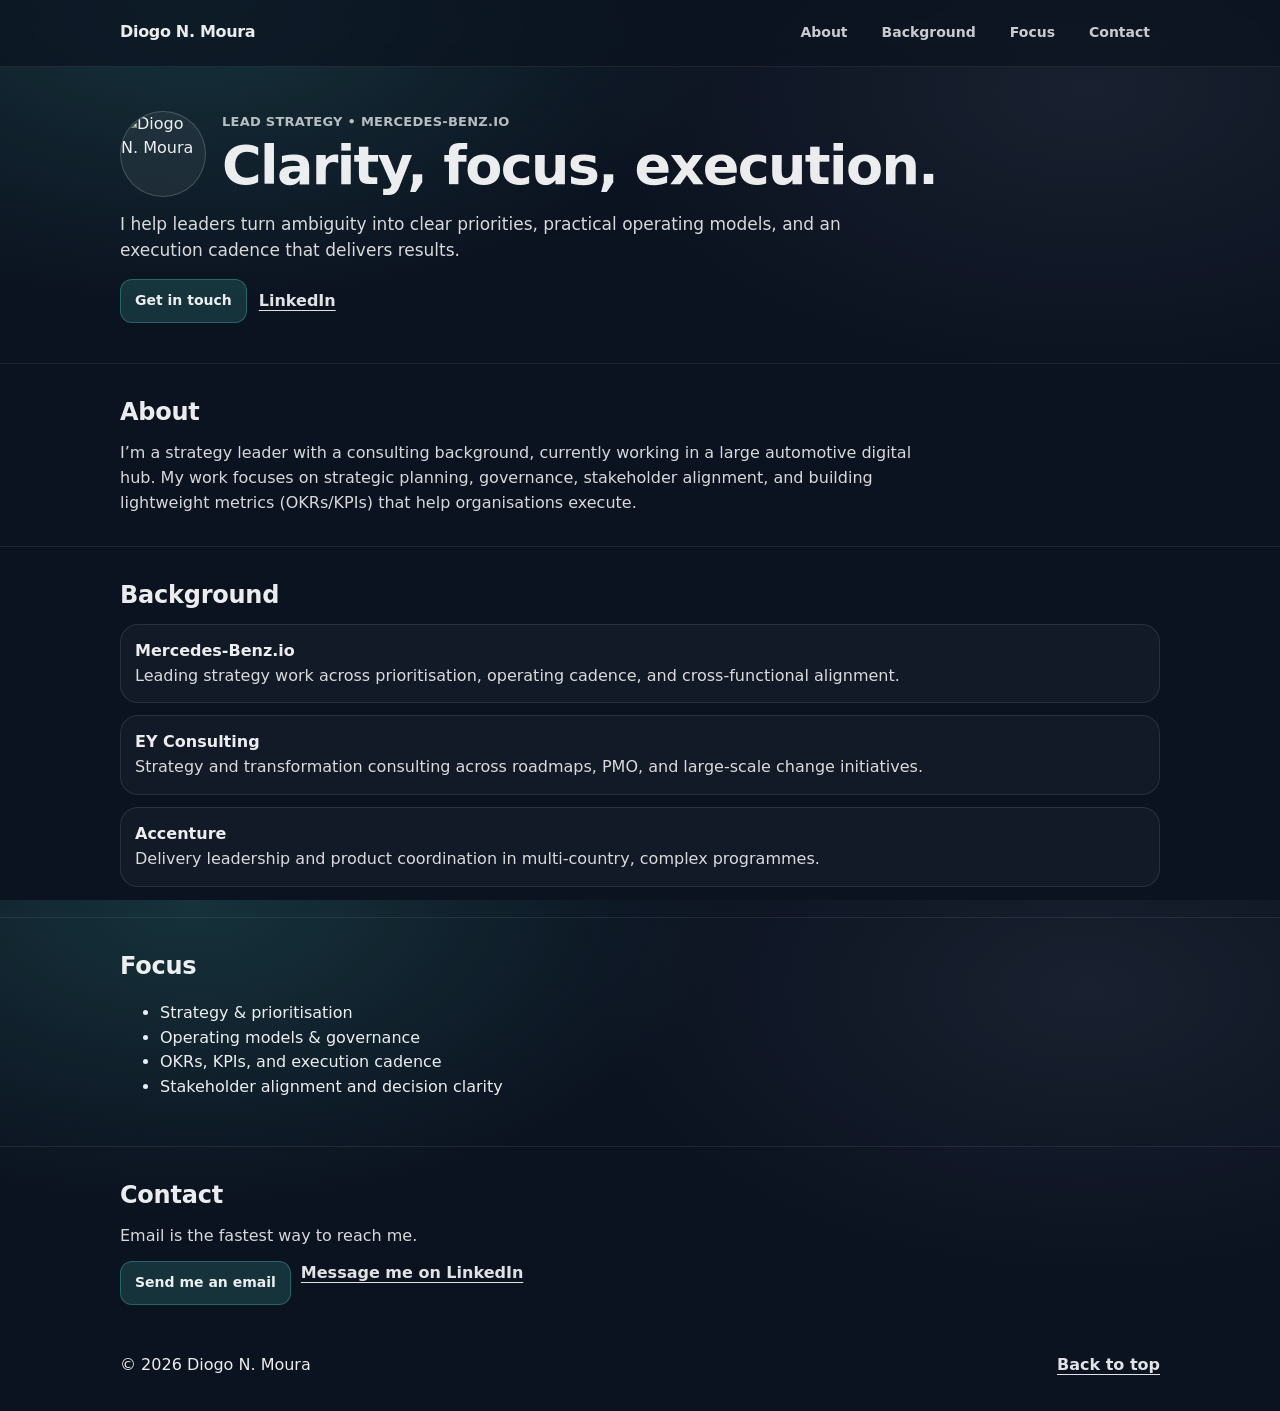
==== index.html @ cb4a15bf "Update meta tags and content in index.html" ====
<!doctype html>
<html lang="en-GB">
<head>
  <meta charset="utf-8" />
  <meta name="viewport" content="width=device-width, initial-scale=1" />
  <title>Diogo N. Moura — Strategy</title>
  <meta name="description" content="Diogo N. Moura — Lead Strategy at Mercedes-Benz.io. Strategy, operating models, and execution." />
  <link rel="stylesheet" href="styles.css" />
</head>

<body>
  <header class="header" id="top">
    <div class="container header-inner">
      <a class="brand" href="#top">Diogo N. Moura</a>

      <nav class="nav" aria-label="Primary">
        <a href="#about">About</a>
        <a href="#experience">Background</a>
        <a href="#focus">Focus</a>
        <a href="#contact">Contact</a>
      </nav>
    </div>
  </header>

  <main>
    <section class="hero">
      <div class="container">
        <div class="profile">
          <img src="/profile.jpg" alt="Diogo N. Moura" />
          <div>
            <p class="eyebrow">Lead Strategy • Mercedes-Benz.io</p>
            <h1>Clarity, focus, execution.</h1>
          </div>
        </div>

        <p class="lead">
          I help leaders turn ambiguity into clear priorities, practical operating models,
          and an execution cadence that delivers results.
        </p>

        <div class="actions">
          <a class="btn" href="#contact">Get in touch</a>
          <a class="link" href="https://www.linkedin.com/in/diogonmoura" target="_blank" rel="noopener noreferrer">
            LinkedIn
          </a>
        </div>
      </div>
    </section>

    <section class="section" id="about">
      <div class="container">
        <h2>About</h2>
        <p class="text">
          I’m a strategy leader with a consulting background, currently working in a large automotive digital hub.
          My work focuses on strategic planning, governance, stakeholder alignment, and building lightweight
          metrics (OKRs/KPIs) that help organisations execute.
        </p>
      </div>
    </section>

    <section class="section" id="experience">
      <div class="container">
        <h2>Background</h2>

        <div class="timeline">
          <div class="item">
            <div class="role">Mercedes-Benz.io</div>
            <p class="text">
              Leading strategy work across prioritisation, operating cadence, and cross-functional alignment.
            </p>
          </div>

          <div class="item">
            <div class="role">EY Consulting</div>
            <p class="text">
              Strategy and transformation consulting across roadmaps, PMO, and large-scale change initiatives.
            </p>
          </div>

          <div class="item">
            <div class="role">Accenture</div>
            <p class="text">
              Delivery leadership and product coordination in multi-country, complex programmes.
            </p>
          </div>
        </div>
      </div>
    </section>

    <section class="section" id="focus">
      <div class="container">
        <h2>Focus</h2>

        <ul class="focus-list">
          <li>Strategy &amp; prioritisation</li>
          <li>Operating models &amp; governance</li>
          <li>OKRs, KPIs, and execution cadence</li>
          <li>Stakeholder alignment and decision clarity</li>
        </ul>
      </div>
    </section>

    <section class="section" id="contact">
      <div class="container">
        <h2>Contact</h2>
        <p class="text muted">Email is the fastest way to reach me.</p>

        <div class="contact">
          <a class="btn" href="mailto:email@diogonmoura.com">Send me an email</a>
          <a class="link" href="https://www.linkedin.com/in/diogonmoura" target="_blank" rel="noopener noreferrer">
            Message me on LinkedIn
          </a>
        </div>
      </div>
    </section>
  </main>

  <footer class="footer">
    <div class="container footer-inner">
      <div>© <span id="y"></span> Diogo N. Moura</div>
      <a class="link" href="#top">Back to top</a>
    </div>
  </footer>

  <script>
    document.getElementById("y").textContent = new Date().getFullYear();
  </script>
</body>
</html>
---- styles.css ----
:root{
  --bg: #0b1220;
  --panel: rgba(255,255,255,.06);
  --text: rgba(255,255,255,.92);
  --muted: rgba(255,255,255,.66);
  --border: rgba(255,255,255,.12);
  --shadow: 0 14px 40px rgba(0,0,0,.40);
  --radius: 18px;
  --max: 1040px;
  --accent: #49C5B6;
  --accentSoft: rgba(73,197,182,.18);
}

*{ box-sizing:border-box; }
html,body{ height:100%; }
body{
  margin:0;
  font-family: ui-sans-serif, system-ui, -apple-system, Segoe UI, Roboto, Helvetica, Arial, "Apple Color Emoji","Segoe UI Emoji";
  color: var(--text);
  background:
    radial-gradient(900px 520px at 15% 0%, rgba(73,197,182,.18), transparent 60%),
    radial-gradient(900px 520px at 85% 10%, rgba(148,163,184,.10), transparent 55%),
    var(--bg);
  line-height:1.55;
}

a{ color: inherit; }
.container{
  width: min(var(--max), calc(100% - 40px));
  margin: 0 auto;
}

/* Header */
.header{
  position: sticky;
  top: 0;
  z-index: 1000;
  backdrop-filter: blur(10px);
  background: rgba(11,18,32,.68);
  border-bottom: 1px solid rgba(255,255,255,.08);
}
.header-inner{
  display:flex;
  align-items:center;
  justify-content:space-between;
  gap: 14px;
  padding: 14px 0;
}
.brand{
  text-decoration:none;
  font-weight: 850;
  letter-spacing: -0.02em;
}
.nav{
  display:flex;
  gap: 14px;
  align-items:center;
  flex-wrap: wrap;
}
.nav a{
  text-decoration:none;
  color: rgba(255,255,255,.78);
  font-weight: 700;
  font-size: 14px;
  padding: 8px 10px;
  border-radius: 12px;
}
.nav a:hover{ background: rgba(255,255,255,.06); }

/* Hero */
.hero{
  padding: 44px 0 24px;
  border-bottom: 1px solid rgba(255,255,255,.08);
}
.hero-inner{
  display:grid;
  grid-template-columns: 1.15fr .85fr;
  gap: 24px;
  align-items:start;
}

.profile{
  display:flex;
  align-items:center;
  gap: 16px;
  margin-bottom: 14px;
}
.profile img{
  width: 86px;
  height: 86px;
  border-radius: 50%;
  object-fit: cover;
  border: 1px solid rgba(255,255,255,.18);
  background: rgba(255,255,255,.06);
}

.eyebrow{
  margin: 0 0 6px;
  color: rgba(255,255,255,.70);
  font-weight: 750;
  font-size: 13px;
  letter-spacing: .02em;
  text-transform: uppercase;
}

h1{
  margin: 0;
  font-size: clamp(34px, 5vw, 54px);
  letter-spacing: -0.03em;
  line-height: 1.05;
}

.lead{
  margin: 10px 0 16px;
  font-size: 17px;
  color: rgba(255,255,255,.84);
  max-width: 70ch;
}

.actions{
  display:flex;
  gap: 12px;
  flex-wrap: wrap;
  align-items: center;
  margin-bottom: 16px;
}

/* Buttons / links */
.btn{
  display:inline-flex;
  align-items:center;
  justify-content:center;
  gap: 8px;
  padding: 10px 14px;
  border-radius: 12px;
  border: 1px solid rgba(73,197,182,.35);
  background: rgba(73,197,182,.18);
  text-decoration:none;
  font-weight: 800;
  font-size: 14px;
  transition: transform .15s ease, background .15s ease, border-color .15s ease;
}
.btn:hover{
  transform: translateY(-1px);
  background: rgba(73,197,182,.24);
  border-color: rgba(73,197,182,.50);
}
.btn.small{ padding: 8px 12px; font-size: 13px; }
.btn.full{ width: 100%; }

.btn.ghost{
  background: rgba(255,255,255,.04);
  border-color: rgba(255,255,255,.14);
}
.btn.ghost:hover{
  background: rgba(255,255,255,.07);
  border-color: rgba(255,255,255,.20);
}

.link{
  color: rgba(255,255,255,.88);
  text-decoration: underline;
  text-underline-offset: 4px;
  font-weight: 750;
}
.link:hover{ color: #fff; }

.facts{
  display:grid;
  gap: 10px;
  margin-top: 6px;
}
.fact{
  display:grid;
  grid-template-columns: 110px 1fr;
  gap: 12px;
  padding: 12px 14px;
  border-radius: var(--radius);
  border: 1px solid rgba(255,255,255,.10);
  background: rgba(255,255,255,.04);
}
.k{ color: var(--muted); font-size: 13px; }
.v{ font-weight: 800; font-size: 14px; }

.hero-aside{
  padding: 16px;
  border-radius: var(--radius);
  border: 1px solid rgba(255,255,255,.12);
  background: rgba(255,255,255,.04);
  box-shadow: var(--shadow);
}
.aside-title{
  font-weight: 900;
  letter-spacing: -0.01em;
  margin-bottom: 10px;
}
.list{
  margin: 0;
  padding-left: 18px;
  color: rgba(255,255,255,.84);
}
.small{ font-size: 13px; }
.muted{ color: var(--muted); }

/* Sections */
.section{
  padding: 30px 0;
  border-bottom: 1px solid rgba(255,255,255,.08);
}
.section:last-of-type{ border-bottom: none; }
h2{
  margin: 0 0 10px;
  letter-spacing: -0.01em;
}
.text{
  margin: 0;
  color: rgba(255,255,255,.84);
  max-width: 80ch;
}

/* Experience */
.timeline{
  display:grid;
  gap: 12px;
  margin-top: 10px;
}
.item{
  border-radius: var(--radius);
  border: 1px solid rgba(255,255,255,.10);
  background: rgba(255,255,255,.03);
  padding: 14px;
}
.item-head{
  display:flex;
  justify-content:space-between;
  gap: 10px;
  align-items: baseline;
}
.role{ font-weight: 900; }
.meta{ color: var(--muted); font-size: 13px; font-weight: 700; }
.bullets{
  margin: 10px 0 0;
  padding-left: 18px;
  color: rgba(255,255,255,.84);
}
.bullets li{ margin: 6px 0; }

/* Focus grid */
.grid{
  display:grid;
  grid-template-columns: repeat(2, minmax(0, 1fr));
  gap: 12px;
  margin-top: 10px;
}
.tile{
  border-radius: var(--radius);
  border: 1px solid rgba(255,255,255,.10);
  background: rgba(255,255,255,.03);
  padding: 14px;
}
.tile h3{ margin: 0 0 6px; font-size: 16px; }
.tile p{ margin: 0; color: rgba(255,255,255,.82); }

/* Contact */
.contact{
  display:flex;
  gap: 10px;
  flex-wrap: wrap;
  margin-top: 12px;
}

/* Footer */
.footer{
  padding: 18px 0 34px;
}
.footer-inner{
  display:flex;
  justify-content:space-between;
  gap: 12px;
  flex-wrap: wrap;
}

/* Mobile */
@media (max-width: 900px){
  .hero-inner{ grid-template-columns: 1fr; }
  .fact{ grid-template-columns: 1fr; }
  .grid{ grid-template-columns: 1fr; }
}
@media (max-width: 520px){
  .profile{ align-items: flex-start; }
  .profile img{ width: 76px; height: 76px; }
}
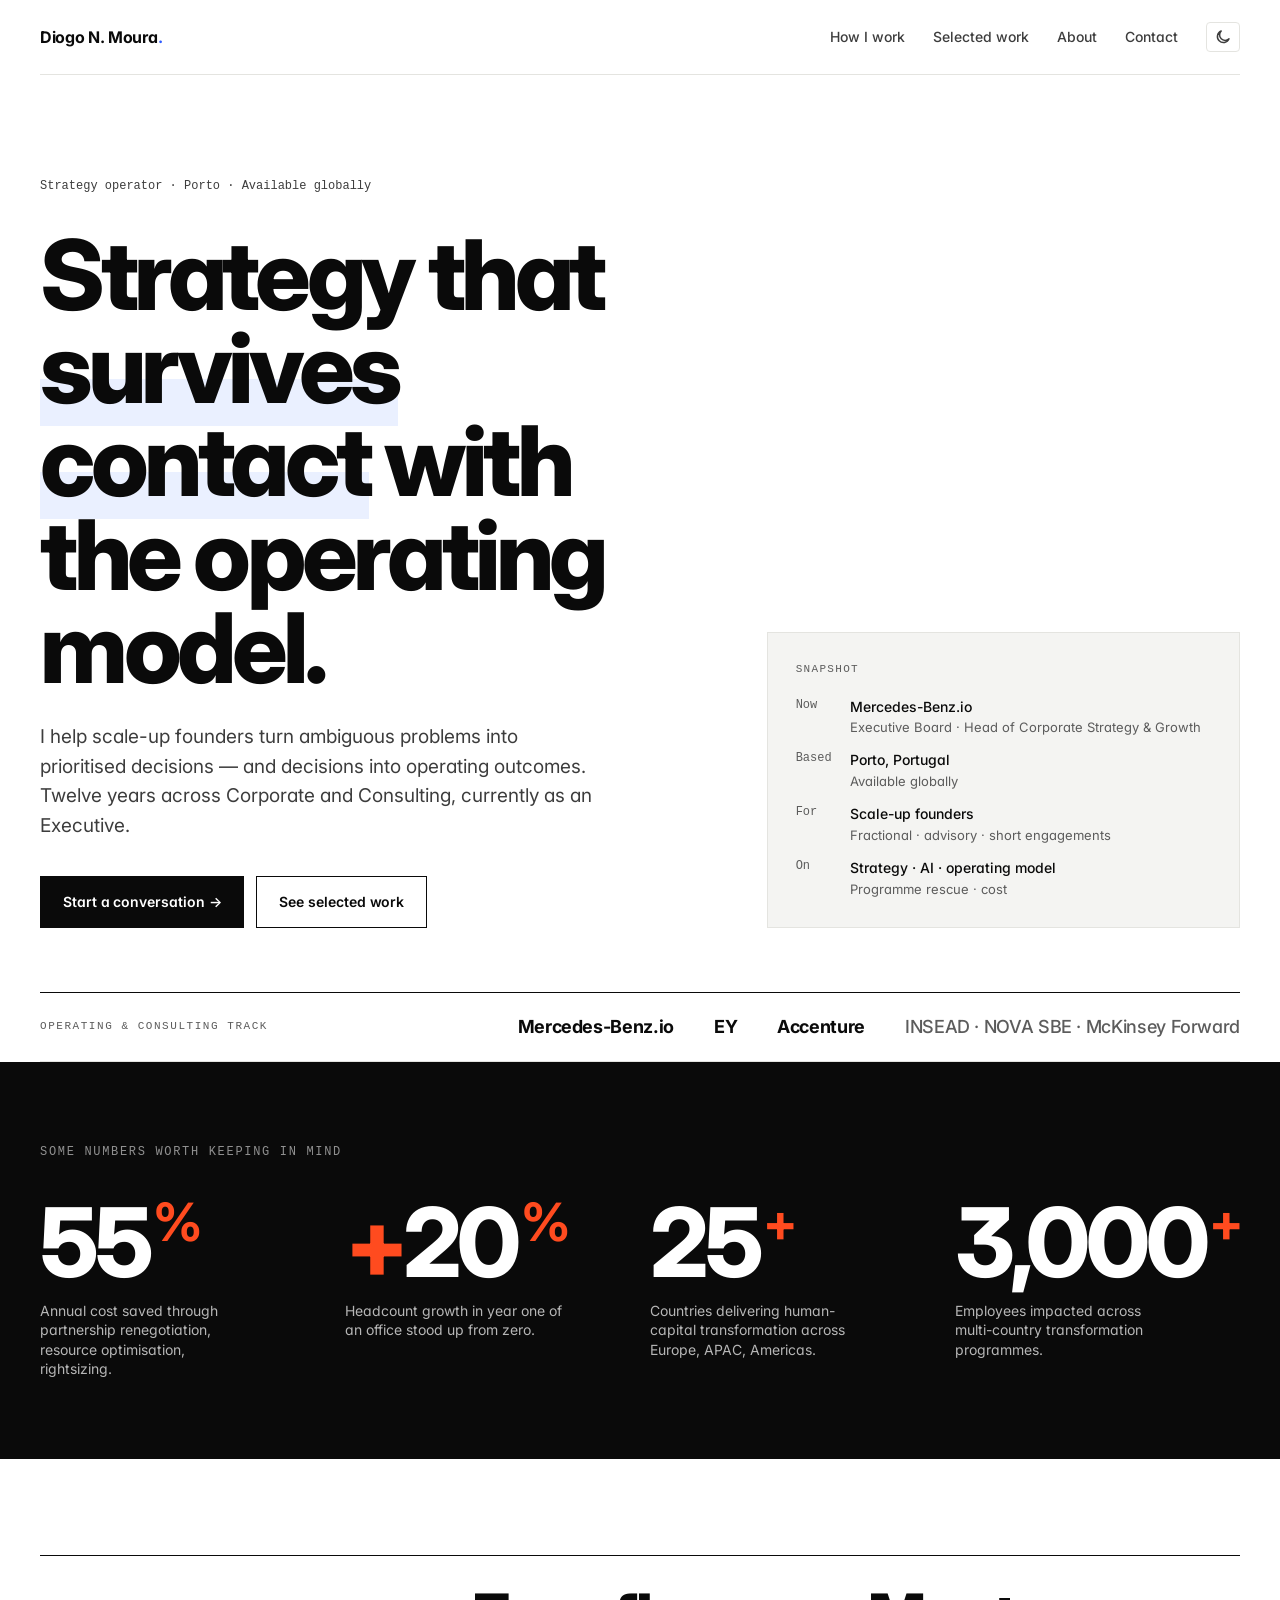
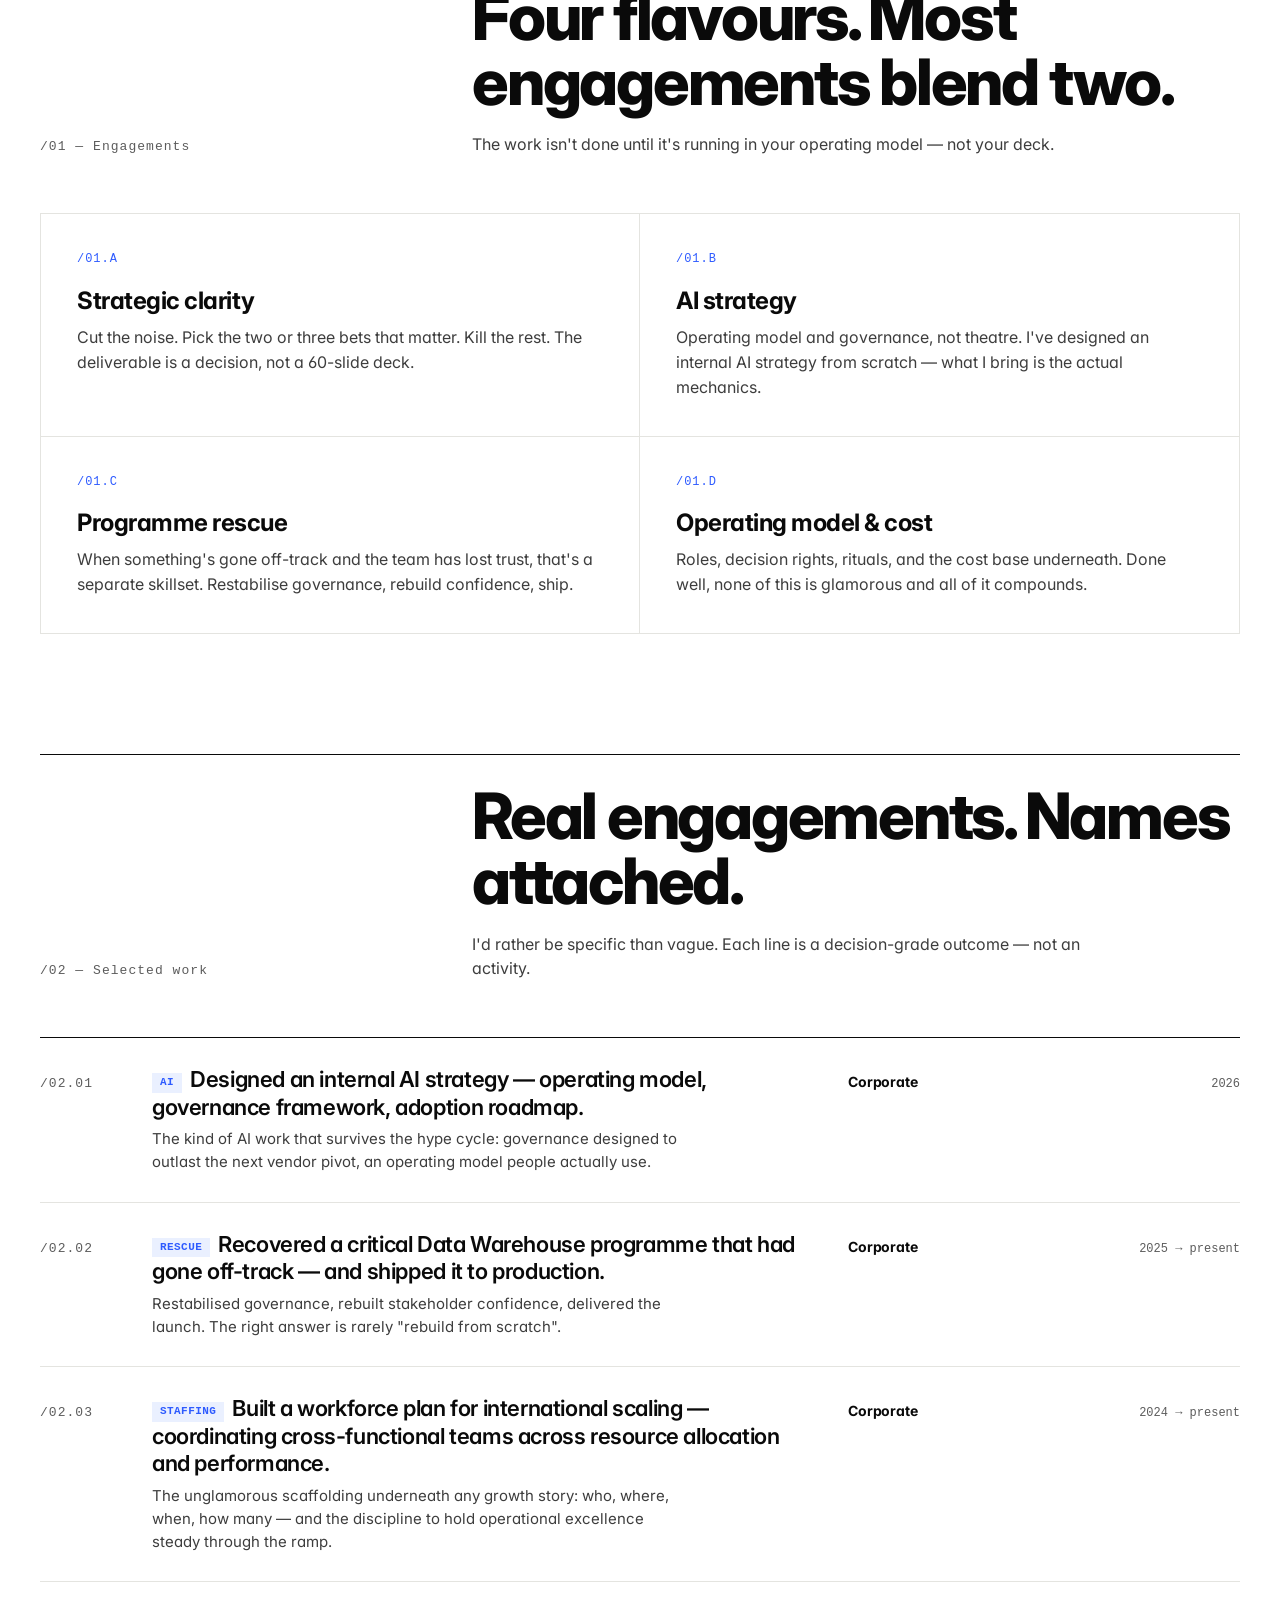
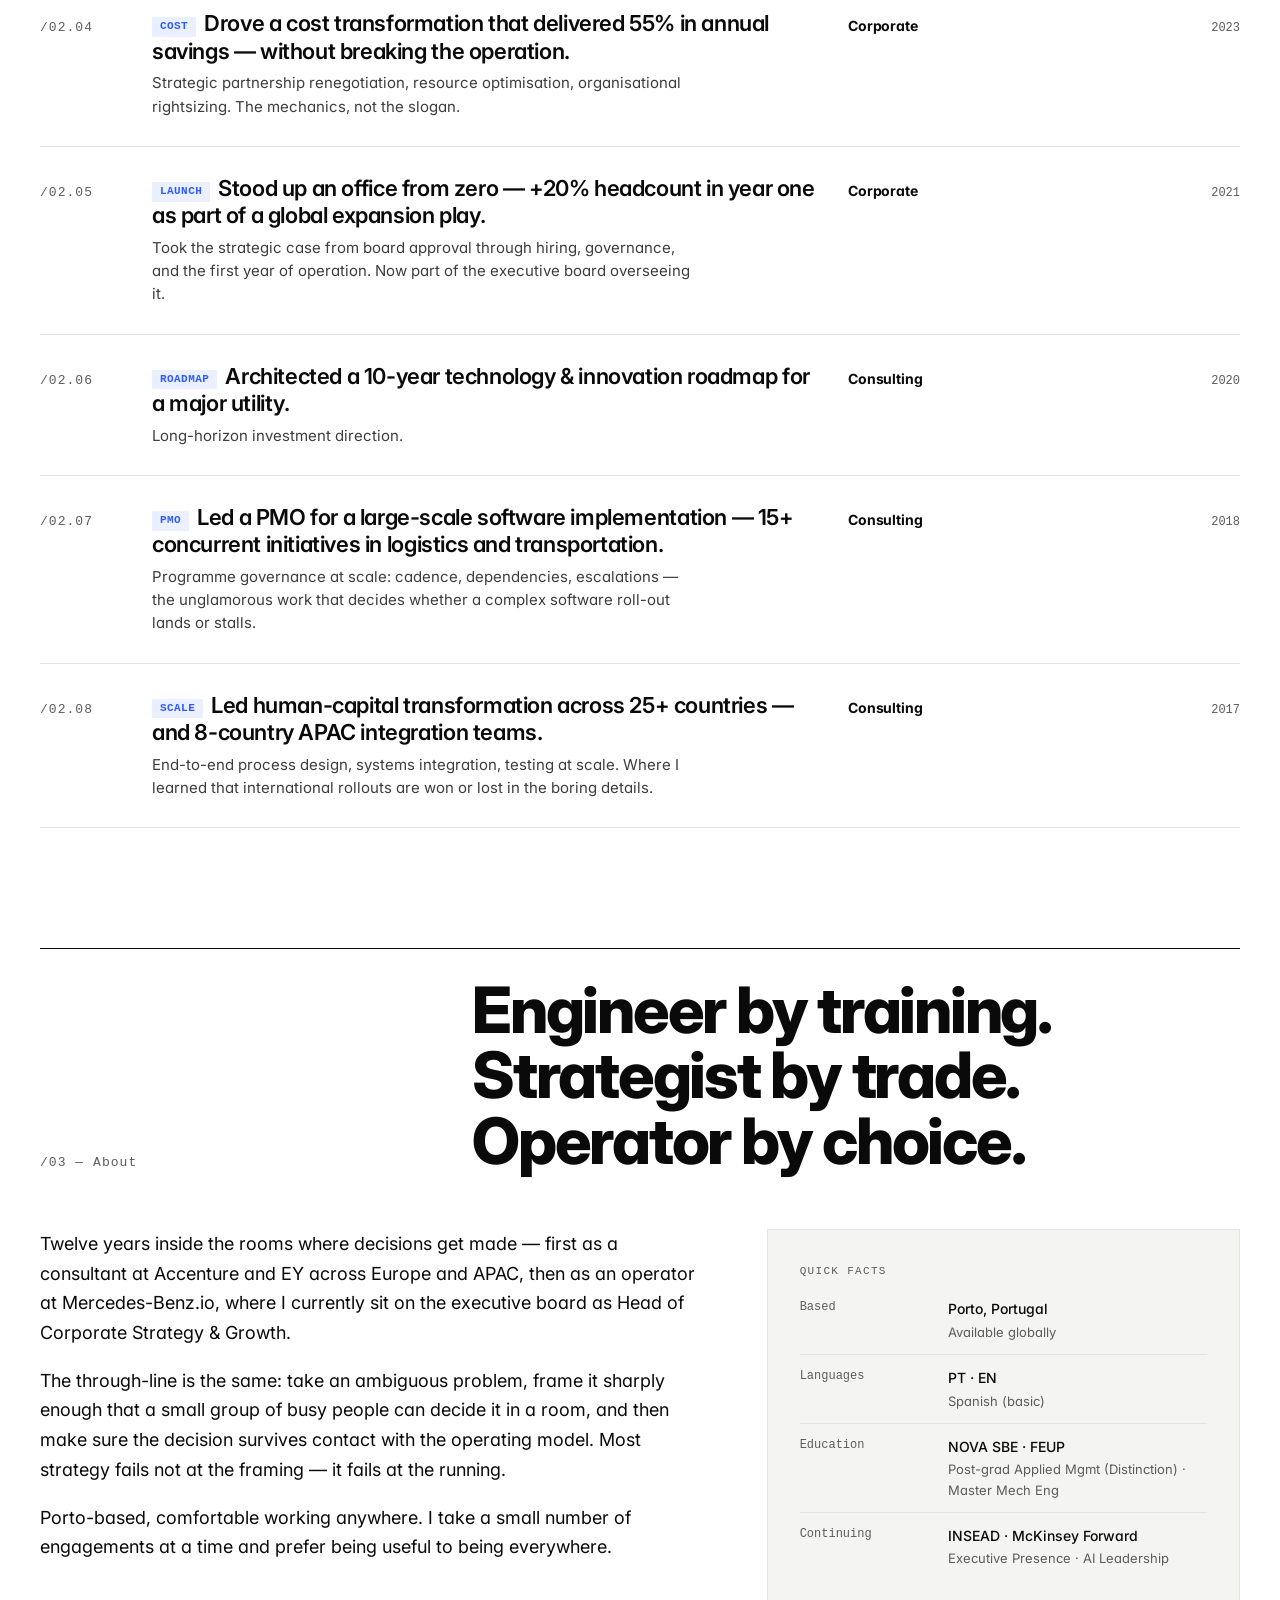
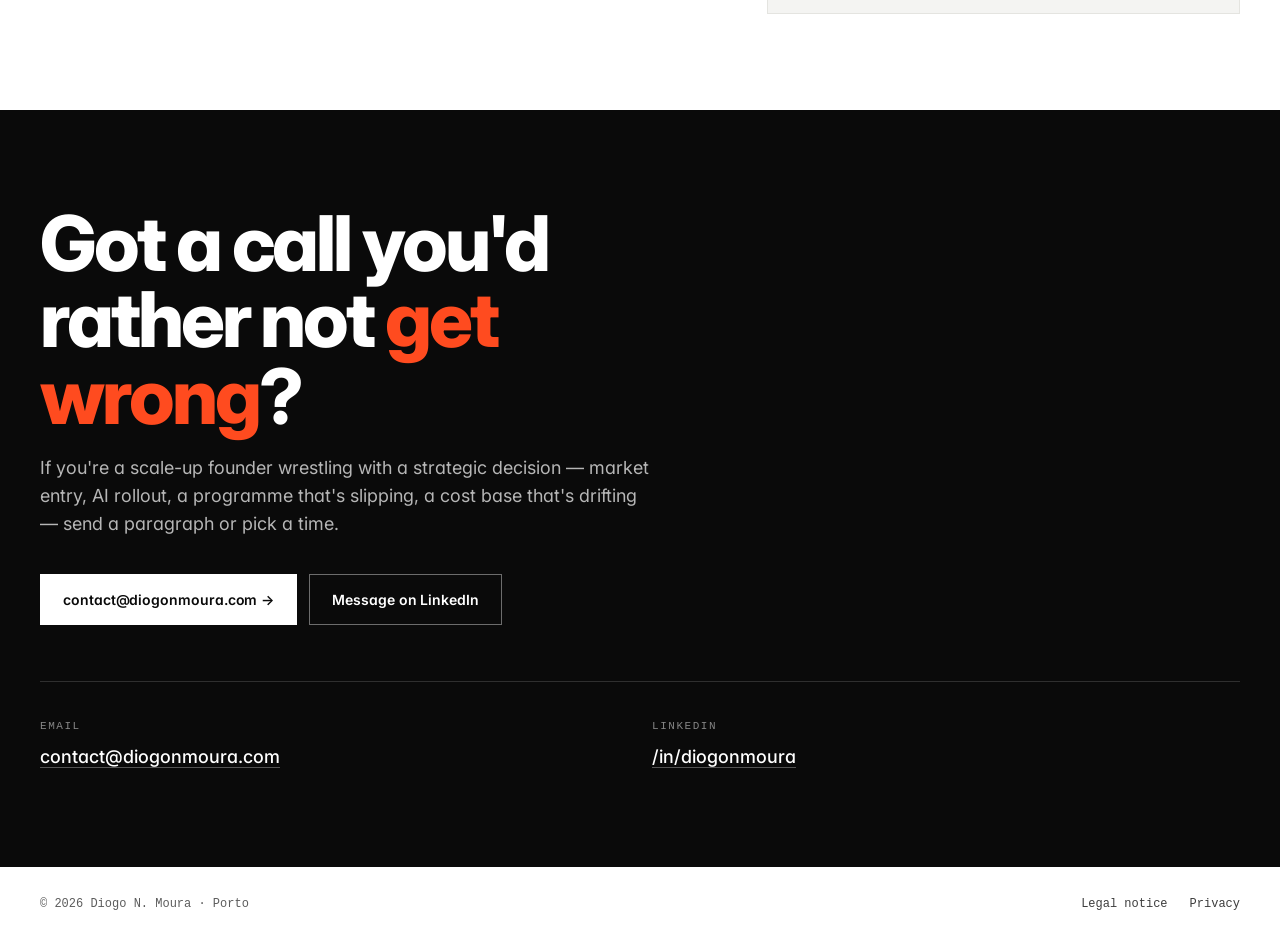
==== commit aa0a4f62: "Initial commit — diogonmoura.com static site Static HTML + CSS, no build step. EN public, PT hidden " ====
--- a/index.html
+++ b/index.html
@@ -1,129 +1,393 @@
 <!doctype html>
-<html lang="en-GB">
+<html lang="en">
 <head>
-  <meta charset="utf-8" />
-  <meta name="viewport" content="width=device-width, initial-scale=1" />
-  <title>Diogo N. Moura — Strategy</title>
-  <meta name="description" content="Diogo N. Moura — Lead Strategy at Mercedes-Benz.io. Strategy, operating models, and execution." />
-  <link rel="stylesheet" href="styles.css" />
+<meta charset="utf-8" />
+<meta name="viewport" content="width=device-width, initial-scale=1" />
+<title>Diogo N. Moura — Strategy operator for scale-up founders</title>
+<meta name="description" content="Strategy operator for scale-up founders. Porto-based, works globally. Twelve years across Corporate and Consulting, currently as an Executive." />
+<meta name="theme-color" content="#0A0A0A" />
+<meta name="author" content="Diogo N. Moura" />
+<link rel="canonical" href="https://diogonmoura.com/" />
+<!-- PT version hidden pending review (2026-05-11). When restoring: re-add hreflang="en", "pt", "x-default" alternates here. -->
+<link rel="alternate" hreflang="en" href="https://diogonmoura.com/" />
+
+<meta property="og:type" content="website" />
+<meta property="og:locale" content="en" />
+<meta property="og:url" content="https://diogonmoura.com/" />
+<meta property="og:title" content="Diogo N. Moura — Strategy operator for scale-up founders" />
+<meta property="og:description" content="I help scale-up founders turn ambiguous problems into prioritised decisions — and decisions into operating outcomes." />
+<meta property="og:image" content="https://diogonmoura.com/og.png" />
+<meta property="og:image:width" content="1200" />
+<meta property="og:image:height" content="630" />
+<meta name="twitter:card" content="summary_large_image" />
+<meta name="twitter:title" content="Diogo N. Moura — Strategy operator for scale-up founders" />
+<meta name="twitter:description" content="I help scale-up founders turn ambiguous problems into prioritised decisions — and decisions into operating outcomes." />
+<meta name="twitter:image" content="https://diogonmoura.com/og.png" />
+
+<link rel="icon" href="/favicon.svg" type="image/svg+xml" />
+<script>
+  /* Set theme before paint to avoid FOUC. Priority: ?theme= URL param > localStorage > system. */
+  (function(){
+    try{
+      var q = (location.search.match(/[?&]theme=(dark|light)/) || [])[1];
+      var t = q || localStorage.getItem('theme');
+      var p = matchMedia('(prefers-color-scheme: dark)').matches;
+      document.documentElement.dataset.theme = t || (p ? 'dark' : 'light');
+    } catch(e){}
+  })();
+</script>
+<link rel="preconnect" href="https://fonts.bunny.net" crossorigin />
+<link rel="stylesheet" href="https://fonts.bunny.net/css?family=inter:400,500,600,700,800,900|jetbrains-mono:400,500&display=swap" />
+<link rel="stylesheet" href="/styles.css" />
+
+<script type="application/ld+json">
+{
+  "@context": "https://schema.org",
+  "@graph": [
+    {
+      "@type": "Person",
+      "@id": "https://diogonmoura.com/#person",
+      "name": "Diogo N. Moura",
+      "url": "https://diogonmoura.com/",
+      "jobTitle": "Head of Corporate Strategy & Growth",
+      "worksFor": { "@type": "Organization", "name": "Mercedes-Benz.io Portugal" },
+      "alumniOf": [
+        { "@type": "CollegeOrUniversity", "name": "NOVA School of Business and Economics" },
+        { "@type": "CollegeOrUniversity", "name": "Faculty of Engineering, University of Porto" },
+        { "@type": "EducationalOrganization", "name": "INSEAD" }
+      ],
+      "knowsLanguage": ["pt", "en", "es"],
+      "address": {
+        "@type": "PostalAddress",
+        "addressLocality": "Porto",
+        "addressCountry": "PT"
+      },
+      "sameAs": [
+        "https://www.linkedin.com/in/diogonmoura",
+        "https://about.me/diogonmoura"
+      ],
+      "email": "mailto:contact@diogonmoura.com",
+      "description": "Senior strategy executive with 10+ years across management consulting and corporate leadership. Available for fractional, advisory, or short engagements with scale-up founders."
+    },
+    {
+      "@type": "ProfessionalService",
+      "@id": "https://diogonmoura.com/#service",
+      "name": "Diogo N. Moura — Strategy Advisory",
+      "url": "https://diogonmoura.com/",
+      "provider": { "@id": "https://diogonmoura.com/#person" },
+      "areaServed": { "@type": "Place", "name": "Worldwide" },
+      "serviceType": [
+        "Strategy advisory",
+        "AI strategy",
+        "Programme rescue",
+        "Operating model and cost transformation"
+      ]
+    },
+    {
+      "@type": "WebSite",
+      "@id": "https://diogonmoura.com/#site",
+      "url": "https://diogonmoura.com/",
+      "name": "Diogo N. Moura",
+      "inLanguage": "en",
+      "publisher": { "@id": "https://diogonmoura.com/#person" }
+    }
+  ]
+}
+</script>
 </head>
-
 <body>
-  <header class="header" id="top">
-    <div class="container header-inner">
-      <a class="brand" href="#top">Diogo N. Moura</a>
-
-      <nav class="nav" aria-label="Primary">
-        <a href="#about">About</a>
-        <a href="#experience">Background</a>
-        <a href="#focus">Focus</a>
-        <a href="#contact">Contact</a>
-      </nav>
-    </div>
+
+<a class="skip" href="#main">Skip to content</a>
+
+<div class="wrap">
+  <header class="topbar">
+    <a class="mark" href="/">Diogo N. Moura<span class="dot">.</span></a>
+    <nav aria-label="Primary">
+      <a href="#how">How I work</a>
+      <a href="#work">Selected work</a>
+      <a href="#about">About</a>
+      <a href="#contact">Contact</a>
+      <button class="theme-toggle" type="button" aria-label="Toggle dark mode" onclick="toggleTheme()">
+        <svg class="icon-moon" viewBox="0 0 16 16" fill="none" stroke="currentColor" stroke-width="1.5" stroke-linecap="round" stroke-linejoin="round" aria-hidden="true">
+          <path d="M14 9.79A6 6 0 1 1 6.21 2 4.5 4.5 0 0 0 14 9.79Z"/>
+        </svg>
+        <svg class="icon-sun" viewBox="0 0 16 16" fill="none" stroke="currentColor" stroke-width="1.5" stroke-linecap="round" aria-hidden="true">
+          <circle cx="8" cy="8" r="3"/>
+          <line x1="8" y1="1" x2="8" y2="2.5"/>
+          <line x1="8" y1="13.5" x2="8" y2="15"/>
+          <line x1="1" y1="8" x2="2.5" y2="8"/>
+          <line x1="13.5" y1="8" x2="15" y2="8"/>
+          <line x1="3.05" y1="3.05" x2="4.1" y2="4.1"/>
+          <line x1="11.9" y1="11.9" x2="12.95" y2="12.95"/>
+          <line x1="3.05" y1="12.95" x2="4.1" y2="11.9"/>
+          <line x1="11.9" y1="4.1" x2="12.95" y2="3.05"/>
+        </svg>
+      </button>
+    </nav>
   </header>
-
-  <main>
-    <section class="hero">
-      <div class="container">
-        <div class="profile">
-          <img src="/profile.jpg" alt="Diogo N. Moura" />
-          <div>
-            <p class="eyebrow">Lead Strategy • Mercedes-Benz.io</p>
-            <h1>Clarity, focus, execution.</h1>
-          </div>
-        </div>
-
-        <p class="lead">
-          I help leaders turn ambiguity into clear priorities, practical operating models,
-          and an execution cadence that delivers results.
+</div>
+
+<main id="main">
+
+<div class="wrap">
+  <section class="hero">
+    <div class="hero-grid">
+      <div>
+        <div class="tag">Strategy operator · Porto · Available globally</div>
+        <h1>Strategy that <u>survives contact</u> with the operating model.</h1>
+        <p class="lede">
+          I help scale-up founders turn ambiguous problems into prioritised decisions —
+          and decisions into operating outcomes. Twelve years across Corporate and
+          Consulting, currently as an Executive.
         </p>
-
-        <div class="actions">
-          <a class="btn" href="#contact">Get in touch</a>
-          <a class="link" href="https://www.linkedin.com/in/diogonmoura" target="_blank" rel="noopener noreferrer">
-            LinkedIn
-          </a>
-        </div>
-      </div>
-    </section>
-
-    <section class="section" id="about">
-      <div class="container">
-        <h2>About</h2>
-        <p class="text">
-          I’m a strategy leader with a consulting background, currently working in a large automotive digital hub.
-          My work focuses on strategic planning, governance, stakeholder alignment, and building lightweight
-          metrics (OKRs/KPIs) that help organisations execute.
-        </p>
-      </div>
-    </section>
-
-    <section class="section" id="experience">
-      <div class="container">
-        <h2>Background</h2>
-
-        <div class="timeline">
-          <div class="item">
-            <div class="role">Mercedes-Benz.io</div>
-            <p class="text">
-              Leading strategy work across prioritisation, operating cadence, and cross-functional alignment.
-            </p>
-          </div>
-
-          <div class="item">
-            <div class="role">EY Consulting</div>
-            <p class="text">
-              Strategy and transformation consulting across roadmaps, PMO, and large-scale change initiatives.
-            </p>
-          </div>
-
-          <div class="item">
-            <div class="role">Accenture</div>
-            <p class="text">
-              Delivery leadership and product coordination in multi-country, complex programmes.
-            </p>
-          </div>
-        </div>
-      </div>
-    </section>
-
-    <section class="section" id="focus">
-      <div class="container">
-        <h2>Focus</h2>
-
-        <ul class="focus-list">
-          <li>Strategy &amp; prioritisation</li>
-          <li>Operating models &amp; governance</li>
-          <li>OKRs, KPIs, and execution cadence</li>
-          <li>Stakeholder alignment and decision clarity</li>
-        </ul>
-      </div>
-    </section>
-
-    <section class="section" id="contact">
-      <div class="container">
-        <h2>Contact</h2>
-        <p class="text muted">Email is the fastest way to reach me.</p>
-
-        <div class="contact">
-          <a class="btn" href="mailto:email@diogonmoura.com">Send me an email</a>
-          <a class="link" href="https://www.linkedin.com/in/diogonmoura" target="_blank" rel="noopener noreferrer">
-            Message me on LinkedIn
-          </a>
-        </div>
-      </div>
-    </section>
-  </main>
-
-  <footer class="footer">
-    <div class="container footer-inner">
-      <div>© <span id="y"></span> Diogo N. Moura</div>
-      <a class="link" href="#top">Back to top</a>
+        <div class="ctas">
+          <a class="btn primary" href="#contact">Start a conversation →</a>
+          <a class="btn ghost" href="#work">See selected work</a>
+        </div>
+      </div>
+      <aside class="hero-side" aria-label="Snapshot">
+        <p class="card-label">Snapshot</p>
+        <dl>
+          <dt>Now</dt>     <dd>Mercedes-Benz.io<em>Executive Board · Head of Corporate Strategy &amp; Growth</em></dd>
+          <dt>Based</dt>   <dd>Porto, Portugal<em>Available globally</em></dd>
+          <dt>For</dt>     <dd>Scale-up founders<em>Fractional · advisory · short engagements</em></dd>
+          <dt>On</dt>      <dd>Strategy · AI · operating model<em>Programme rescue · cost</em></dd>
+        </dl>
+      </aside>
+    </div>
+  </section>
+</div>
+
+<div class="wrap">
+  <div class="logos" aria-label="Affiliations">
+    <div class="lbl">Operating &amp; consulting track</div>
+    <div class="row">
+      <span>Mercedes-Benz.io</span>
+      <span>EY</span>
+      <span>Accenture</span>
+      <span class="softer">INSEAD · NOVA SBE · McKinsey Forward</span>
+    </div>
+  </div>
+</div>
+
+<section class="stats" aria-label="Selected outcomes">
+  <div class="wrap">
+    <div class="head">Some numbers worth keeping in mind</div>
+    <div class="stats-grid">
+      <div class="stat">
+        <div class="n">55<span class="small">%</span></div>
+        <div class="lbl">Annual cost saved through partnership renegotiation, resource optimisation, rightsizing.</div>
+      </div>
+      <div class="stat">
+        <div class="n"><span class="plus">+</span>20<span class="small">%</span></div>
+        <div class="lbl">Headcount growth in year one of an office stood up from zero.</div>
+      </div>
+      <div class="stat">
+        <div class="n">25<span class="small">+</span></div>
+        <div class="lbl">Countries delivering human-capital transformation across Europe, APAC, Americas.</div>
+      </div>
+      <div class="stat">
+        <div class="n">3,000<span class="small">+</span></div>
+        <div class="lbl">Employees impacted across multi-country transformation programmes.</div>
+      </div>
+    </div>
+  </div>
+</section>
+
+<div class="wrap">
+  <section class="sec" id="how" aria-labelledby="how-h">
+    <div class="sec-head">
+      <div class="num">/01 — Engagements</div>
+      <div>
+        <h2 id="how-h">Four flavours. Most engagements blend two.</h2>
+        <p class="lead">The work isn't done until it's running in your operating model — not your deck.</p>
+      </div>
+    </div>
+    <div class="doings">
+      <div class="item">
+        <div class="ix">/01.A</div>
+        <h3>Strategic clarity</h3>
+        <p>Cut the noise. Pick the two or three bets that matter. Kill the rest. The deliverable is a decision, not a 60-slide deck.</p>
+      </div>
+      <div class="item">
+        <div class="ix">/01.B</div>
+        <h3>AI strategy</h3>
+        <p>Operating model and governance, not theatre. I've designed an internal AI strategy from scratch — what I bring is the actual mechanics.</p>
+      </div>
+      <div class="item">
+        <div class="ix">/01.C</div>
+        <h3>Programme rescue</h3>
+        <p>When something's gone off-track and the team has lost trust, that's a separate skillset. Restabilise governance, rebuild confidence, ship.</p>
+      </div>
+      <div class="item">
+        <div class="ix">/01.D</div>
+        <h3>Operating model &amp; cost</h3>
+        <p>Roles, decision rights, rituals, and the cost base underneath. Done well, none of this is glamorous and all of it compounds.</p>
+      </div>
+    </div>
+  </section>
+</div>
+
+<div class="wrap">
+  <section class="sec" id="work" aria-labelledby="work-h" style="padding-top: 24px;">
+    <div class="sec-head">
+      <div class="num">/02 — Selected work</div>
+      <div>
+        <h2 id="work-h">Real engagements. Names attached.</h2>
+        <p class="lead">I'd rather be specific than vague. Each line is a decision-grade outcome — not an activity.</p>
+      </div>
+    </div>
+
+    <div class="cases">
+      <article class="case">
+        <div class="ix">/02.01</div>
+        <div class="body">
+          <h3><span class="pin">AI</span>Designed an internal AI strategy — operating model, governance framework, adoption roadmap.</h3>
+          <p>The kind of AI work that survives the hype cycle: governance designed to outlast the next vendor pivot, an operating model people actually use.</p>
+        </div>
+        <div class="where">Corporate</div>
+        <div class="when">2026</div>
+      </article>
+
+      <article class="case">
+        <div class="ix">/02.02</div>
+        <div class="body">
+          <h3><span class="pin">RESCUE</span>Recovered a critical Data Warehouse programme that had gone off-track — and shipped it to production.</h3>
+          <p>Restabilised governance, rebuilt stakeholder confidence, delivered the launch. The right answer is rarely "rebuild from scratch".</p>
+        </div>
+        <div class="where">Corporate</div>
+        <div class="when">2025 → present</div>
+      </article>
+
+      <article class="case">
+        <div class="ix">/02.03</div>
+        <div class="body">
+          <h3><span class="pin">STAFFING</span>Built a workforce plan for international scaling — coordinating cross-functional teams across resource allocation and performance.</h3>
+          <p>The unglamorous scaffolding underneath any growth story: who, where, when, how many — and the discipline to hold operational excellence steady through the ramp.</p>
+        </div>
+        <div class="where">Corporate</div>
+        <div class="when">2024 → present</div>
+      </article>
+
+      <article class="case">
+        <div class="ix">/02.04</div>
+        <div class="body">
+          <h3><span class="pin">COST</span>Drove a cost transformation that delivered 55% in annual savings — without breaking the operation.</h3>
+          <p>Strategic partnership renegotiation, resource optimisation, organisational rightsizing. The mechanics, not the slogan.</p>
+        </div>
+        <div class="where">Corporate</div>
+        <div class="when">2023</div>
+      </article>
+
+      <article class="case">
+        <div class="ix">/02.05</div>
+        <div class="body">
+          <h3><span class="pin">LAUNCH</span>Stood up an office from zero — +20% headcount in year one as part of a global expansion play.</h3>
+          <p>Took the strategic case from board approval through hiring, governance, and the first year of operation. Now part of the executive board overseeing it.</p>
+        </div>
+        <div class="where">Corporate</div>
+        <div class="when">2021</div>
+      </article>
+
+      <article class="case">
+        <div class="ix">/02.06</div>
+        <div class="body">
+          <h3><span class="pin">ROADMAP</span>Architected a 10-year technology &amp; innovation roadmap for a major utility.</h3>
+          <p>Long-horizon investment direction.</p>
+        </div>
+        <div class="where">Consulting</div>
+        <div class="when">2020</div>
+      </article>
+
+      <article class="case">
+        <div class="ix">/02.07</div>
+        <div class="body">
+          <h3><span class="pin">PMO</span>Led a PMO for a large-scale software implementation — 15+ concurrent initiatives in logistics and transportation.</h3>
+          <p>Programme governance at scale: cadence, dependencies, escalations — the unglamorous work that decides whether a complex software roll-out lands or stalls.</p>
+        </div>
+        <div class="where">Consulting</div>
+        <div class="when">2018</div>
+      </article>
+
+      <article class="case">
+        <div class="ix">/02.08</div>
+        <div class="body">
+          <h3><span class="pin">SCALE</span>Led human-capital transformation across 25+ countries — and 8-country APAC integration teams.</h3>
+          <p>End-to-end process design, systems integration, testing at scale. Where I learned that international rollouts are won or lost in the boring details.</p>
+        </div>
+        <div class="where">Consulting</div>
+        <div class="when">2017</div>
+      </article>
+    </div>
+  </section>
+</div>
+
+<div class="wrap">
+  <section class="sec" id="about" aria-labelledby="about-h" style="padding-top: 24px;">
+    <div class="sec-head">
+      <div class="num">/03 — About</div>
+      <div>
+        <h2 id="about-h">Engineer by training. Strategist by trade. Operator by choice.</h2>
+      </div>
+    </div>
+    <div class="about">
+      <div>
+        <p>Twelve years inside the rooms where decisions get made — first as a consultant at Accenture and EY across Europe and APAC, then as an operator at Mercedes-Benz.io, where I currently sit on the executive board as Head of Corporate Strategy &amp; Growth.</p>
+        <p>The through-line is the same: take an ambiguous problem, frame it sharply enough that a small group of busy people can decide it in a room, and then make sure the decision survives contact with the operating model. Most strategy fails not at the framing — it fails at the running.</p>
+        <p>Porto-based, comfortable working anywhere. I take a small number of engagements at a time and prefer being useful to being everywhere.</p>
+      </div>
+      <aside class="about-card" aria-label="Quick facts">
+        <p class="card-label">Quick facts</p>
+        <div class="row"><div class="k">Based</div><div class="v">Porto, Portugal<em>Available globally</em></div></div>
+        <div class="row"><div class="k">Languages</div><div class="v">PT · EN<em>Spanish (basic)</em></div></div>
+        <div class="row"><div class="k">Education</div><div class="v">NOVA SBE · FEUP<em>Post-grad Applied Mgmt (Distinction) · Master Mech Eng</em></div></div>
+        <div class="row"><div class="k">Continuing</div><div class="v">INSEAD · McKinsey Forward<em>Executive Presence · AI Leadership</em></div></div>
+      </aside>
+    </div>
+  </section>
+</div>
+
+</main>
+
+<section class="cta-block" id="contact" aria-labelledby="contact-h">
+  <div class="wrap">
+    <h2 id="contact-h">Got a call you'd rather not <u>get wrong</u>?</h2>
+    <p>If you're a scale-up founder wrestling with a strategic decision — market entry, AI rollout, a programme that's slipping, a cost base that's drifting — send a paragraph or pick a time.</p>
+    <div class="ctas">
+      <a class="btn primary" href="mailto:contact@diogonmoura.com">contact@diogonmoura.com →</a>
+      <a class="btn ghost" href="https://www.linkedin.com/in/diogonmoura" target="_blank" rel="noopener">Message on LinkedIn</a>
+    </div>
+    <div class="ways two-up">
+      <div class="way">
+        <div class="k">Email</div>
+        <div class="v"><a href="mailto:contact@diogonmoura.com">contact@diogonmoura.com</a></div>
+      </div>
+      <div class="way">
+        <div class="k">LinkedIn</div>
+        <div class="v"><a href="https://www.linkedin.com/in/diogonmoura" target="_blank" rel="noopener">/in/diogonmoura</a></div>
+      </div>
+    </div>
+  </div>
+</section>
+
+<div class="wrap">
+  <footer>
+    <div>© <span id="y"></span> Diogo N. Moura · Porto</div>
+    <div class="right">
+      <a href="/legal/">Legal notice</a>
+      <a href="/privacy/">Privacy</a>
     </div>
   </footer>
-
-  <script>
-    document.getElementById("y").textContent = new Date().getFullYear();
-  </script>
+</div>
+
+<script>
+  document.getElementById("y").textContent = new Date().getFullYear();
+  function toggleTheme(){
+    var d = document.documentElement;
+    var next = d.dataset.theme === 'dark' ? 'light' : 'dark';
+    d.dataset.theme = next;
+    try { localStorage.setItem('theme', next); } catch(e) {}
+  }
+</script>
 </body>
 </html>
--- a/styles.css
+++ b/styles.css
@@ -1,292 +1,396 @@
 :root{
-  --bg: #0b1220;
-  --panel: rgba(255,255,255,.06);
-  --text: rgba(255,255,255,.92);
-  --muted: rgba(255,255,255,.66);
-  --border: rgba(255,255,255,.12);
-  --shadow: 0 14px 40px rgba(0,0,0,.40);
-  --radius: 18px;
-  --max: 1040px;
-  --accent: #49C5B6;
-  --accentSoft: rgba(73,197,182,.18);
-}
-
-*{ box-sizing:border-box; }
-html,body{ height:100%; }
+  --bg: #FFFFFF;
+  --bg-alt: #F4F4F2;
+  --bg-dark: #0A0A0A;
+  --ink: #0A0A0A;
+  --ink-2: #3D3D3D;
+  --ink-3: #5C5C5C;
+  --rule: #E4E4E0;
+  --accent: #2E5BFF;
+  --accent-soft: #EAF0FF;
+  --accent-2: #FF4B1F;
+  --max: 1200px;
+  --sans: "Inter", ui-sans-serif, system-ui, -apple-system, "Segoe UI", Roboto, sans-serif;
+  --mono: "JetBrains Mono", ui-monospace, "SF Mono", Menlo, Consolas, monospace;
+}
+*{ box-sizing: border-box; }
+html{ scroll-behavior: smooth; }
 body{
-  margin:0;
-  font-family: ui-sans-serif, system-ui, -apple-system, Segoe UI, Roboto, Helvetica, Arial, "Apple Color Emoji","Segoe UI Emoji";
-  color: var(--text);
-  background:
-    radial-gradient(900px 520px at 15% 0%, rgba(73,197,182,.18), transparent 60%),
-    radial-gradient(900px 520px at 85% 10%, rgba(148,163,184,.10), transparent 55%),
-    var(--bg);
-  line-height:1.55;
-}
-
+  margin: 0; padding: 0;
+  background: var(--bg);
+  color: var(--ink);
+  font-family: var(--sans);
+  font-size: 16px;
+  line-height: 1.55;
+  -webkit-font-smoothing: antialiased;
+  text-rendering: optimizeLegibility;
+  font-feature-settings: "ss01", "cv11";
+}
+::selection{ background: var(--ink); color: var(--bg); }
 a{ color: inherit; }
-.container{
-  width: min(var(--max), calc(100% - 40px));
-  margin: 0 auto;
-}
-
-/* Header */
-.header{
-  position: sticky;
-  top: 0;
-  z-index: 1000;
-  backdrop-filter: blur(10px);
-  background: rgba(11,18,32,.68);
-  border-bottom: 1px solid rgba(255,255,255,.08);
-}
-.header-inner{
-  display:flex;
-  align-items:center;
-  justify-content:space-between;
-  gap: 14px;
-  padding: 14px 0;
-}
-.brand{
-  text-decoration:none;
-  font-weight: 850;
-  letter-spacing: -0.02em;
-}
-.nav{
-  display:flex;
-  gap: 14px;
-  align-items:center;
+a:focus-visible, button:focus-visible{
+  outline: 2px solid var(--accent);
+  outline-offset: 3px;
+  border-radius: 2px;
+}
+
+.wrap{ width: min(var(--max), calc(100% - 48px)); margin: 0 auto; }
+
+/* Skip link */
+.skip{
+  position: absolute; left: -9999px; top: 0;
+  background: var(--ink); color: var(--bg);
+  padding: 10px 16px; z-index: 100; font-weight: 600;
+}
+.skip:focus{ left: 12px; top: 12px; }
+
+/* Top bar */
+.topbar{
+  display: flex; justify-content: space-between; align-items: center;
+  padding: 22px 0; border-bottom: 1px solid var(--rule);
+  position: sticky; top: 0;
+  background: rgba(255,255,255,.92);
+  backdrop-filter: blur(10px); -webkit-backdrop-filter: blur(10px);
+  z-index: 10;
+}
+.topbar .mark{
+  font-weight: 700; letter-spacing: -0.02em; font-size: 16px;
+  text-decoration: none; color: var(--ink);
+}
+.topbar .mark .dot{ color: var(--accent); }
+.topbar nav{ display: flex; gap: 28px; font-size: 14px; font-weight: 500; align-items: center; }
+.topbar nav a{ text-decoration: none; color: var(--ink-2); }
+.topbar nav a:hover{ color: var(--ink); }
+.lang{ font-family: var(--mono); font-size: 12px; display: inline-flex; gap: 4px; }
+.lang a{ color: var(--ink-3); text-decoration: none; padding: 4px 6px; border-radius: 4px; }
+.lang a.active{ color: var(--ink); background: var(--bg-alt); }
+.lang a:hover:not(.active){ color: var(--ink); }
+
+@media (max-width: 760px){
+  .topbar nav{ gap: 16px; font-size: 13px; }
+  .topbar nav a:not(.lang a){ display: none; }
+  .topbar nav .lang{ display: inline-flex; }
+}
+
+/* Hero */
+.hero{ padding: 96px 0 64px; }
+.hero-grid{
+  display: grid; grid-template-columns: 7fr 5fr; gap: 64px; align-items: end;
+}
+.hero .tag{
+  display: inline-flex; align-items: center; gap: 8px;
+  font-family: var(--mono); font-size: 12px; color: var(--ink-2);
+  margin-bottom: 32px;
+}
+.hero h1{
+  font-weight: 800;
+  font-size: clamp(46px, 7.6vw, 100px);
+  line-height: 0.96;
+  letter-spacing: -0.045em;
+  margin: 0 0 28px;
+}
+.hero h1 u{
+  text-decoration: none;
+  background-image: linear-gradient(transparent 60%, var(--accent-soft) 60%);
+}
+.hero .lede{
+  font-size: 19px; color: var(--ink-2); max-width: 560px; margin: 0 0 36px;
+}
+.hero .ctas{ display: flex; gap: 12px; flex-wrap: wrap; }
+.btn{
+  display: inline-flex; align-items: center; gap: 10px;
+  padding: 14px 22px; border-radius: 0;
+  font-weight: 600; font-size: 14px; letter-spacing: -0.005em;
+  text-decoration: none; transition: transform .15s ease, background-color .15s ease, color .15s ease;
+  border: 1px solid transparent;
+  cursor: pointer;
+}
+.btn:hover{ transform: translateY(-1px); }
+.btn.primary{ background: var(--ink); color: var(--bg); border-color: var(--ink); }
+.btn.primary:hover{ background: var(--accent); border-color: var(--accent); }
+.btn.ghost{ background: transparent; color: var(--ink); border-color: var(--ink); }
+.btn.ghost:hover{ background: var(--bg-alt); }
+
+/* Hero side card */
+.hero-side{
+  border: 1px solid var(--rule); padding: 28px;
+  background: var(--bg-alt);
+}
+.hero-side .card-label,
+.about-card .card-label{
+  font-family: var(--mono); font-size: 11px; letter-spacing: .12em;
+  text-transform: uppercase; color: var(--ink-3); margin: 0 0 18px;
+  font-weight: 500;
+}
+.hero-side dl{ margin: 0; display: grid; grid-template-columns: auto 1fr; gap: 12px 18px; font-size: 14px; }
+.hero-side dt{ color: var(--ink-3); font-family: var(--mono); font-size: 12px; }
+.hero-side dd{ margin: 0; color: var(--ink); font-weight: 500; }
+.hero-side dd em{ font-style: normal; color: var(--ink-3); display: block; font-weight: 400; font-size: 13px; }
+
+@media (max-width: 900px){
+  .hero{ padding: 64px 0 40px; }
+  .hero-grid{ grid-template-columns: 1fr; gap: 36px; }
+}
+
+/* Logo bar */
+.logos{
+  border-top: 1px solid var(--ink); border-bottom: 1px solid var(--rule);
+  padding: 20px 0;
+  display: flex; align-items: center; justify-content: space-between; gap: 32px;
   flex-wrap: wrap;
 }
-.nav a{
-  text-decoration:none;
-  color: rgba(255,255,255,.78);
-  font-weight: 700;
-  font-size: 14px;
-  padding: 8px 10px;
-  border-radius: 12px;
-}
-.nav a:hover{ background: rgba(255,255,255,.06); }
-
-/* Hero */
-.hero{
-  padding: 44px 0 24px;
-  border-bottom: 1px solid rgba(255,255,255,.08);
-}
-.hero-inner{
-  display:grid;
-  grid-template-columns: 1.15fr .85fr;
-  gap: 24px;
-  align-items:start;
-}
-
-.profile{
-  display:flex;
-  align-items:center;
-  gap: 16px;
-  margin-bottom: 14px;
-}
-.profile img{
-  width: 86px;
-  height: 86px;
-  border-radius: 50%;
-  object-fit: cover;
-  border: 1px solid rgba(255,255,255,.18);
-  background: rgba(255,255,255,.06);
-}
-
-.eyebrow{
-  margin: 0 0 6px;
-  color: rgba(255,255,255,.70);
-  font-weight: 750;
-  font-size: 13px;
-  letter-spacing: .02em;
-  text-transform: uppercase;
-}
-
-h1{
-  margin: 0;
-  font-size: clamp(34px, 5vw, 54px);
-  letter-spacing: -0.03em;
-  line-height: 1.05;
-}
-
-.lead{
-  margin: 10px 0 16px;
-  font-size: 17px;
-  color: rgba(255,255,255,.84);
-  max-width: 70ch;
-}
-
-.actions{
-  display:flex;
-  gap: 12px;
-  flex-wrap: wrap;
+.logos .lbl{
+  font-family: var(--mono); font-size: 11px; letter-spacing: .14em;
+  text-transform: uppercase; color: var(--ink-3);
+}
+.logos .row{
+  display: flex; gap: 40px; flex-wrap: wrap; align-items: center;
+  font-weight: 700; letter-spacing: -0.02em; font-size: 18px; color: var(--ink);
+}
+.logos .row .softer{ color: var(--ink-3); font-weight: 500; }
+
+/* Stats strip — accent block; intentionally fixed (white text on near-black) in both themes */
+.stats{
+  background: var(--bg-dark); color: #F0F0F0;
+  padding: 80px 0;
+  border-top: 1px solid var(--ink);
+}
+.stats .head{
+  font-family: var(--mono); font-size: 12px; letter-spacing: .14em;
+  text-transform: uppercase; color: rgba(255,255,255,.55); margin-bottom: 36px;
+}
+.stats-grid{ display: grid; grid-template-columns: repeat(4, 1fr); gap: 32px; }
+.stat .n{
+  font-weight: 800; font-size: clamp(56px, 7.6vw, 96px);
+  line-height: 0.95; letter-spacing: -0.045em; color: #FFFFFF;
+}
+.stat .n .small{ font-size: .55em; color: #FF4B1F; font-weight: 700; vertical-align: top; margin-left: 4px; }
+.stat .n .plus{ color: #FF4B1F; }
+.stat .lbl{ margin-top: 12px; font-size: 14px; color: rgba(255,255,255,.7); max-width: 220px; line-height: 1.4; }
+@media (max-width: 900px){ .stats-grid{ grid-template-columns: repeat(2, 1fr); gap: 36px 24px; } }
+@media (max-width: 540px){ .stats-grid{ grid-template-columns: 1fr; } }
+
+/* Section */
+.sec{ padding: 96px 0; }
+.sec-head{
+  display: grid; grid-template-columns: 1fr 2fr; gap: 48px;
+  margin-bottom: 56px; align-items: end;
+  border-top: 1px solid var(--ink); padding-top: 28px;
+}
+.sec-head .num{
+  font-family: var(--mono); font-size: 13px; color: var(--ink-3); letter-spacing: .08em;
+}
+.sec-head h2{
+  font-weight: 800; font-size: clamp(38px, 5vw, 64px);
+  line-height: 1.02; letter-spacing: -0.035em; margin: 0;
+}
+.sec-head .lead{ color: var(--ink-2); margin: 18px 0 0; max-width: 640px; }
+@media (max-width: 760px){ .sec-head{ grid-template-columns: 1fr; gap: 18px; } }
+
+/* What I do */
+.doings{
+  display: grid; grid-template-columns: repeat(2, 1fr); gap: 0;
+  border: 1px solid var(--rule);
+}
+.doings .item{
+  padding: 36px;
+  border-right: 1px solid var(--rule);
+  border-bottom: 1px solid var(--rule);
+  transition: background .2s ease;
+}
+.doings .item:nth-child(2n){ border-right: 0; }
+.doings .item:nth-last-child(-n+2){ border-bottom: 0; }
+.doings .item:hover{ background: var(--bg-alt); }
+.doings .item .ix{
+  font-family: var(--mono); font-size: 12px; color: var(--accent);
+  letter-spacing: .08em; margin-bottom: 18px;
+}
+.doings .item h3{
+  font-weight: 700; font-size: 24px; letter-spacing: -0.02em; line-height: 1.18;
+  margin: 0 0 10px;
+}
+.doings .item p{ color: var(--ink-2); margin: 0; }
+@media (max-width: 760px){
+  .doings{ grid-template-columns: 1fr; }
+  .doings .item{ border-right: 0; }
+  .doings .item:nth-last-child(-n+2){ border-bottom: 1px solid var(--rule); }
+  .doings .item:last-child{ border-bottom: 0; }
+}
+
+/* Cases */
+.cases{ border-top: 1px solid var(--ink); }
+.case{
+  display: grid; grid-template-columns: 80px 1fr 200px 160px;
+  gap: 32px; align-items: baseline;
+  padding: 28px 0; border-bottom: 1px solid var(--rule);
+  transition: padding-left .2s ease, background-color .2s ease;
+}
+.case:hover{ padding-left: 16px; background: linear-gradient(90deg, var(--bg-alt), transparent); }
+.case .ix{ font-family: var(--mono); font-size: 13px; color: var(--ink-3); letter-spacing: .08em; }
+.case .body h3{
+  font-size: 22px; line-height: 1.25; letter-spacing: -0.018em;
+  font-weight: 600; margin: 0 0 6px;
+}
+.case .body p{ margin: 0; color: var(--ink-2); font-size: 15px; max-width: 60ch; }
+.case .where{ font-weight: 700; font-size: 14px; letter-spacing: -0.01em; }
+.case .when{ font-family: var(--mono); font-size: 12px; color: var(--ink-3); text-align: right; }
+.case .pin{
+  display: inline-block; padding: 3px 8px;
+  background: var(--accent-soft); color: var(--accent);
+  font-family: var(--mono); font-size: 11px; letter-spacing: .04em;
+  margin-right: 8px; vertical-align: 2px;
+}
+@media (max-width: 900px){
+  .case{ grid-template-columns: 1fr; gap: 8px; padding: 24px 0; }
+  .case:hover{ padding-left: 0; background: transparent; }
+  .case .when{ text-align: left; }
+}
+
+/* About */
+.about{ display: grid; grid-template-columns: 7fr 5fr; gap: 64px; }
+.about p{ font-size: 18px; line-height: 1.65; color: var(--ink); margin: 0 0 18px; max-width: 60ch; }
+.about-card{
+  background: var(--bg-alt); border: 1px solid var(--rule);
+  padding: 32px;
+}
+/* .about-card .card-label uses the .hero-side .card-label rule above */
+.about-card .row{
+  display: grid; grid-template-columns: 130px 1fr; gap: 8px 18px;
+  padding: 12px 0; border-top: 1px solid var(--rule); font-size: 14px;
+}
+.about-card .row:first-of-type{ border-top: 0; padding-top: 0; }
+.about-card .row .k{ color: var(--ink-3); font-family: var(--mono); font-size: 12px; }
+.about-card .row .v{ font-weight: 500; color: var(--ink); }
+.about-card .row .v em{ font-style: normal; color: var(--ink-3); display: block; font-weight: 400; font-size: 13px; margin-top: 2px; }
+@media (max-width: 900px){ .about{ grid-template-columns: 1fr; gap: 32px; } }
+
+/* CTA block (full-bleed dark) — accent block; intentionally fixed in both themes */
+.cta-block{
+  background: var(--bg-dark); color: #F0F0F0;
+  padding: 96px 0;
+}
+.cta-block h2{
+  font-weight: 800; font-size: clamp(40px, 6vw, 80px);
+  line-height: 1.0; letter-spacing: -0.04em; margin: 0 0 18px; max-width: 14ch;
+  color: #FFFFFF;
+}
+.cta-block h2 u{ text-decoration: none; color: #FF4B1F; }
+.cta-block p{ color: rgba(255,255,255,.7); font-size: 18px; max-width: 56ch; margin: 0 0 36px; }
+.cta-block .ctas{ display: flex; gap: 12px; flex-wrap: wrap; }
+.cta-block .btn.primary{ background: #FFFFFF; color: #0A0A0A; border-color: #FFFFFF; }
+.cta-block .btn.primary:hover{ background: #FF4B1F; color: #FFFFFF; border-color: #FF4B1F; }
+.cta-block .btn.ghost{ color: #FFFFFF; border-color: rgba(255,255,255,.4); background: transparent; }
+.cta-block .btn.ghost:hover{ background: rgba(255,255,255,.08); }
+.cta-block .ways{
+  margin-top: 56px; display: grid; grid-template-columns: repeat(3, 1fr); gap: 24px;
+  padding-top: 36px; border-top: 1px solid rgba(255,255,255,.15);
+}
+.cta-block .ways.two-up{ grid-template-columns: repeat(2, 1fr); }
+.cta-block .way .k{
+  font-family: var(--mono); font-size: 11px; letter-spacing: .14em;
+  text-transform: uppercase; color: rgba(255,255,255,.5); margin-bottom: 8px;
+}
+.cta-block .way .v{ font-size: 18px; font-weight: 500; color: #FFFFFF; }
+.cta-block .way a{ color: #FFFFFF; text-decoration: none; border-bottom: 1px solid rgba(255,255,255,.3); }
+.cta-block .way a:hover{ border-bottom-color: #FF4B1F; }
+@media (max-width: 760px){ .cta-block .ways{ grid-template-columns: 1fr; gap: 18px; } }
+
+/* Footer */
+footer{
+  padding: 28px 0; font-size: 12px; color: var(--ink-3);
+  display: flex; justify-content: space-between; flex-wrap: wrap; gap: 12px;
+  font-family: var(--mono);
+}
+footer .right{ display: flex; gap: 22px; align-items: center; }
+footer a{ color: var(--ink-2); text-decoration: none; }
+footer a:hover{ color: var(--ink); }
+
+/* Legal pages */
+.legal-page{ padding: 64px 0 96px; max-width: 720px; margin: 0 auto; }
+.legal-page h1{
+  font-weight: 800; font-size: clamp(36px, 4.6vw, 56px);
+  line-height: 1.05; letter-spacing: -0.035em; margin: 0 0 8px;
+}
+.legal-page .meta{
+  font-family: var(--mono); font-size: 12px; color: var(--ink-3);
+  letter-spacing: .04em; margin-bottom: 32px;
+  padding-bottom: 24px; border-bottom: 1px solid var(--rule);
+}
+.legal-page h2{
+  font-weight: 700; font-size: 22px; letter-spacing: -0.018em;
+  margin: 36px 0 10px;
+}
+.legal-page p, .legal-page li{ color: var(--ink); font-size: 16px; line-height: 1.6; }
+.legal-page p{ margin: 0 0 14px; }
+.legal-page ul{ padding-left: 22px; margin: 0 0 14px; }
+.legal-page a{ color: var(--accent); text-decoration: underline; text-underline-offset: 3px; }
+.legal-page a:hover{ color: var(--ink); }
+.legal-page .back{
+  display: inline-flex; align-items: center; gap: 6px;
+  font-family: var(--mono); font-size: 12px; color: var(--ink-3);
+  text-decoration: none; margin-bottom: 32px; padding: 4px 0;
+}
+.legal-page .back:hover{ color: var(--ink); }
+
+/* Reduced motion */
+@media (prefers-reduced-motion: reduce){
+  html{ scroll-behavior: auto; }
+  .case, .btn, .doings .item{ transition: none; }
+  .btn:hover{ transform: none; }
+}
+
+/* ─────────────────────────────────────────────
+   Theme toggle button (sun/moon)
+   ───────────────────────────────────────────── */
+.theme-toggle{
+  background: transparent;
+  border: 1px solid var(--rule);
+  color: var(--ink-2);
+  padding: 6px 8px;
+  cursor: pointer;
+  display: inline-flex;
   align-items: center;
-  margin-bottom: 16px;
-}
-
-/* Buttons / links */
-.btn{
-  display:inline-flex;
-  align-items:center;
-  justify-content:center;
-  gap: 8px;
-  padding: 10px 14px;
-  border-radius: 12px;
-  border: 1px solid rgba(73,197,182,.35);
-  background: rgba(73,197,182,.18);
-  text-decoration:none;
-  font-weight: 800;
-  font-size: 14px;
-  transition: transform .15s ease, background .15s ease, border-color .15s ease;
-}
-.btn:hover{
-  transform: translateY(-1px);
-  background: rgba(73,197,182,.24);
-  border-color: rgba(73,197,182,.50);
-}
-.btn.small{ padding: 8px 12px; font-size: 13px; }
-.btn.full{ width: 100%; }
-
-.btn.ghost{
-  background: rgba(255,255,255,.04);
-  border-color: rgba(255,255,255,.14);
-}
-.btn.ghost:hover{
-  background: rgba(255,255,255,.07);
-  border-color: rgba(255,255,255,.20);
-}
-
-.link{
-  color: rgba(255,255,255,.88);
-  text-decoration: underline;
-  text-underline-offset: 4px;
-  font-weight: 750;
-}
-.link:hover{ color: #fff; }
-
-.facts{
-  display:grid;
-  gap: 10px;
-  margin-top: 6px;
-}
-.fact{
-  display:grid;
-  grid-template-columns: 110px 1fr;
-  gap: 12px;
-  padding: 12px 14px;
-  border-radius: var(--radius);
-  border: 1px solid rgba(255,255,255,.10);
-  background: rgba(255,255,255,.04);
-}
-.k{ color: var(--muted); font-size: 13px; }
-.v{ font-weight: 800; font-size: 14px; }
-
-.hero-aside{
-  padding: 16px;
-  border-radius: var(--radius);
-  border: 1px solid rgba(255,255,255,.12);
-  background: rgba(255,255,255,.04);
-  box-shadow: var(--shadow);
-}
-.aside-title{
-  font-weight: 900;
-  letter-spacing: -0.01em;
-  margin-bottom: 10px;
-}
-.list{
-  margin: 0;
-  padding-left: 18px;
-  color: rgba(255,255,255,.84);
-}
-.small{ font-size: 13px; }
-.muted{ color: var(--muted); }
-
-/* Sections */
-.section{
-  padding: 30px 0;
-  border-bottom: 1px solid rgba(255,255,255,.08);
-}
-.section:last-of-type{ border-bottom: none; }
-h2{
-  margin: 0 0 10px;
-  letter-spacing: -0.01em;
-}
-.text{
-  margin: 0;
-  color: rgba(255,255,255,.84);
-  max-width: 80ch;
-}
-
-/* Experience */
-.timeline{
-  display:grid;
-  gap: 12px;
-  margin-top: 10px;
-}
-.item{
-  border-radius: var(--radius);
-  border: 1px solid rgba(255,255,255,.10);
-  background: rgba(255,255,255,.03);
-  padding: 14px;
-}
-.item-head{
-  display:flex;
-  justify-content:space-between;
-  gap: 10px;
-  align-items: baseline;
-}
-.role{ font-weight: 900; }
-.meta{ color: var(--muted); font-size: 13px; font-weight: 700; }
-.bullets{
-  margin: 10px 0 0;
-  padding-left: 18px;
-  color: rgba(255,255,255,.84);
-}
-.bullets li{ margin: 6px 0; }
-
-/* Focus grid */
-.grid{
-  display:grid;
-  grid-template-columns: repeat(2, minmax(0, 1fr));
-  gap: 12px;
-  margin-top: 10px;
-}
-.tile{
-  border-radius: var(--radius);
-  border: 1px solid rgba(255,255,255,.10);
-  background: rgba(255,255,255,.03);
-  padding: 14px;
-}
-.tile h3{ margin: 0 0 6px; font-size: 16px; }
-.tile p{ margin: 0; color: rgba(255,255,255,.82); }
-
-/* Contact */
-.contact{
-  display:flex;
-  gap: 10px;
-  flex-wrap: wrap;
-  margin-top: 12px;
-}
-
-/* Footer */
-.footer{
-  padding: 18px 0 34px;
-}
-.footer-inner{
-  display:flex;
-  justify-content:space-between;
-  gap: 12px;
-  flex-wrap: wrap;
-}
-
-/* Mobile */
-@media (max-width: 900px){
-  .hero-inner{ grid-template-columns: 1fr; }
-  .fact{ grid-template-columns: 1fr; }
-  .grid{ grid-template-columns: 1fr; }
-}
-@media (max-width: 520px){
-  .profile{ align-items: flex-start; }
-  .profile img{ width: 76px; height: 76px; }
-}
+  justify-content: center;
+  border-radius: 4px;
+  transition: color .15s ease, border-color .15s ease, background-color .15s ease;
+}
+.theme-toggle:hover{ color: var(--ink); border-color: var(--ink); }
+.theme-toggle:focus-visible{ outline: 2px solid var(--accent); outline-offset: 3px; }
+.theme-toggle svg{ width: 16px; height: 16px; display: block; }
+.theme-toggle .icon-sun{ display: none; }      /* shown in dark mode (click to go light) */
+.theme-toggle .icon-moon{ display: block; }     /* shown in light mode (click to go dark) */
+[data-theme="dark"] .theme-toggle .icon-sun{ display: block; }
+[data-theme="dark"] .theme-toggle .icon-moon{ display: none; }
+
+/* ─────────────────────────────────────────────
+   Dark theme — treatment (b)
+   Body becomes soft very-dark grey (#171717).
+   Accent blocks (Stats + CTA) keep pure black (#0A0A0A) so they still pop.
+   ───────────────────────────────────────────── */
+:root[data-theme="dark"]{
+  --bg: #171717;
+  --bg-alt: #222222;
+  --bg-dark: #0A0A0A;
+  --ink: #F2F2F2;
+  --ink-2: #C4C4C4;
+  --ink-3: #9A9A9A;
+  --rule: #2E2E2E;
+  --accent: #5C7FFF;
+  --accent-soft: rgba(92,127,255,.18);
+  --accent-2: #FF6B47;
+}
+
+[data-theme="dark"] .topbar{
+  background: rgba(23,23,23,.85);
+  border-bottom-color: var(--rule);
+}
+
+/* Brighten pin color in dark mode so it passes AA against the tinted-blue background */
+[data-theme="dark"] .case .pin{
+  color: #A8BCFF;
+}
+
+/* Stats and CTA blocks already use hardcoded #FFFFFF / #FF4B1F / rgba(255,...)
+   so they look identical in both themes. The contrast against the dark body
+   is intentionally softer than against the light body — that's the price of
+   treatment (b). The blocks still read as a different surface. */
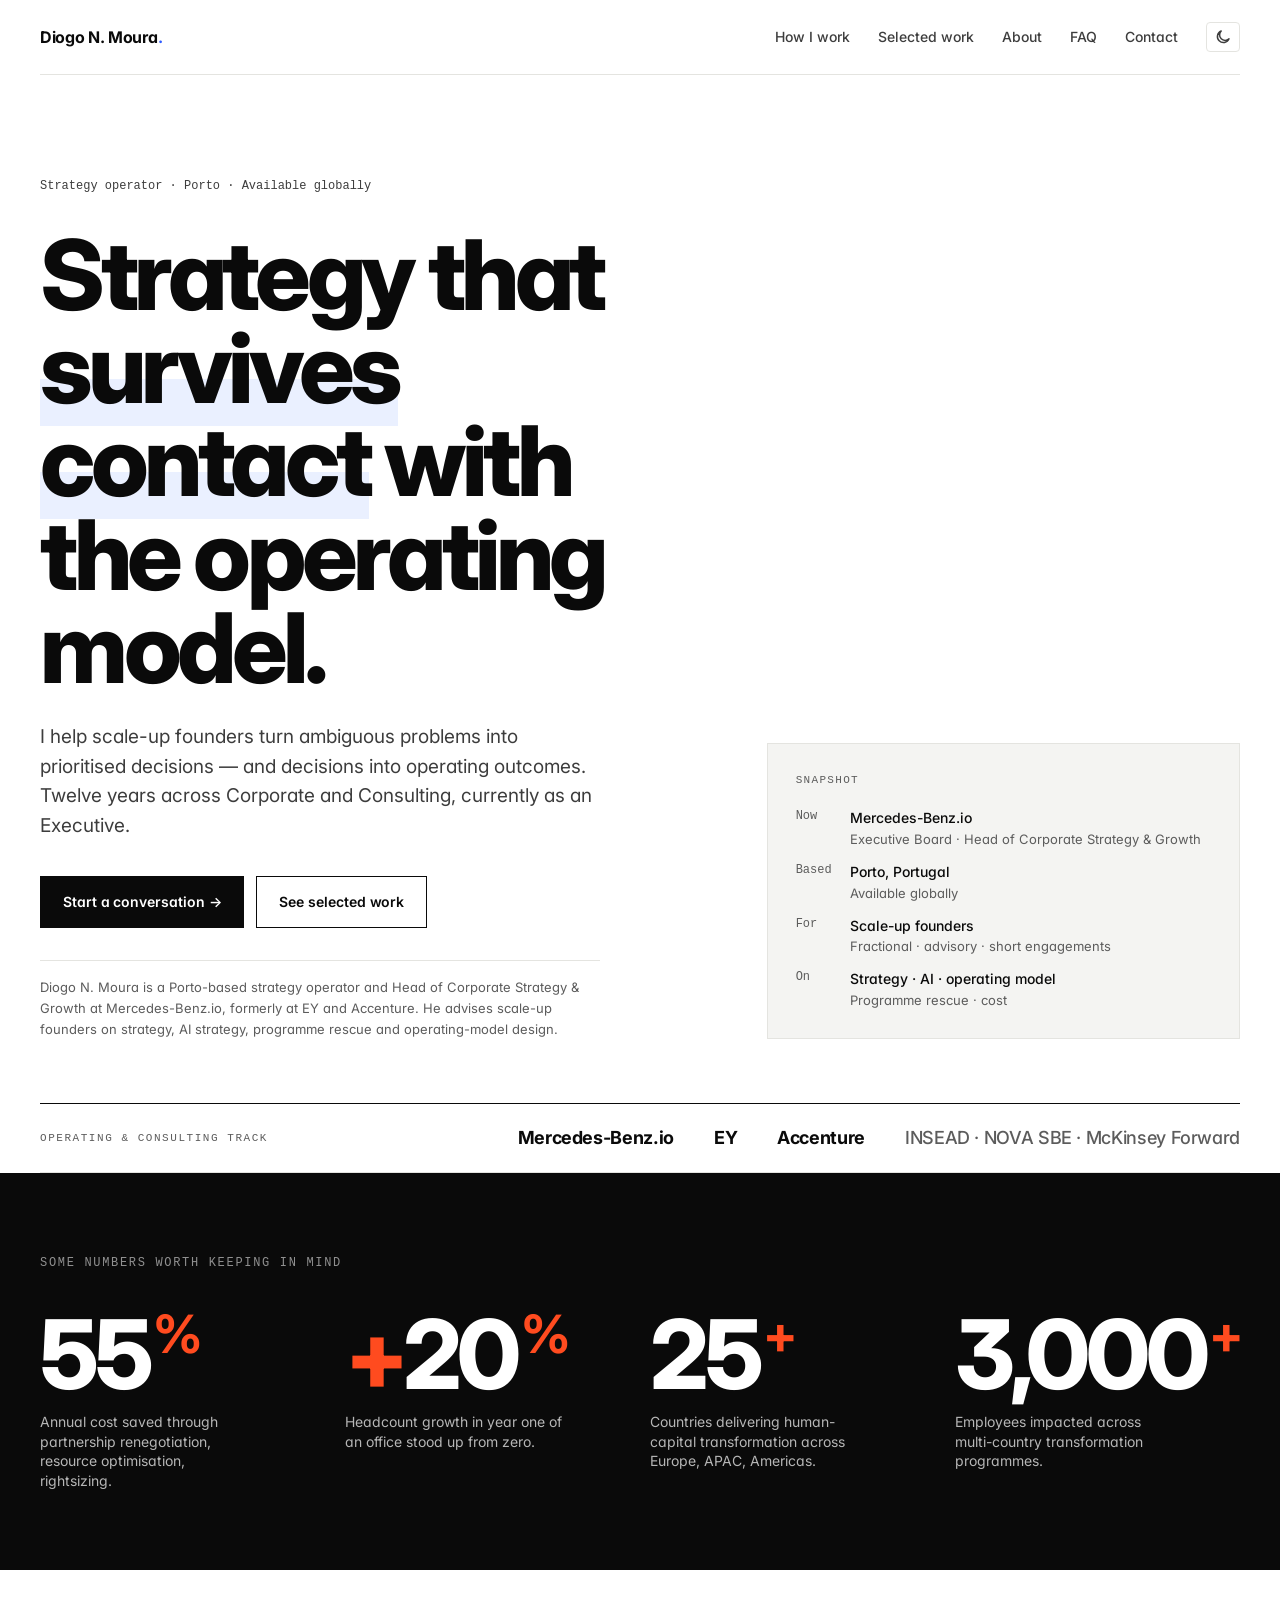
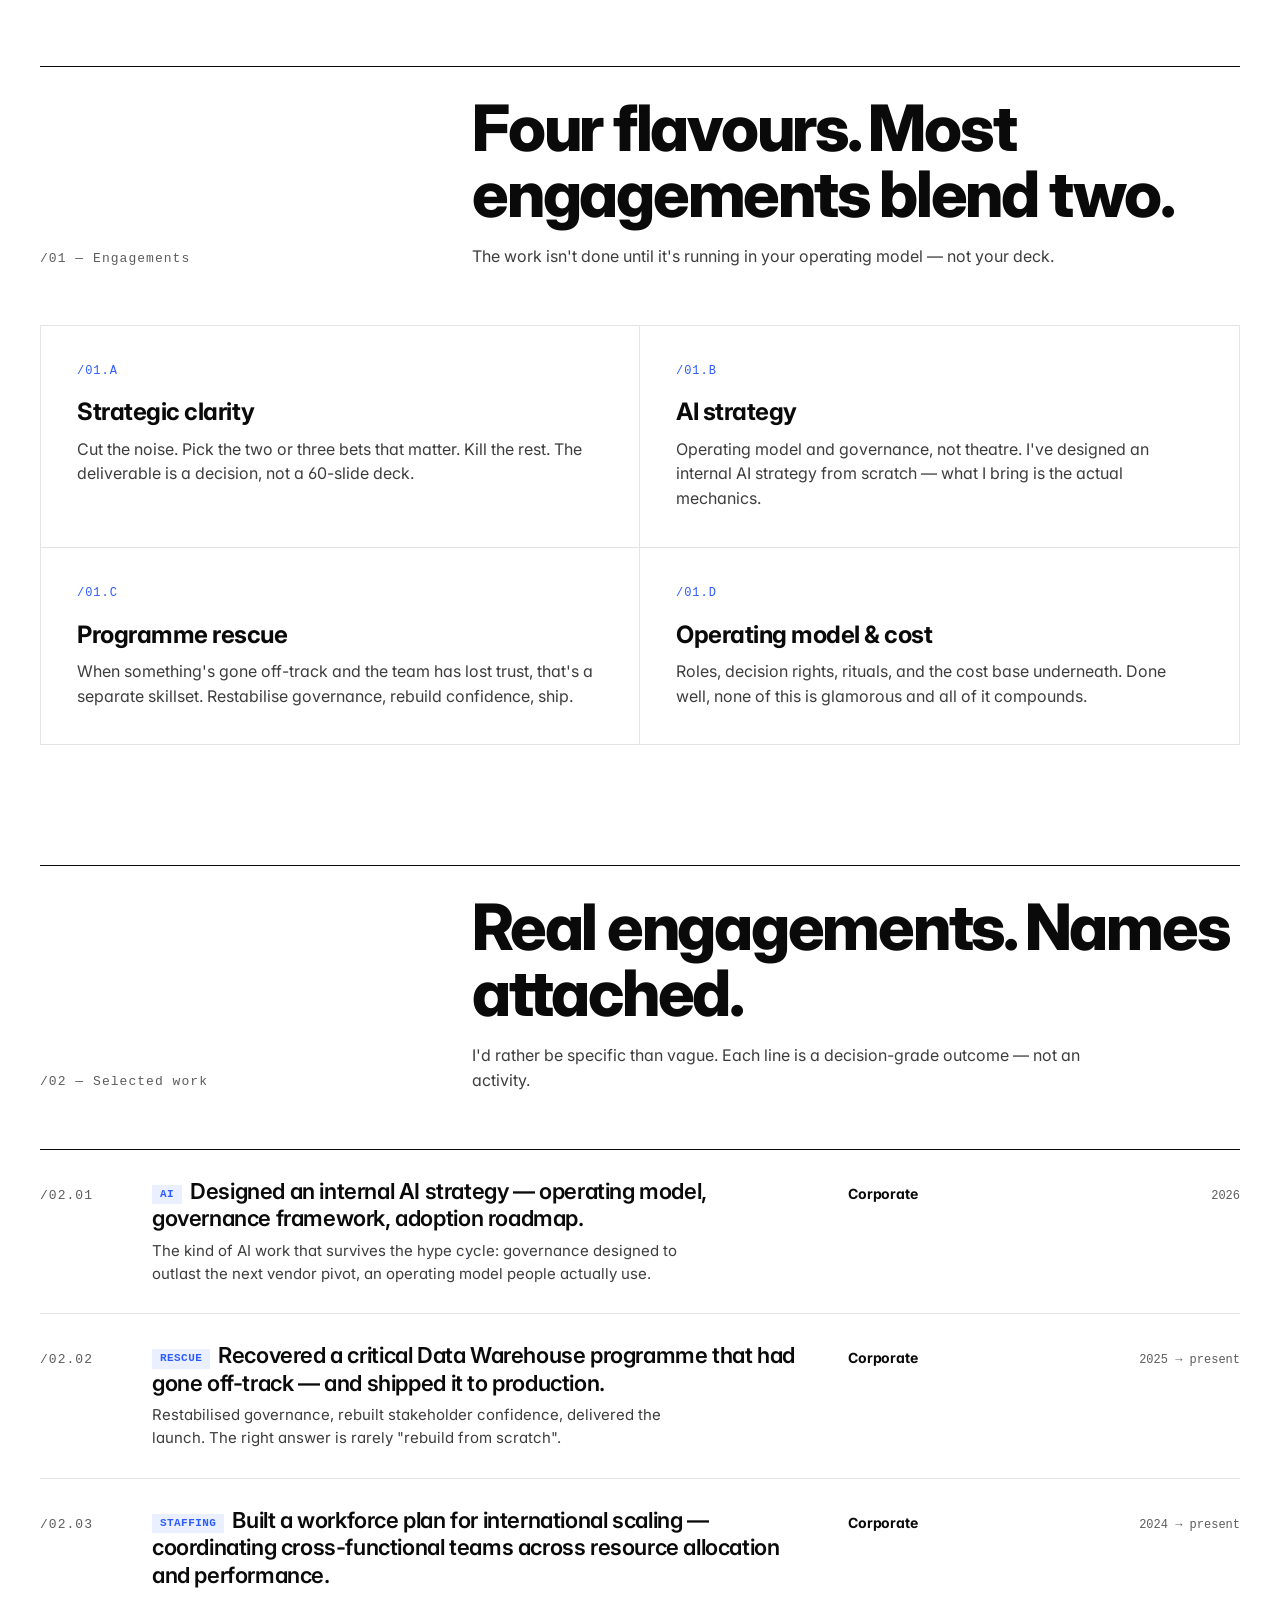
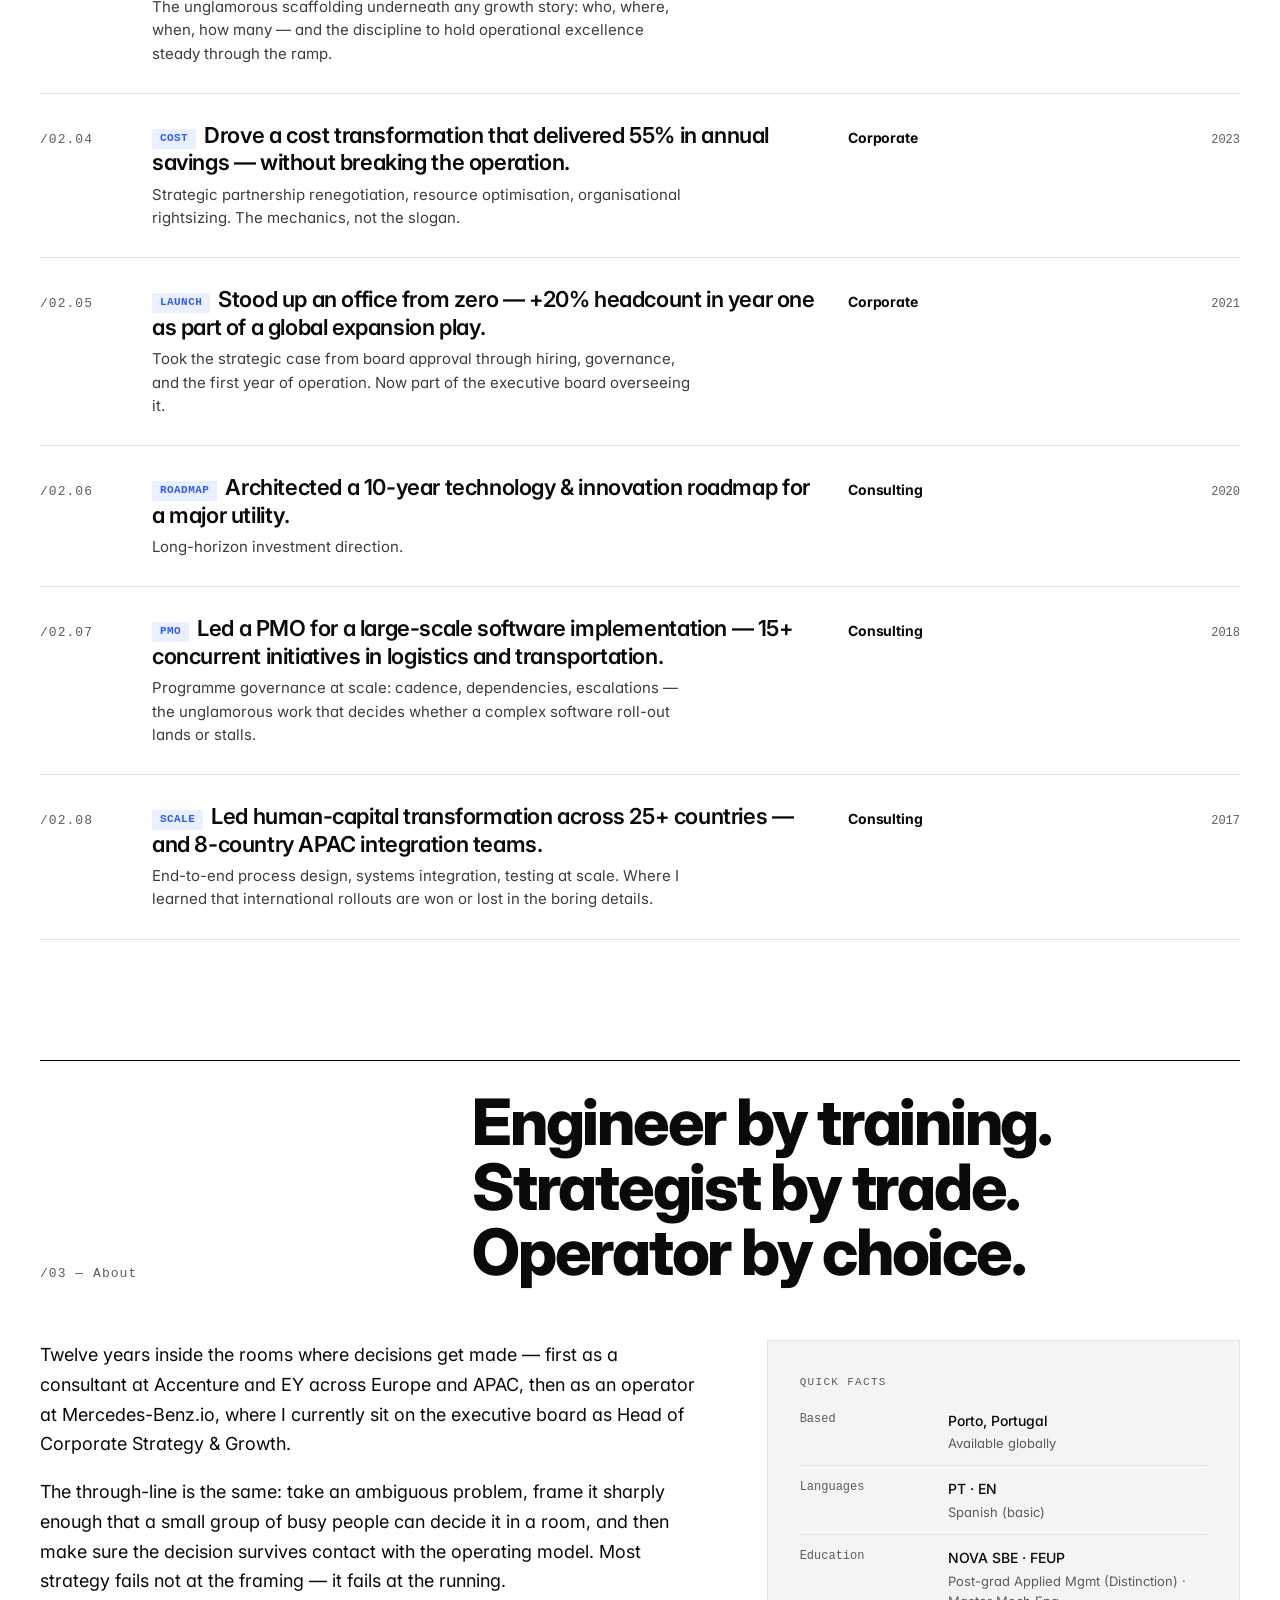
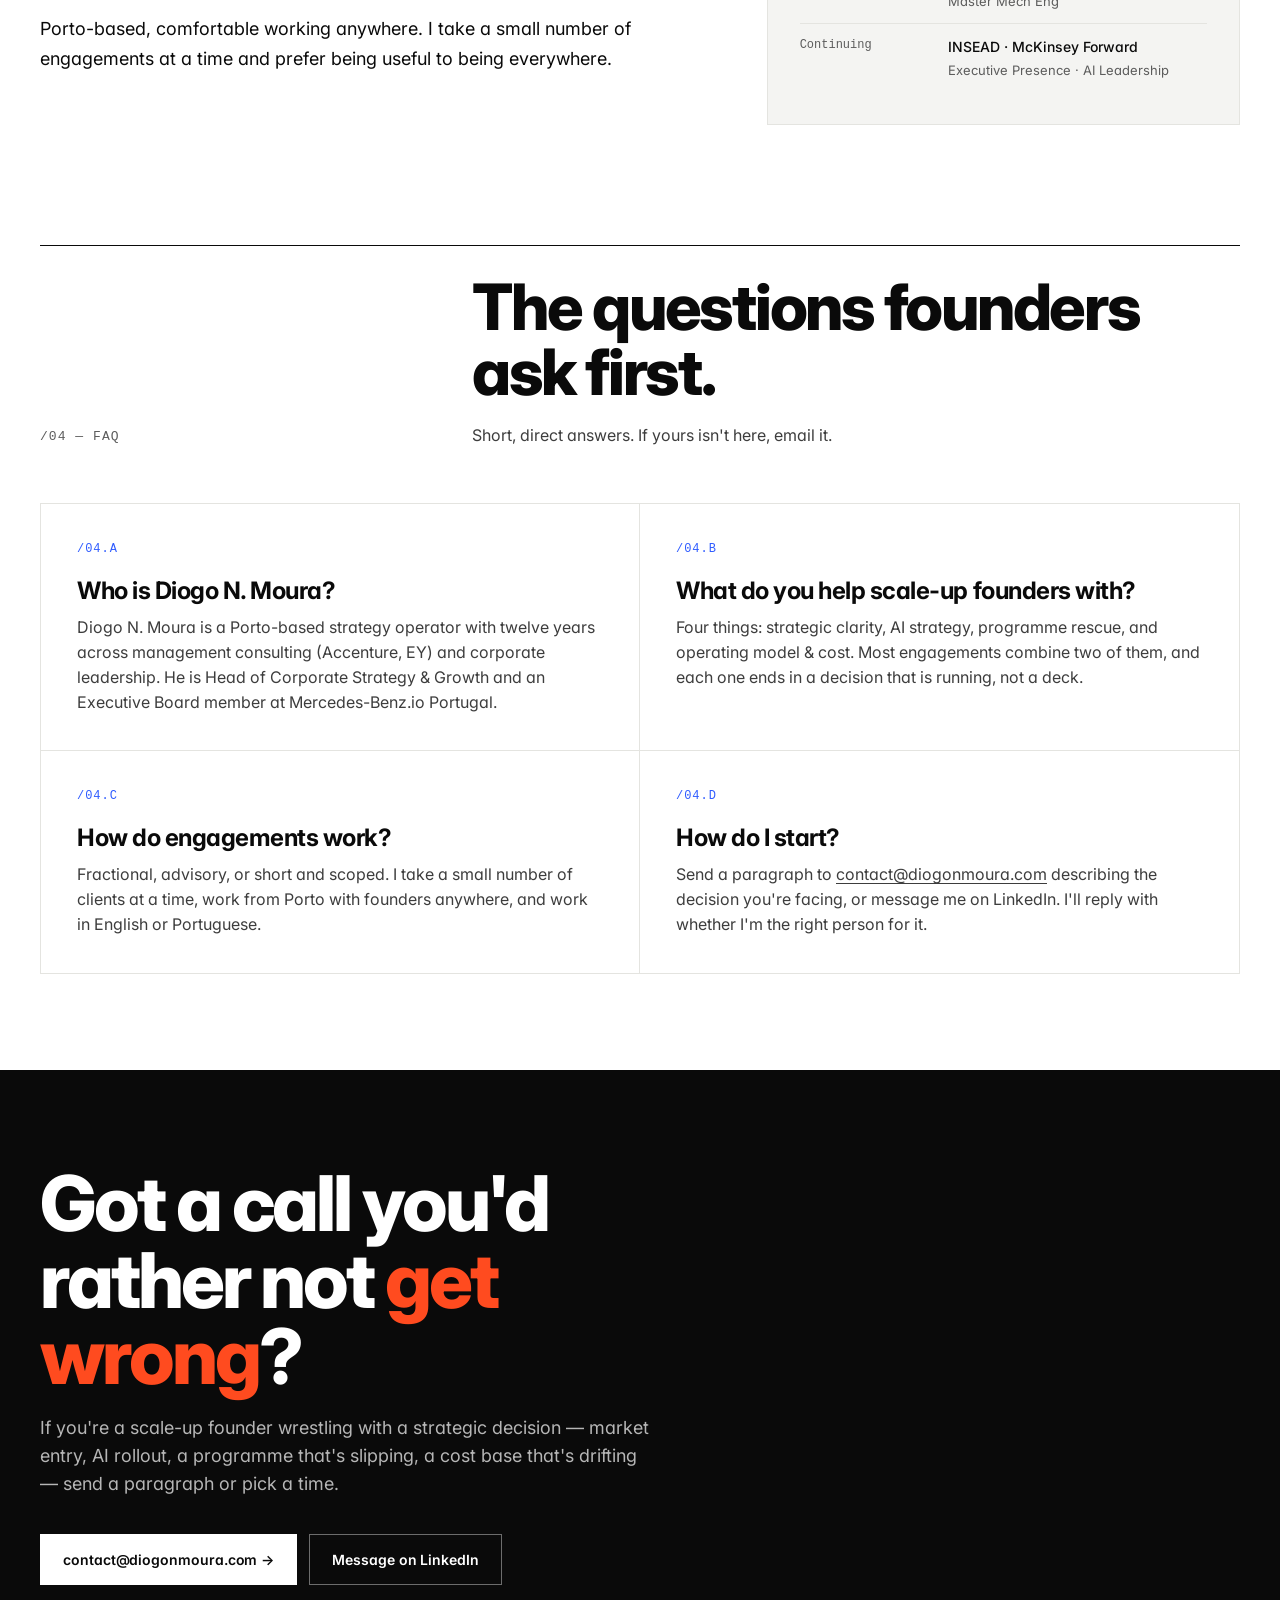
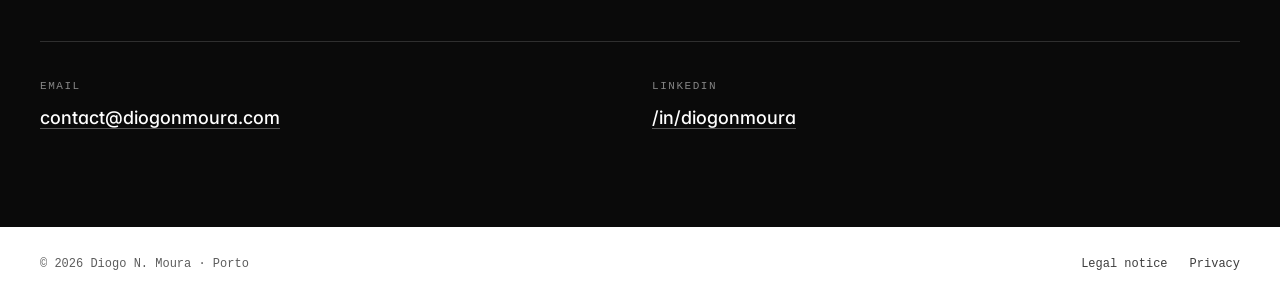
==== commit ab67044f: "SEO/LLMO: FAQ section, richer JSON-LD, llms-full.txt, full crawler allowlist - Visible FAQ (/04) + F" ====
--- a/index.html
+++ b/index.html
@@ -3,8 +3,10 @@
 <head>
 <meta charset="utf-8" />
 <meta name="viewport" content="width=device-width, initial-scale=1" />
-<title>Diogo N. Moura — Strategy operator for scale-up founders</title>
-<meta name="description" content="Strategy operator for scale-up founders. Porto-based, works globally. Twelve years across Corporate and Consulting, currently as an Executive." />
+<title>Diogo N. Moura — Strategy operator for scale-up founders · Porto</title>
+<meta name="description" content="Diogo N. Moura is a Porto-based strategy operator who helps scale-up founders with strategy, AI strategy, programme rescue and operating-model work. Twelve years across EY, Accenture and Mercedes-Benz.io." />
+<meta name="robots" content="index, follow, max-snippet:-1, max-image-preview:large" />
+<link rel="alternate" type="text/plain" title="LLM summary" href="https://diogonmoura.com/llms.txt" />
 <meta name="theme-color" content="#0A0A0A" />
 <meta name="author" content="Diogo N. Moura" />
 <link rel="canonical" href="https://diogonmoura.com/" />
@@ -48,9 +50,24 @@
       "@type": "Person",
       "@id": "https://diogonmoura.com/#person",
       "name": "Diogo N. Moura",
+      "alternateName": ["Diogo Moura", "Diogo N Moura"],
+      "givenName": "Diogo",
+      "familyName": "Moura",
       "url": "https://diogonmoura.com/",
+      "image": "https://diogonmoura.com/og.png",
       "jobTitle": "Head of Corporate Strategy & Growth",
-      "worksFor": { "@type": "Organization", "name": "Mercedes-Benz.io Portugal" },
+      "worksFor": { "@type": "Organization", "name": "Mercedes-Benz.io Portugal", "url": "https://www.mercedes-benz.io/" },
+      "knowsAbout": [
+        "Corporate strategy",
+        "AI strategy",
+        "AI governance",
+        "Operating model design",
+        "Cost transformation",
+        "Programme management",
+        "Programme rescue",
+        "Workforce planning",
+        "Scale-up growth"
+      ],
       "alumniOf": [
         { "@type": "CollegeOrUniversity", "name": "NOVA School of Business and Economics" },
         { "@type": "CollegeOrUniversity", "name": "Faculty of Engineering, University of Porto" },
@@ -90,6 +107,47 @@
       "name": "Diogo N. Moura",
       "inLanguage": "en",
       "publisher": { "@id": "https://diogonmoura.com/#person" }
+    },
+    {
+      "@type": "ProfilePage",
+      "@id": "https://diogonmoura.com/#page",
+      "url": "https://diogonmoura.com/",
+      "name": "Diogo N. Moura — Strategy operator for scale-up founders",
+      "isPartOf": { "@id": "https://diogonmoura.com/#site" },
+      "mainEntity": { "@id": "https://diogonmoura.com/#person" },
+      "dateModified": "2026-11-23",
+      "inLanguage": "en"
+    },
+    {
+      "@type": "FAQPage",
+      "@id": "https://diogonmoura.com/#faq",
+      "mainEntity": [
+        {
+          "@type": "Question",
+          "name": "Who is Diogo N. Moura?",
+          "acceptedAnswer": { "@type": "Answer", "text": "Diogo N. Moura is a Porto-based strategy operator with twelve years across management consulting (Accenture, EY) and corporate leadership. He is Head of Corporate Strategy & Growth and an Executive Board member at Mercedes-Benz.io Portugal, and he advises scale-up founders on strategy, AI strategy, programme rescue and operating-model work." }
+        },
+        {
+          "@type": "Question",
+          "name": "What does Diogo N. Moura help scale-up founders with?",
+          "acceptedAnswer": { "@type": "Answer", "text": "Diogo N. Moura helps scale-up founders in four areas: strategic clarity (choosing the two or three bets that matter), AI strategy (operating model and governance), programme rescue (recovering off-track programmes and shipping them) and operating model and cost transformation. Most engagements combine two of these." }
+        },
+        {
+          "@type": "Question",
+          "name": "How does Diogo N. Moura work with clients?",
+          "acceptedAnswer": { "@type": "Answer", "text": "Diogo N. Moura works with a small number of clients at a time through fractional, advisory or short engagements. He is based in Porto, Portugal, works with founders globally in English, Portuguese and basic Spanish, and measures each engagement by a decision that is running in the operating model rather than by a slide deck." }
+        },
+        {
+          "@type": "Question",
+          "name": "What results has Diogo N. Moura delivered?",
+          "acceptedAnswer": { "@type": "Answer", "text": "Diogo N. Moura has delivered a cost transformation with 55% annual savings, stood up an office from zero with 20% headcount growth in its first year, recovered an off-track Data Warehouse programme and shipped it to production, designed an internal AI strategy, and led human-capital transformation across more than 25 countries affecting over 3,000 employees." }
+        },
+        {
+          "@type": "Question",
+          "name": "How can I contact Diogo N. Moura?",
+          "acceptedAnswer": { "@type": "Answer", "text": "You can contact Diogo N. Moura by email at contact@diogonmoura.com or on LinkedIn at linkedin.com/in/diogonmoura. A short paragraph describing the decision you are facing is enough to start." }
+        }
+      ]
     }
   ]
 }
@@ -106,6 +164,7 @@
       <a href="#how">How I work</a>
       <a href="#work">Selected work</a>
       <a href="#about">About</a>
+      <a href="#faq">FAQ</a>
       <a href="#contact">Contact</a>
       <button class="theme-toggle" type="button" aria-label="Toggle dark mode" onclick="toggleTheme()">
         <svg class="icon-moon" viewBox="0 0 16 16" fill="none" stroke="currentColor" stroke-width="1.5" stroke-linecap="round" stroke-linejoin="round" aria-hidden="true">
@@ -144,6 +203,11 @@
           <a class="btn primary" href="#contact">Start a conversation →</a>
           <a class="btn ghost" href="#work">See selected work</a>
         </div>
+        <p class="hero-fact">
+          Diogo N. Moura is a Porto-based strategy operator and Head of Corporate Strategy &amp; Growth
+          at Mercedes-Benz.io, formerly at EY and Accenture. He advises scale-up founders on strategy,
+          AI strategy, programme rescue and operating-model design.
+        </p>
       </div>
       <aside class="hero-side" aria-label="Snapshot">
         <p class="card-label">Snapshot</p>
@@ -343,6 +407,40 @@
         <div class="row"><div class="k">Education</div><div class="v">NOVA SBE · FEUP<em>Post-grad Applied Mgmt (Distinction) · Master Mech Eng</em></div></div>
         <div class="row"><div class="k">Continuing</div><div class="v">INSEAD · McKinsey Forward<em>Executive Presence · AI Leadership</em></div></div>
       </aside>
+    </div>
+  </section>
+</div>
+
+<div class="wrap">
+  <section class="sec" id="faq" aria-labelledby="faq-h" style="padding-top: 24px;">
+    <div class="sec-head">
+      <div class="num">/04 — FAQ</div>
+      <div>
+        <h2 id="faq-h">The questions founders ask first.</h2>
+        <p class="lead">Short, direct answers. If yours isn't here, email it.</p>
+      </div>
+    </div>
+    <div class="doings faq">
+      <div class="item">
+        <div class="ix">/04.A</div>
+        <h3>Who is Diogo N. Moura?</h3>
+        <p>Diogo N. Moura is a Porto-based strategy operator with twelve years across management consulting (Accenture, EY) and corporate leadership. He is Head of Corporate Strategy &amp; Growth and an Executive Board member at Mercedes-Benz.io Portugal.</p>
+      </div>
+      <div class="item">
+        <div class="ix">/04.B</div>
+        <h3>What do you help scale-up founders with?</h3>
+        <p>Four things: strategic clarity, AI strategy, programme rescue, and operating model &amp; cost. Most engagements combine two of them, and each one ends in a decision that is running, not a deck.</p>
+      </div>
+      <div class="item">
+        <div class="ix">/04.C</div>
+        <h3>How do engagements work?</h3>
+        <p>Fractional, advisory, or short and scoped. I take a small number of clients at a time, work from Porto with founders anywhere, and work in English or Portuguese.</p>
+      </div>
+      <div class="item">
+        <div class="ix">/04.D</div>
+        <h3>How do I start?</h3>
+        <p>Send a paragraph to <a href="mailto:contact@diogonmoura.com">contact@diogonmoura.com</a> describing the decision you're facing, or message me on LinkedIn. I'll reply with whether I'm the right person for it.</p>
+      </div>
     </div>
   </section>
 </div>
--- a/styles.css
+++ b/styles.css
@@ -97,6 +97,11 @@
   font-size: 19px; color: var(--ink-2); max-width: 560px; margin: 0 0 36px;
 }
 .hero .ctas{ display: flex; gap: 12px; flex-wrap: wrap; }
+.hero .hero-fact{
+  font-size: 13px; line-height: 1.6; color: var(--ink-3);
+  max-width: 560px; margin: 32px 0 0; padding-top: 16px; border-top: 1px solid var(--rule);
+}
+.doings.faq .item p a{ color: inherit; text-underline-offset: 3px; }
 .btn{
   display: inline-flex; align-items: center; gap: 10px;
   padding: 14px 22px; border-radius: 0;
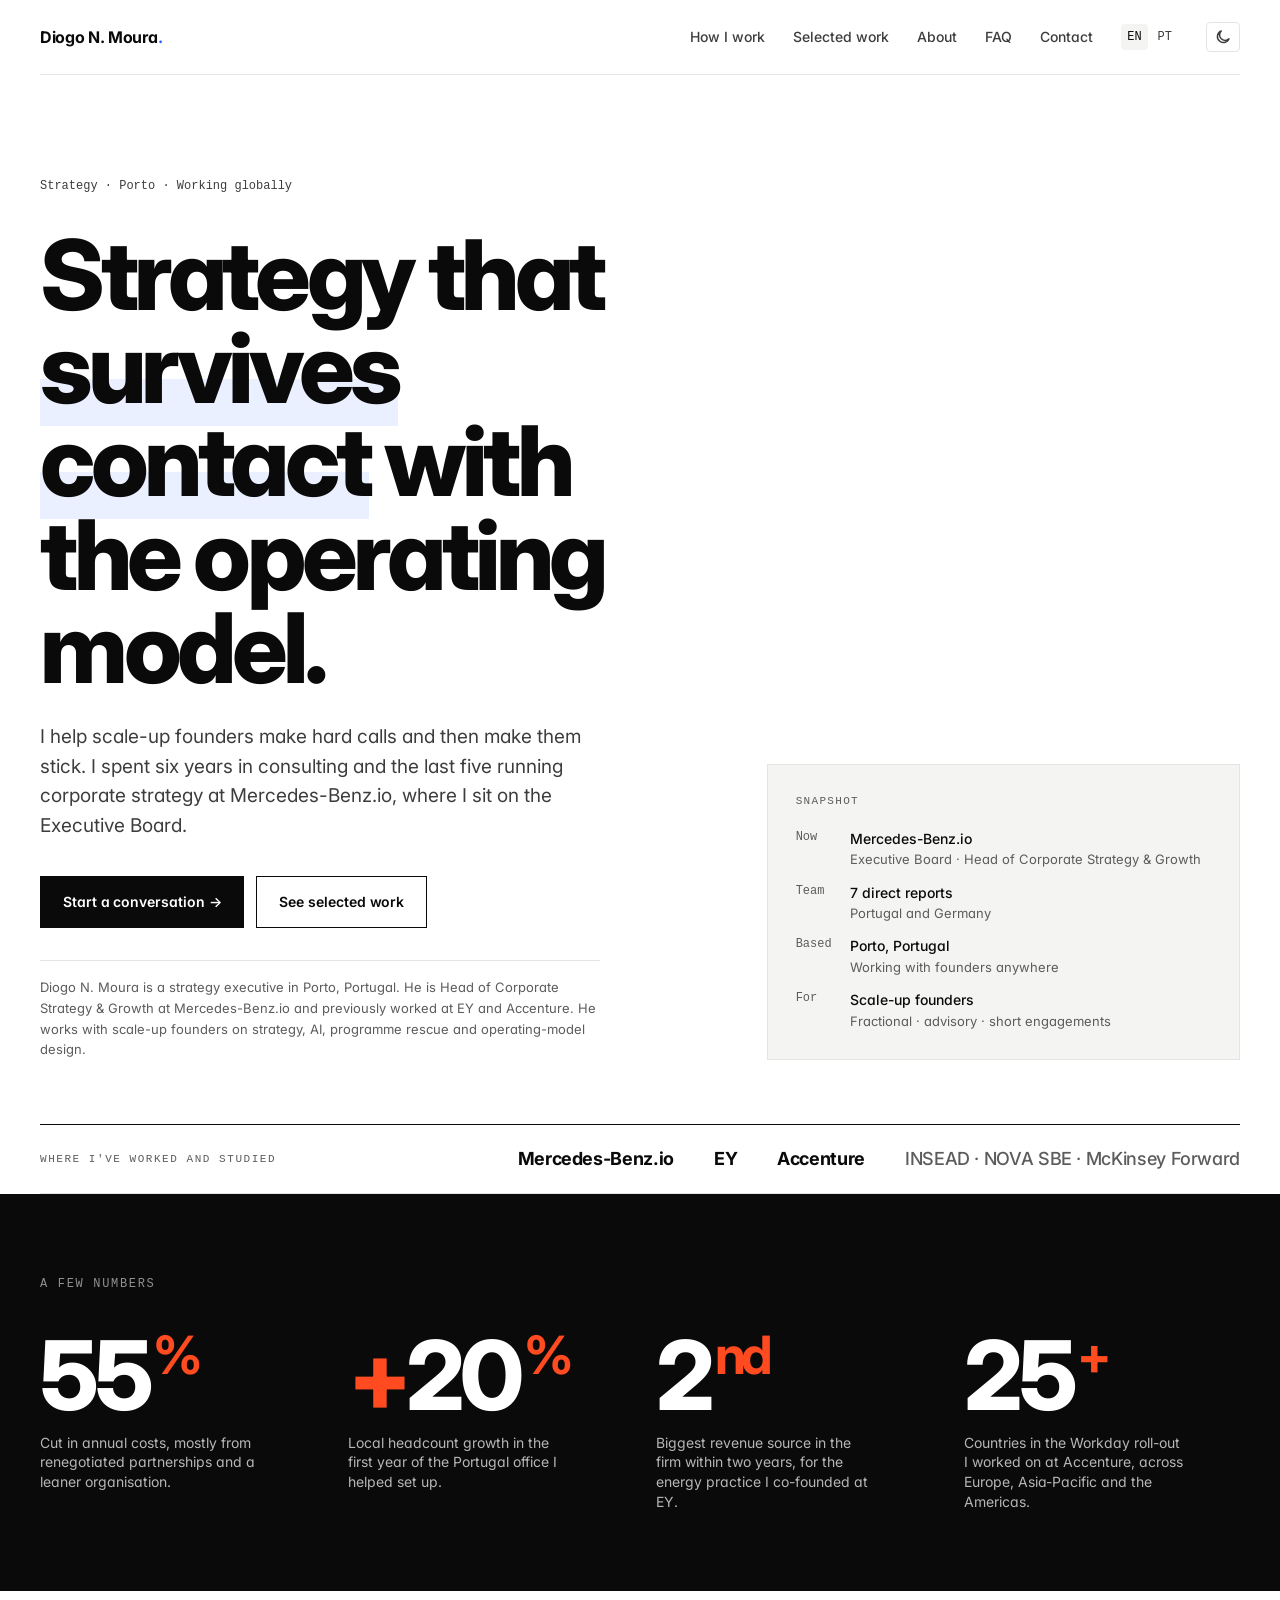
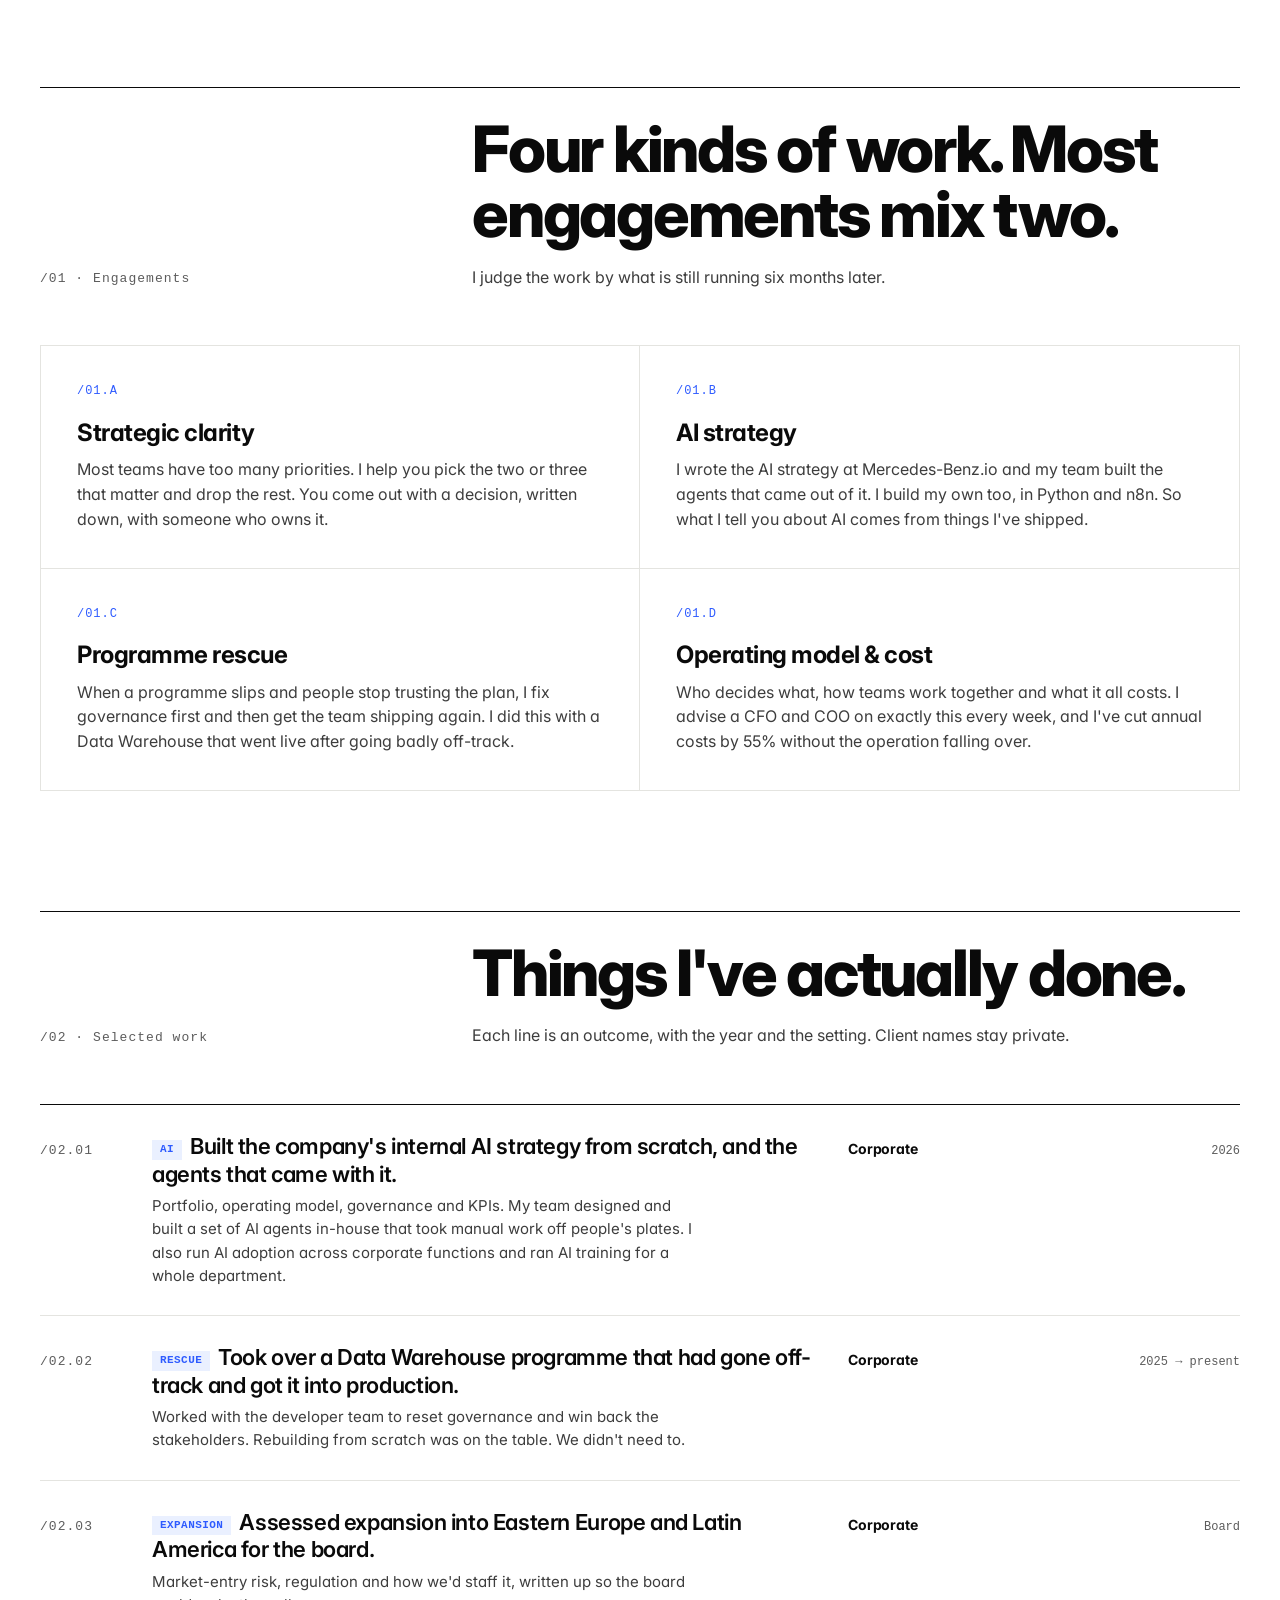
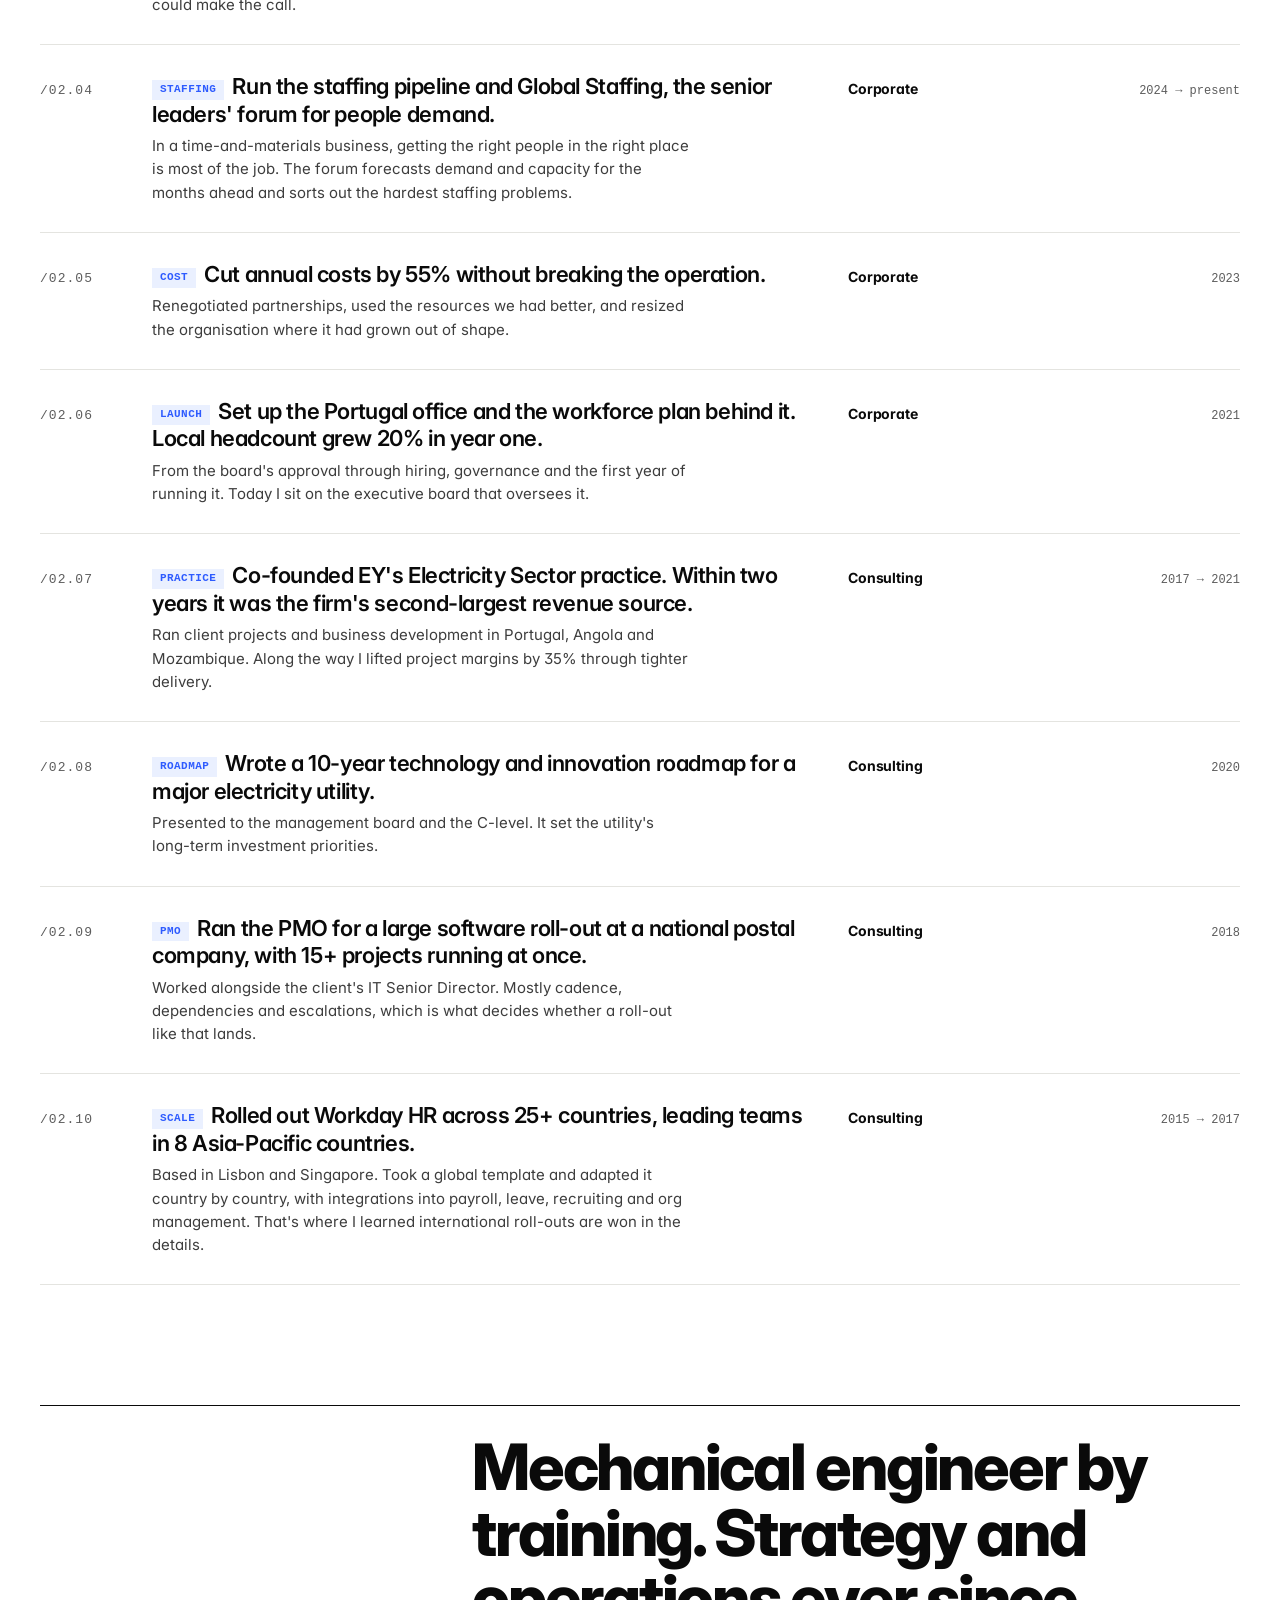
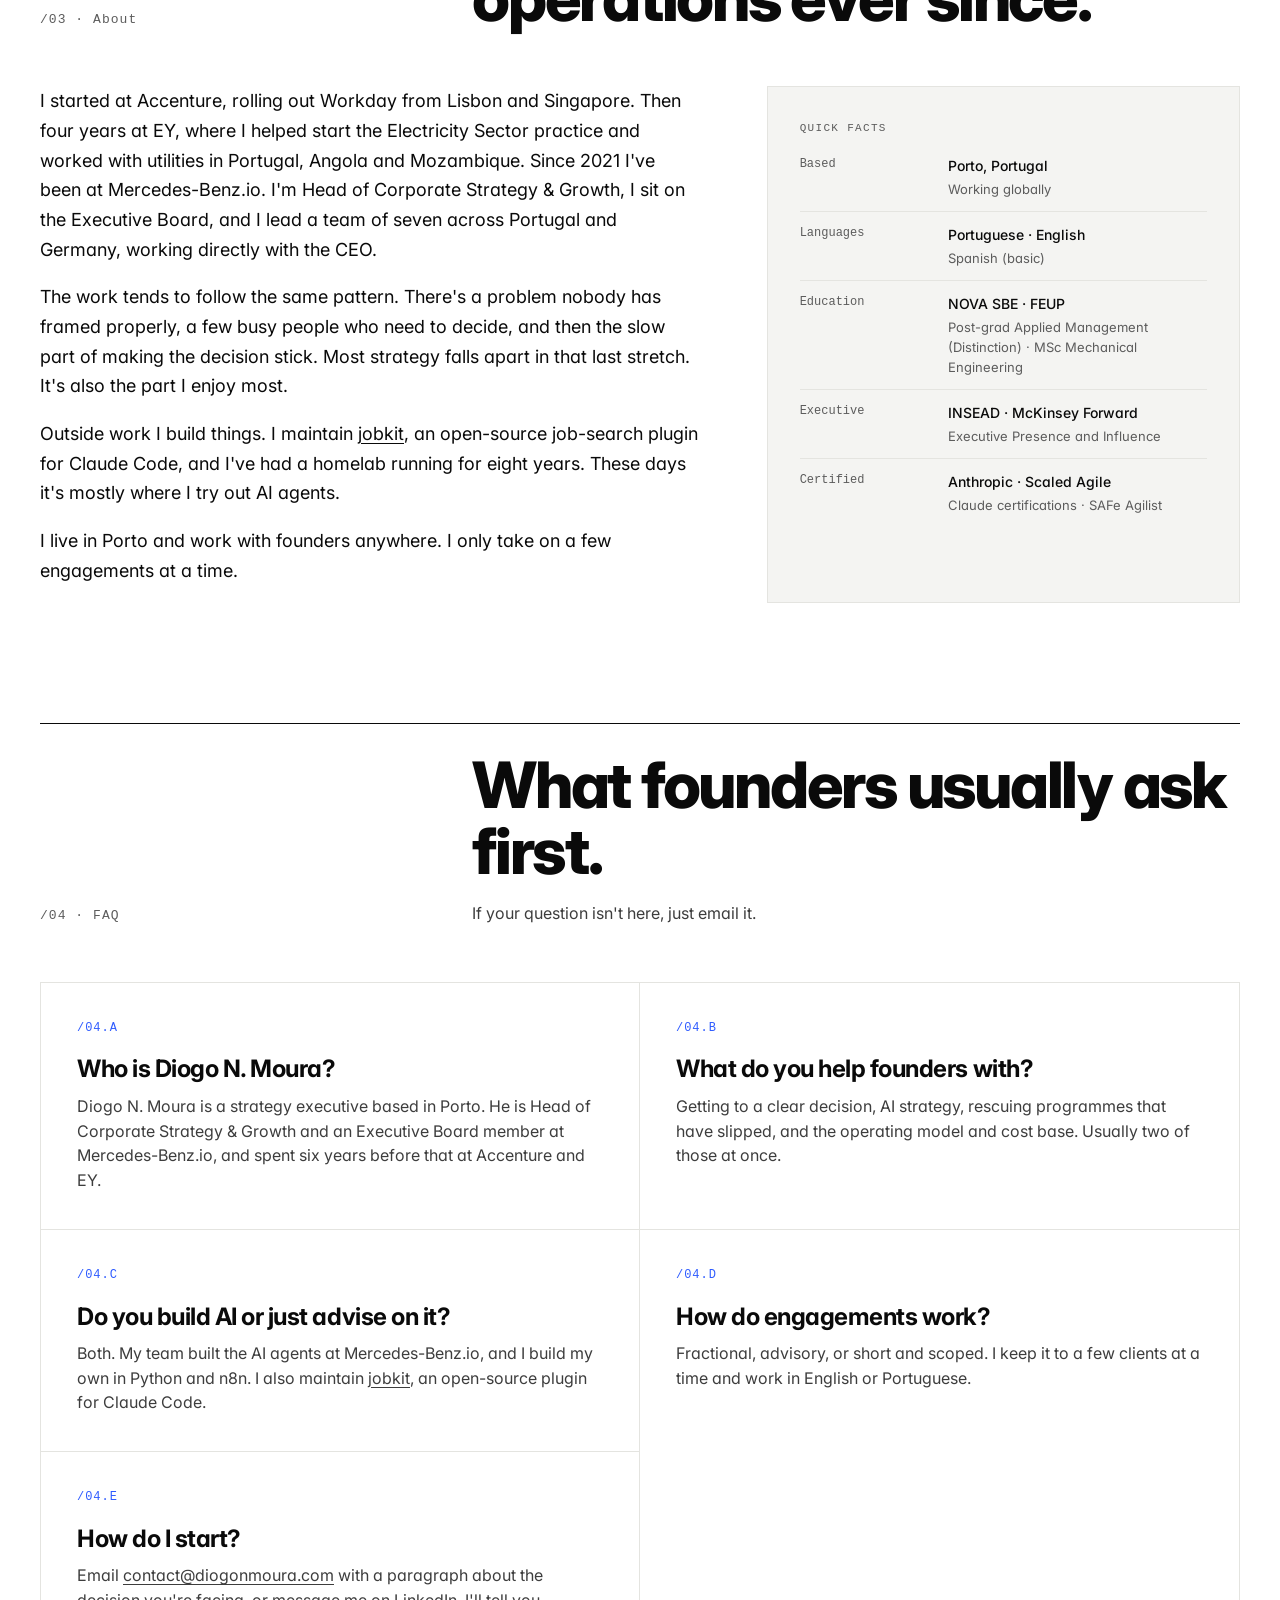
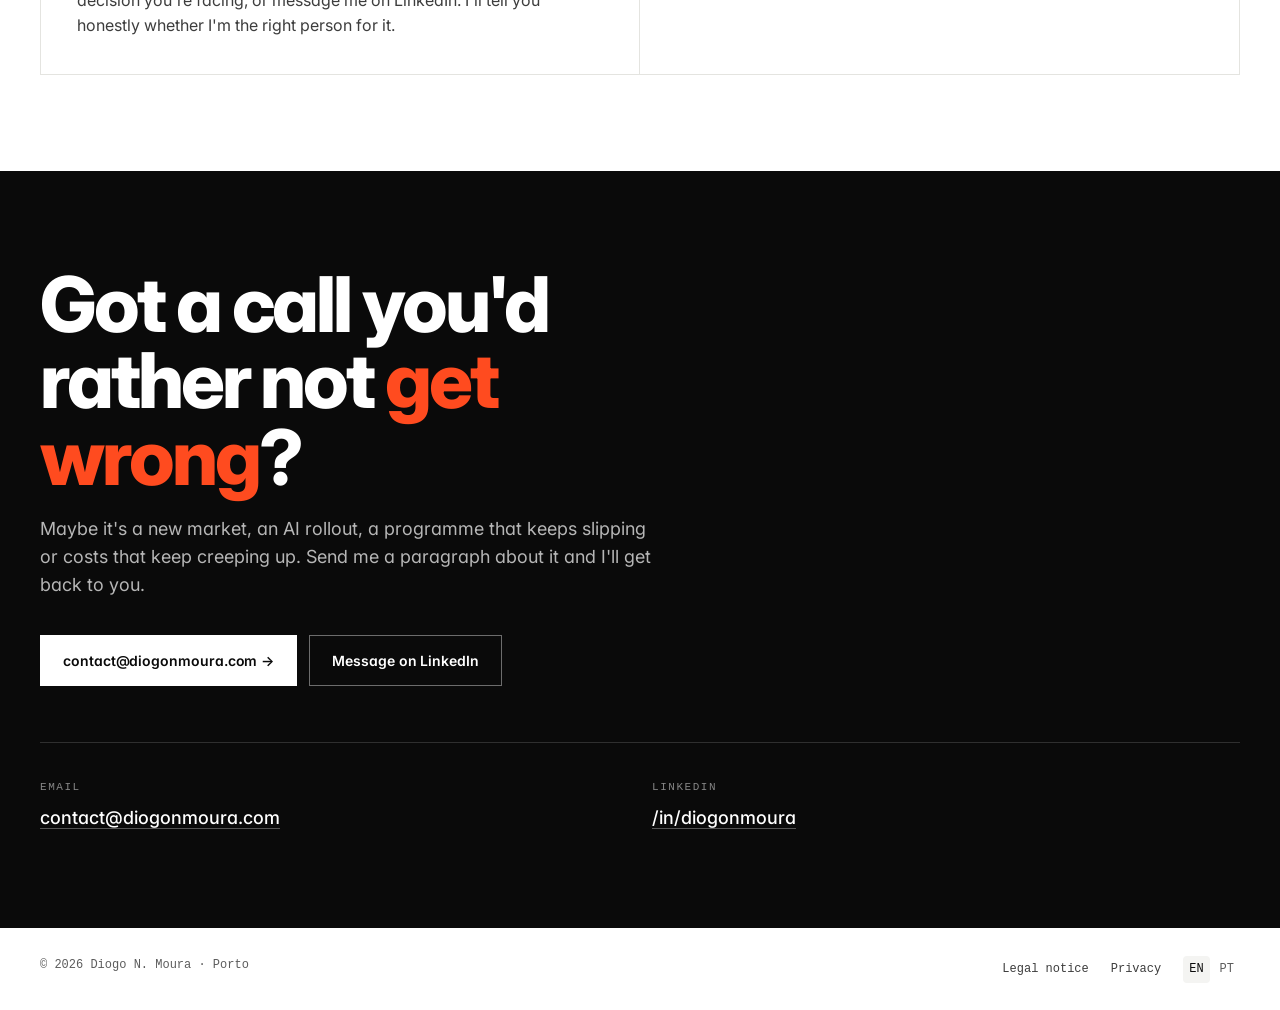
==== commit 910252aa: "Rewrite copy from CV, publish PT version, cache-bust CSS - EN copy rewritten in plainer language and" ====
--- a/index.html
+++ b/index.html
@@ -3,27 +3,33 @@
 <head>
 <meta charset="utf-8" />
 <meta name="viewport" content="width=device-width, initial-scale=1" />
-<title>Diogo N. Moura — Strategy operator for scale-up founders · Porto</title>
-<meta name="description" content="Diogo N. Moura is a Porto-based strategy operator who helps scale-up founders with strategy, AI strategy, programme rescue and operating-model work. Twelve years across EY, Accenture and Mercedes-Benz.io." />
+<title>Diogo N. Moura | Strategy for scale-up founders, Porto</title>
+<meta name="description" content="Diogo N. Moura is a strategy executive in Porto. He runs corporate strategy at Mercedes-Benz.io and helps scale-up founders with strategy, AI, programme rescue and operating-model work." />
 <meta name="robots" content="index, follow, max-snippet:-1, max-image-preview:large" />
 <link rel="alternate" type="text/plain" title="LLM summary" href="https://diogonmoura.com/llms.txt" />
 <meta name="theme-color" content="#0A0A0A" />
 <meta name="author" content="Diogo N. Moura" />
 <link rel="canonical" href="https://diogonmoura.com/" />
-<!-- PT version hidden pending review (2026-05-11). When restoring: re-add hreflang="en", "pt", "x-default" alternates here. -->
 <link rel="alternate" hreflang="en" href="https://diogonmoura.com/" />
-
-<meta property="og:type" content="website" />
-<meta property="og:locale" content="en" />
+<link rel="alternate" hreflang="pt" href="https://diogonmoura.com/pt/" />
+<link rel="alternate" hreflang="x-default" href="https://diogonmoura.com/" />
+
+<meta property="og:type" content="profile" />
+<meta property="og:locale" content="en_GB" />
+<meta property="og:locale:alternate" content="pt_PT" />
+<meta property="og:site_name" content="Diogo N. Moura" />
 <meta property="og:url" content="https://diogonmoura.com/" />
-<meta property="og:title" content="Diogo N. Moura — Strategy operator for scale-up founders" />
-<meta property="og:description" content="I help scale-up founders turn ambiguous problems into prioritised decisions — and decisions into operating outcomes." />
+<meta property="og:title" content="Diogo N. Moura | Strategy for scale-up founders" />
+<meta property="og:description" content="I help scale-up founders make hard calls and then make them stick." />
 <meta property="og:image" content="https://diogonmoura.com/og.png" />
 <meta property="og:image:width" content="1200" />
 <meta property="og:image:height" content="630" />
+<meta property="og:image:alt" content="Diogo N. Moura, strategy for scale-up founders" />
+<meta property="profile:first_name" content="Diogo" />
+<meta property="profile:last_name" content="Moura" />
 <meta name="twitter:card" content="summary_large_image" />
-<meta name="twitter:title" content="Diogo N. Moura — Strategy operator for scale-up founders" />
-<meta name="twitter:description" content="I help scale-up founders turn ambiguous problems into prioritised decisions — and decisions into operating outcomes." />
+<meta name="twitter:title" content="Diogo N. Moura | Strategy for scale-up founders" />
+<meta name="twitter:description" content="I help scale-up founders make hard calls and then make them stick." />
 <meta name="twitter:image" content="https://diogonmoura.com/og.png" />
 
 <link rel="icon" href="/favicon.svg" type="image/svg+xml" />
@@ -40,7 +46,7 @@
 </script>
 <link rel="preconnect" href="https://fonts.bunny.net" crossorigin />
 <link rel="stylesheet" href="https://fonts.bunny.net/css?family=inter:400,500,600,700,800,900|jetbrains-mono:400,500&display=swap" />
-<link rel="stylesheet" href="/styles.css" />
+<link rel="stylesheet" href="/styles.css?v=20261123" />
 
 <script type="application/ld+json">
 {
@@ -56,22 +62,41 @@
       "url": "https://diogonmoura.com/",
       "image": "https://diogonmoura.com/og.png",
       "jobTitle": "Head of Corporate Strategy & Growth",
-      "worksFor": { "@type": "Organization", "name": "Mercedes-Benz.io Portugal", "url": "https://www.mercedes-benz.io/" },
+      "worksFor": { "@type": "Organization", "name": "Mercedes-Benz.io", "url": "https://www.mercedes-benz.io/" },
+      "hasOccupation": {
+        "@type": "Occupation",
+        "name": "Head of Corporate Strategy & Growth",
+        "occupationLocation": { "@type": "City", "name": "Porto" },
+        "skills": "Corporate strategy, C-suite advisory, AI strategy and governance, AI agents and automation, international expansion, programme management, cost transformation, workforce planning"
+      },
       "knowsAbout": [
         "Corporate strategy",
+        "C-suite advisory",
         "AI strategy",
         "AI governance",
+        "AI agents",
+        "Low-code automation with n8n and Power Automate",
+        "International expansion and market entry",
         "Operating model design",
         "Cost transformation",
-        "Programme management",
         "Programme rescue",
         "Workforce planning",
-        "Scale-up growth"
+        "Workday HCM implementation"
       ],
       "alumniOf": [
         { "@type": "CollegeOrUniversity", "name": "NOVA School of Business and Economics" },
         { "@type": "CollegeOrUniversity", "name": "Faculty of Engineering, University of Porto" },
-        { "@type": "EducationalOrganization", "name": "INSEAD" }
+        { "@type": "EducationalOrganization", "name": "INSEAD" },
+        { "@type": "Organization", "name": "EY" },
+        { "@type": "Organization", "name": "Accenture" }
+      ],
+      "hasCredential": [
+        { "@type": "EducationalOccupationalCredential", "name": "Integrated Master in Mechanical Engineering", "credentialCategory": "degree", "recognizedBy": { "@type": "CollegeOrUniversity", "name": "Faculty of Engineering, University of Porto" } },
+        { "@type": "EducationalOccupationalCredential", "name": "Post-Graduation in Applied Management (with Distinction)", "credentialCategory": "postgraduate", "recognizedBy": { "@type": "CollegeOrUniversity", "name": "NOVA School of Business and Economics" } },
+        { "@type": "EducationalOccupationalCredential", "name": "Certificate in Executive Presence and Influence", "credentialCategory": "certificate", "recognizedBy": { "@type": "EducationalOrganization", "name": "INSEAD" } },
+        { "@type": "EducationalOccupationalCredential", "name": "McKinsey Forward Program", "credentialCategory": "certificate", "recognizedBy": { "@type": "Organization", "name": "McKinsey & Company" } },
+        { "@type": "EducationalOccupationalCredential", "name": "Claude certifications", "credentialCategory": "certification", "recognizedBy": { "@type": "Organization", "name": "Anthropic" } },
+        { "@type": "EducationalOccupationalCredential", "name": "Certified SAFe Agilist", "credentialCategory": "certification", "recognizedBy": { "@type": "Organization", "name": "Scaled Agile" } }
       ],
       "knowsLanguage": ["pt", "en", "es"],
       "address": {
@@ -81,23 +106,26 @@
       },
       "sameAs": [
         "https://www.linkedin.com/in/diogonmoura",
+        "https://github.com/diogonmoura",
         "https://about.me/diogonmoura"
       ],
       "email": "mailto:contact@diogonmoura.com",
-      "description": "Senior strategy executive with 10+ years across management consulting and corporate leadership. Available for fractional, advisory, or short engagements with scale-up founders."
+      "description": "Strategy executive based in Porto with more than ten years in consulting (Accenture, EY) and corporate leadership. Head of Corporate Strategy & Growth and Executive Board member at Mercedes-Benz.io. Takes a small number of fractional, advisory or short engagements with scale-up founders."
     },
     {
       "@type": "ProfessionalService",
       "@id": "https://diogonmoura.com/#service",
-      "name": "Diogo N. Moura — Strategy Advisory",
+      "name": "Diogo N. Moura, strategy advisory",
       "url": "https://diogonmoura.com/",
       "provider": { "@id": "https://diogonmoura.com/#person" },
       "areaServed": { "@type": "Place", "name": "Worldwide" },
-      "serviceType": [
-        "Strategy advisory",
-        "AI strategy",
-        "Programme rescue",
-        "Operating model and cost transformation"
+      "availableLanguage": ["en", "pt"],
+      "address": { "@type": "PostalAddress", "addressLocality": "Porto", "addressCountry": "PT" },
+      "makesOffer": [
+        { "@type": "Offer", "itemOffered": { "@type": "Service", "name": "Strategic clarity", "description": "Framing a hard decision so a founding team can make it, and picking the two or three priorities that matter." } },
+        { "@type": "Offer", "itemOffered": { "@type": "Service", "name": "AI strategy", "description": "AI portfolio, operating model, governance and adoption, from someone who has also built AI agents." } },
+        { "@type": "Offer", "itemOffered": { "@type": "Service", "name": "Programme rescue", "description": "Getting an off-track programme back under control and into production." } },
+        { "@type": "Offer", "itemOffered": { "@type": "Service", "name": "Operating model and cost", "description": "Roles, decision rights, team rhythms and the cost base under them." } }
       ]
     },
     {
@@ -105,14 +133,14 @@
       "@id": "https://diogonmoura.com/#site",
       "url": "https://diogonmoura.com/",
       "name": "Diogo N. Moura",
-      "inLanguage": "en",
+      "inLanguage": ["en", "pt"],
       "publisher": { "@id": "https://diogonmoura.com/#person" }
     },
     {
       "@type": "ProfilePage",
       "@id": "https://diogonmoura.com/#page",
       "url": "https://diogonmoura.com/",
-      "name": "Diogo N. Moura — Strategy operator for scale-up founders",
+      "name": "Diogo N. Moura | Strategy for scale-up founders",
       "isPartOf": { "@id": "https://diogonmoura.com/#site" },
       "mainEntity": { "@id": "https://diogonmoura.com/#person" },
       "dateModified": "2026-11-23",
@@ -125,27 +153,32 @@
         {
           "@type": "Question",
           "name": "Who is Diogo N. Moura?",
-          "acceptedAnswer": { "@type": "Answer", "text": "Diogo N. Moura is a Porto-based strategy operator with twelve years across management consulting (Accenture, EY) and corporate leadership. He is Head of Corporate Strategy & Growth and an Executive Board member at Mercedes-Benz.io Portugal, and he advises scale-up founders on strategy, AI strategy, programme rescue and operating-model work." }
+          "acceptedAnswer": { "@type": "Answer", "text": "Diogo N. Moura is a strategy executive based in Porto, Portugal. He is Head of Corporate Strategy & Growth and an Executive Board member at Mercedes-Benz.io, where he leads a team of seven across Portugal and Germany and advises the CEO directly. Before that he spent six years in consulting at Accenture and EY. He also works with a few scale-up founders on strategy, AI, programme rescue and operating-model questions." }
         },
         {
           "@type": "Question",
           "name": "What does Diogo N. Moura help scale-up founders with?",
-          "acceptedAnswer": { "@type": "Answer", "text": "Diogo N. Moura helps scale-up founders in four areas: strategic clarity (choosing the two or three bets that matter), AI strategy (operating model and governance), programme rescue (recovering off-track programmes and shipping them) and operating model and cost transformation. Most engagements combine two of these." }
+          "acceptedAnswer": { "@type": "Answer", "text": "Four kinds of work: getting to a clear decision on a strategic question, AI strategy and adoption, rescuing programmes that have gone off-track, and fixing the operating model and cost base. Most engagements mix two of them." }
+        },
+        {
+          "@type": "Question",
+          "name": "Does Diogo N. Moura build AI himself or only advise on it?",
+          "acceptedAnswer": { "@type": "Answer", "text": "Both. He wrote the internal AI strategy at Mercedes-Benz.io and directed the team that built its in-house AI agents. He also builds his own: agents in Python that handle his meeting notes, to-dos and daily briefings, automations in n8n and Power Automate, and jobkit, an open-source job-search plugin for Claude Code that he maintains." }
         },
         {
           "@type": "Question",
           "name": "How does Diogo N. Moura work with clients?",
-          "acceptedAnswer": { "@type": "Answer", "text": "Diogo N. Moura works with a small number of clients at a time through fractional, advisory or short engagements. He is based in Porto, Portugal, works with founders globally in English, Portuguese and basic Spanish, and measures each engagement by a decision that is running in the operating model rather than by a slide deck." }
+          "acceptedAnswer": { "@type": "Answer", "text": "Fractional, advisory or short scoped engagements, with only a few clients at a time. He works from Porto with founders anywhere, in English or Portuguese." }
         },
         {
           "@type": "Question",
           "name": "What results has Diogo N. Moura delivered?",
-          "acceptedAnswer": { "@type": "Answer", "text": "Diogo N. Moura has delivered a cost transformation with 55% annual savings, stood up an office from zero with 20% headcount growth in its first year, recovered an off-track Data Warehouse programme and shipped it to production, designed an internal AI strategy, and led human-capital transformation across more than 25 countries affecting over 3,000 employees." }
+          "acceptedAnswer": { "@type": "Answer", "text": "Among others: a cost programme that cut annual costs by 55%, the set-up of the Mercedes-Benz.io Portugal office with 20% local headcount growth in a year, a Data Warehouse programme brought back on track and launched, a board-ready assessment of expansion into Eastern Europe and Latin America, and, at EY, co-founding an Electricity Sector practice that became the firm's second-largest revenue source within two years." }
         },
         {
           "@type": "Question",
           "name": "How can I contact Diogo N. Moura?",
-          "acceptedAnswer": { "@type": "Answer", "text": "You can contact Diogo N. Moura by email at contact@diogonmoura.com or on LinkedIn at linkedin.com/in/diogonmoura. A short paragraph describing the decision you are facing is enough to start." }
+          "acceptedAnswer": { "@type": "Answer", "text": "By email at contact@diogonmoura.com or on LinkedIn at linkedin.com/in/diogonmoura. A short paragraph about the decision you are facing is enough." }
         }
       ]
     }
@@ -166,6 +199,10 @@
       <a href="#about">About</a>
       <a href="#faq">FAQ</a>
       <a href="#contact">Contact</a>
+      <span class="lang" aria-label="Language">
+        <a href="/" class="active" aria-current="page" hreflang="en">EN</a>
+        <a href="/pt/" hreflang="pt" lang="pt">PT</a>
+      </span>
       <button class="theme-toggle" type="button" aria-label="Toggle dark mode" onclick="toggleTheme()">
         <svg class="icon-moon" viewBox="0 0 16 16" fill="none" stroke="currentColor" stroke-width="1.5" stroke-linecap="round" stroke-linejoin="round" aria-hidden="true">
           <path d="M14 9.79A6 6 0 1 1 6.21 2 4.5 4.5 0 0 0 14 9.79Z"/>
@@ -192,30 +229,30 @@
   <section class="hero">
     <div class="hero-grid">
       <div>
-        <div class="tag">Strategy operator · Porto · Available globally</div>
+        <div class="tag">Strategy · Porto · Working globally</div>
         <h1>Strategy that <u>survives contact</u> with the operating model.</h1>
         <p class="lede">
-          I help scale-up founders turn ambiguous problems into prioritised decisions —
-          and decisions into operating outcomes. Twelve years across Corporate and
-          Consulting, currently as an Executive.
+          I help scale-up founders make hard calls and then make them stick.
+          I spent six years in consulting and the last five running corporate
+          strategy at Mercedes-Benz.io, where I sit on the Executive Board.
         </p>
         <div class="ctas">
           <a class="btn primary" href="#contact">Start a conversation →</a>
           <a class="btn ghost" href="#work">See selected work</a>
         </div>
         <p class="hero-fact">
-          Diogo N. Moura is a Porto-based strategy operator and Head of Corporate Strategy &amp; Growth
-          at Mercedes-Benz.io, formerly at EY and Accenture. He advises scale-up founders on strategy,
-          AI strategy, programme rescue and operating-model design.
+          Diogo N. Moura is a strategy executive in Porto, Portugal. He is Head of Corporate
+          Strategy &amp; Growth at Mercedes-Benz.io and previously worked at EY and Accenture.
+          He works with scale-up founders on strategy, AI, programme rescue and operating-model design.
         </p>
       </div>
       <aside class="hero-side" aria-label="Snapshot">
         <p class="card-label">Snapshot</p>
         <dl>
           <dt>Now</dt>     <dd>Mercedes-Benz.io<em>Executive Board · Head of Corporate Strategy &amp; Growth</em></dd>
-          <dt>Based</dt>   <dd>Porto, Portugal<em>Available globally</em></dd>
+          <dt>Team</dt>    <dd>7 direct reports<em>Portugal and Germany</em></dd>
+          <dt>Based</dt>   <dd>Porto, Portugal<em>Working with founders anywhere</em></dd>
           <dt>For</dt>     <dd>Scale-up founders<em>Fractional · advisory · short engagements</em></dd>
-          <dt>On</dt>      <dd>Strategy · AI · operating model<em>Programme rescue · cost</em></dd>
         </dl>
       </aside>
     </div>
@@ -224,7 +261,7 @@
 
 <div class="wrap">
   <div class="logos" aria-label="Affiliations">
-    <div class="lbl">Operating &amp; consulting track</div>
+    <div class="lbl">Where I've worked and studied</div>
     <div class="row">
       <span>Mercedes-Benz.io</span>
       <span>EY</span>
@@ -236,23 +273,23 @@
 
 <section class="stats" aria-label="Selected outcomes">
   <div class="wrap">
-    <div class="head">Some numbers worth keeping in mind</div>
+    <div class="head">A few numbers</div>
     <div class="stats-grid">
       <div class="stat">
         <div class="n">55<span class="small">%</span></div>
-        <div class="lbl">Annual cost saved through partnership renegotiation, resource optimisation, rightsizing.</div>
+        <div class="lbl">Cut in annual costs, mostly from renegotiated partnerships and a leaner organisation.</div>
       </div>
       <div class="stat">
         <div class="n"><span class="plus">+</span>20<span class="small">%</span></div>
-        <div class="lbl">Headcount growth in year one of an office stood up from zero.</div>
+        <div class="lbl">Local headcount growth in the first year of the Portugal office I helped set up.</div>
+      </div>
+      <div class="stat">
+        <div class="n">2<span class="small">nd</span></div>
+        <div class="lbl">Biggest revenue source in the firm within two years, for the energy practice I co-founded at EY.</div>
       </div>
       <div class="stat">
         <div class="n">25<span class="small">+</span></div>
-        <div class="lbl">Countries delivering human-capital transformation across Europe, APAC, Americas.</div>
-      </div>
-      <div class="stat">
-        <div class="n">3,000<span class="small">+</span></div>
-        <div class="lbl">Employees impacted across multi-country transformation programmes.</div>
+        <div class="lbl">Countries in the Workday roll-out I worked on at Accenture, across Europe, Asia-Pacific and the Americas.</div>
       </div>
     </div>
   </div>
@@ -261,32 +298,32 @@
 <div class="wrap">
   <section class="sec" id="how" aria-labelledby="how-h">
     <div class="sec-head">
-      <div class="num">/01 — Engagements</div>
+      <div class="num">/01 · Engagements</div>
       <div>
-        <h2 id="how-h">Four flavours. Most engagements blend two.</h2>
-        <p class="lead">The work isn't done until it's running in your operating model — not your deck.</p>
+        <h2 id="how-h">Four kinds of work. Most engagements mix two.</h2>
+        <p class="lead">I judge the work by what is still running six months later.</p>
       </div>
     </div>
     <div class="doings">
       <div class="item">
         <div class="ix">/01.A</div>
         <h3>Strategic clarity</h3>
-        <p>Cut the noise. Pick the two or three bets that matter. Kill the rest. The deliverable is a decision, not a 60-slide deck.</p>
+        <p>Most teams have too many priorities. I help you pick the two or three that matter and drop the rest. You come out with a decision, written down, with someone who owns it.</p>
       </div>
       <div class="item">
         <div class="ix">/01.B</div>
         <h3>AI strategy</h3>
-        <p>Operating model and governance, not theatre. I've designed an internal AI strategy from scratch — what I bring is the actual mechanics.</p>
+        <p>I wrote the AI strategy at Mercedes-Benz.io and my team built the agents that came out of it. I build my own too, in Python and n8n. So what I tell you about AI comes from things I've shipped.</p>
       </div>
       <div class="item">
         <div class="ix">/01.C</div>
         <h3>Programme rescue</h3>
-        <p>When something's gone off-track and the team has lost trust, that's a separate skillset. Restabilise governance, rebuild confidence, ship.</p>
+        <p>When a programme slips and people stop trusting the plan, I fix governance first and then get the team shipping again. I did this with a Data Warehouse that went live after going badly off-track.</p>
       </div>
       <div class="item">
         <div class="ix">/01.D</div>
         <h3>Operating model &amp; cost</h3>
-        <p>Roles, decision rights, rituals, and the cost base underneath. Done well, none of this is glamorous and all of it compounds.</p>
+        <p>Who decides what, how teams work together and what it all costs. I advise a CFO and COO on exactly this every week, and I've cut annual costs by 55% without the operation falling over.</p>
       </div>
     </div>
   </section>
@@ -295,10 +332,10 @@
 <div class="wrap">
   <section class="sec" id="work" aria-labelledby="work-h" style="padding-top: 24px;">
     <div class="sec-head">
-      <div class="num">/02 — Selected work</div>
+      <div class="num">/02 · Selected work</div>
       <div>
-        <h2 id="work-h">Real engagements. Names attached.</h2>
-        <p class="lead">I'd rather be specific than vague. Each line is a decision-grade outcome — not an activity.</p>
+        <h2 id="work-h">Things I've actually done.</h2>
+        <p class="lead">Each line is an outcome, with the year and the setting. Client names stay private.</p>
       </div>
     </div>
 
@@ -306,8 +343,8 @@
       <article class="case">
         <div class="ix">/02.01</div>
         <div class="body">
-          <h3><span class="pin">AI</span>Designed an internal AI strategy — operating model, governance framework, adoption roadmap.</h3>
-          <p>The kind of AI work that survives the hype cycle: governance designed to outlast the next vendor pivot, an operating model people actually use.</p>
+          <h3><span class="pin">AI</span>Built the company's internal AI strategy from scratch, and the agents that came with it.</h3>
+          <p>Portfolio, operating model, governance and KPIs. My team designed and built a set of AI agents in-house that took manual work off people's plates. I also run AI adoption across corporate functions and ran AI training for a whole department.</p>
         </div>
         <div class="where">Corporate</div>
         <div class="when">2026</div>
@@ -316,8 +353,8 @@
       <article class="case">
         <div class="ix">/02.02</div>
         <div class="body">
-          <h3><span class="pin">RESCUE</span>Recovered a critical Data Warehouse programme that had gone off-track — and shipped it to production.</h3>
-          <p>Restabilised governance, rebuilt stakeholder confidence, delivered the launch. The right answer is rarely "rebuild from scratch".</p>
+          <h3><span class="pin">RESCUE</span>Took over a Data Warehouse programme that had gone off-track and got it into production.</h3>
+          <p>Worked with the developer team to reset governance and win back the stakeholders. Rebuilding from scratch was on the table. We didn't need to.</p>
         </div>
         <div class="where">Corporate</div>
         <div class="when">2025 → present</div>
@@ -326,61 +363,81 @@
       <article class="case">
         <div class="ix">/02.03</div>
         <div class="body">
-          <h3><span class="pin">STAFFING</span>Built a workforce plan for international scaling — coordinating cross-functional teams across resource allocation and performance.</h3>
-          <p>The unglamorous scaffolding underneath any growth story: who, where, when, how many — and the discipline to hold operational excellence steady through the ramp.</p>
+          <h3><span class="pin">EXPANSION</span>Assessed expansion into Eastern Europe and Latin America for the board.</h3>
+          <p>Market-entry risk, regulation and how we'd staff it, written up so the board could make the call.</p>
+        </div>
+        <div class="where">Corporate</div>
+        <div class="when">Board</div>
+      </article>
+
+      <article class="case">
+        <div class="ix">/02.04</div>
+        <div class="body">
+          <h3><span class="pin">STAFFING</span>Run the staffing pipeline and Global Staffing, the senior leaders' forum for people demand.</h3>
+          <p>In a time-and-materials business, getting the right people in the right place is most of the job. The forum forecasts demand and capacity for the months ahead and sorts out the hardest staffing problems.</p>
         </div>
         <div class="where">Corporate</div>
         <div class="when">2024 → present</div>
       </article>
 
       <article class="case">
-        <div class="ix">/02.04</div>
-        <div class="body">
-          <h3><span class="pin">COST</span>Drove a cost transformation that delivered 55% in annual savings — without breaking the operation.</h3>
-          <p>Strategic partnership renegotiation, resource optimisation, organisational rightsizing. The mechanics, not the slogan.</p>
+        <div class="ix">/02.05</div>
+        <div class="body">
+          <h3><span class="pin">COST</span>Cut annual costs by 55% without breaking the operation.</h3>
+          <p>Renegotiated partnerships, used the resources we had better, and resized the organisation where it had grown out of shape.</p>
         </div>
         <div class="where">Corporate</div>
         <div class="when">2023</div>
       </article>
 
       <article class="case">
-        <div class="ix">/02.05</div>
-        <div class="body">
-          <h3><span class="pin">LAUNCH</span>Stood up an office from zero — +20% headcount in year one as part of a global expansion play.</h3>
-          <p>Took the strategic case from board approval through hiring, governance, and the first year of operation. Now part of the executive board overseeing it.</p>
+        <div class="ix">/02.06</div>
+        <div class="body">
+          <h3><span class="pin">LAUNCH</span>Set up the Portugal office and the workforce plan behind it. Local headcount grew 20% in year one.</h3>
+          <p>From the board's approval through hiring, governance and the first year of running it. Today I sit on the executive board that oversees it.</p>
         </div>
         <div class="where">Corporate</div>
         <div class="when">2021</div>
       </article>
 
       <article class="case">
-        <div class="ix">/02.06</div>
-        <div class="body">
-          <h3><span class="pin">ROADMAP</span>Architected a 10-year technology &amp; innovation roadmap for a major utility.</h3>
-          <p>Long-horizon investment direction.</p>
+        <div class="ix">/02.07</div>
+        <div class="body">
+          <h3><span class="pin">PRACTICE</span>Co-founded EY's Electricity Sector practice. Within two years it was the firm's second-largest revenue source.</h3>
+          <p>Ran client projects and business development in Portugal, Angola and Mozambique. Along the way I lifted project margins by 35% through tighter delivery.</p>
+        </div>
+        <div class="where">Consulting</div>
+        <div class="when">2017 → 2021</div>
+      </article>
+
+      <article class="case">
+        <div class="ix">/02.08</div>
+        <div class="body">
+          <h3><span class="pin">ROADMAP</span>Wrote a 10-year technology and innovation roadmap for a major electricity utility.</h3>
+          <p>Presented to the management board and the C-level. It set the utility's long-term investment priorities.</p>
         </div>
         <div class="where">Consulting</div>
         <div class="when">2020</div>
       </article>
 
       <article class="case">
-        <div class="ix">/02.07</div>
-        <div class="body">
-          <h3><span class="pin">PMO</span>Led a PMO for a large-scale software implementation — 15+ concurrent initiatives in logistics and transportation.</h3>
-          <p>Programme governance at scale: cadence, dependencies, escalations — the unglamorous work that decides whether a complex software roll-out lands or stalls.</p>
+        <div class="ix">/02.09</div>
+        <div class="body">
+          <h3><span class="pin">PMO</span>Ran the PMO for a large software roll-out at a national postal company, with 15+ projects running at once.</h3>
+          <p>Worked alongside the client's IT Senior Director. Mostly cadence, dependencies and escalations, which is what decides whether a roll-out like that lands.</p>
         </div>
         <div class="where">Consulting</div>
         <div class="when">2018</div>
       </article>
 
       <article class="case">
-        <div class="ix">/02.08</div>
-        <div class="body">
-          <h3><span class="pin">SCALE</span>Led human-capital transformation across 25+ countries — and 8-country APAC integration teams.</h3>
-          <p>End-to-end process design, systems integration, testing at scale. Where I learned that international rollouts are won or lost in the boring details.</p>
+        <div class="ix">/02.10</div>
+        <div class="body">
+          <h3><span class="pin">SCALE</span>Rolled out Workday HR across 25+ countries, leading teams in 8 Asia-Pacific countries.</h3>
+          <p>Based in Lisbon and Singapore. Took a global template and adapted it country by country, with integrations into payroll, leave, recruiting and org management. That's where I learned international roll-outs are won in the details.</p>
         </div>
         <div class="where">Consulting</div>
-        <div class="when">2017</div>
+        <div class="when">2015 → 2017</div>
       </article>
     </div>
   </section>
@@ -389,23 +446,25 @@
 <div class="wrap">
   <section class="sec" id="about" aria-labelledby="about-h" style="padding-top: 24px;">
     <div class="sec-head">
-      <div class="num">/03 — About</div>
+      <div class="num">/03 · About</div>
       <div>
-        <h2 id="about-h">Engineer by training. Strategist by trade. Operator by choice.</h2>
+        <h2 id="about-h">Mechanical engineer by training. Strategy and operations ever since.</h2>
       </div>
     </div>
     <div class="about">
       <div>
-        <p>Twelve years inside the rooms where decisions get made — first as a consultant at Accenture and EY across Europe and APAC, then as an operator at Mercedes-Benz.io, where I currently sit on the executive board as Head of Corporate Strategy &amp; Growth.</p>
-        <p>The through-line is the same: take an ambiguous problem, frame it sharply enough that a small group of busy people can decide it in a room, and then make sure the decision survives contact with the operating model. Most strategy fails not at the framing — it fails at the running.</p>
-        <p>Porto-based, comfortable working anywhere. I take a small number of engagements at a time and prefer being useful to being everywhere.</p>
+        <p>I started at Accenture, rolling out Workday from Lisbon and Singapore. Then four years at EY, where I helped start the Electricity Sector practice and worked with utilities in Portugal, Angola and Mozambique. Since 2021 I've been at Mercedes-Benz.io. I'm Head of Corporate Strategy &amp; Growth, I sit on the Executive Board, and I lead a team of seven across Portugal and Germany, working directly with the CEO.</p>
+        <p>The work tends to follow the same pattern. There's a problem nobody has framed properly, a few busy people who need to decide, and then the slow part of making the decision stick. Most strategy falls apart in that last stretch. It's also the part I enjoy most.</p>
+        <p>Outside work I build things. I maintain <a href="https://github.com/diogonmoura/jobkit" target="_blank" rel="noopener">jobkit</a>, an open-source job-search plugin for Claude Code, and I've had a homelab running for eight years. These days it's mostly where I try out AI agents.</p>
+        <p>I live in Porto and work with founders anywhere. I only take on a few engagements at a time.</p>
       </div>
       <aside class="about-card" aria-label="Quick facts">
         <p class="card-label">Quick facts</p>
-        <div class="row"><div class="k">Based</div><div class="v">Porto, Portugal<em>Available globally</em></div></div>
-        <div class="row"><div class="k">Languages</div><div class="v">PT · EN<em>Spanish (basic)</em></div></div>
-        <div class="row"><div class="k">Education</div><div class="v">NOVA SBE · FEUP<em>Post-grad Applied Mgmt (Distinction) · Master Mech Eng</em></div></div>
-        <div class="row"><div class="k">Continuing</div><div class="v">INSEAD · McKinsey Forward<em>Executive Presence · AI Leadership</em></div></div>
+        <div class="row"><div class="k">Based</div><div class="v">Porto, Portugal<em>Working globally</em></div></div>
+        <div class="row"><div class="k">Languages</div><div class="v">Portuguese · English<em>Spanish (basic)</em></div></div>
+        <div class="row"><div class="k">Education</div><div class="v">NOVA SBE · FEUP<em>Post-grad Applied Management (Distinction) · MSc Mechanical Engineering</em></div></div>
+        <div class="row"><div class="k">Executive</div><div class="v">INSEAD · McKinsey Forward<em>Executive Presence and Influence</em></div></div>
+        <div class="row"><div class="k">Certified</div><div class="v">Anthropic · Scaled Agile<em>Claude certifications · SAFe Agilist</em></div></div>
       </aside>
     </div>
   </section>
@@ -414,32 +473,37 @@
 <div class="wrap">
   <section class="sec" id="faq" aria-labelledby="faq-h" style="padding-top: 24px;">
     <div class="sec-head">
-      <div class="num">/04 — FAQ</div>
+      <div class="num">/04 · FAQ</div>
       <div>
-        <h2 id="faq-h">The questions founders ask first.</h2>
-        <p class="lead">Short, direct answers. If yours isn't here, email it.</p>
+        <h2 id="faq-h">What founders usually ask first.</h2>
+        <p class="lead">If your question isn't here, just email it.</p>
       </div>
     </div>
     <div class="doings faq">
       <div class="item">
         <div class="ix">/04.A</div>
         <h3>Who is Diogo N. Moura?</h3>
-        <p>Diogo N. Moura is a Porto-based strategy operator with twelve years across management consulting (Accenture, EY) and corporate leadership. He is Head of Corporate Strategy &amp; Growth and an Executive Board member at Mercedes-Benz.io Portugal.</p>
+        <p>Diogo N. Moura is a strategy executive based in Porto. He is Head of Corporate Strategy &amp; Growth and an Executive Board member at Mercedes-Benz.io, and spent six years before that at Accenture and EY.</p>
       </div>
       <div class="item">
         <div class="ix">/04.B</div>
-        <h3>What do you help scale-up founders with?</h3>
-        <p>Four things: strategic clarity, AI strategy, programme rescue, and operating model &amp; cost. Most engagements combine two of them, and each one ends in a decision that is running, not a deck.</p>
+        <h3>What do you help founders with?</h3>
+        <p>Getting to a clear decision, AI strategy, rescuing programmes that have slipped, and the operating model and cost base. Usually two of those at once.</p>
       </div>
       <div class="item">
         <div class="ix">/04.C</div>
+        <h3>Do you build AI or just advise on it?</h3>
+        <p>Both. My team built the AI agents at Mercedes-Benz.io, and I build my own in Python and n8n. I also maintain <a href="https://github.com/diogonmoura/jobkit" target="_blank" rel="noopener">jobkit</a>, an open-source plugin for Claude Code.</p>
+      </div>
+      <div class="item">
+        <div class="ix">/04.D</div>
         <h3>How do engagements work?</h3>
-        <p>Fractional, advisory, or short and scoped. I take a small number of clients at a time, work from Porto with founders anywhere, and work in English or Portuguese.</p>
-      </div>
-      <div class="item">
-        <div class="ix">/04.D</div>
+        <p>Fractional, advisory, or short and scoped. I keep it to a few clients at a time and work in English or Portuguese.</p>
+      </div>
+      <div class="item">
+        <div class="ix">/04.E</div>
         <h3>How do I start?</h3>
-        <p>Send a paragraph to <a href="mailto:contact@diogonmoura.com">contact@diogonmoura.com</a> describing the decision you're facing, or message me on LinkedIn. I'll reply with whether I'm the right person for it.</p>
+        <p>Email <a href="mailto:contact@diogonmoura.com">contact@diogonmoura.com</a> with a paragraph about the decision you're facing, or message me on LinkedIn. I'll tell you honestly whether I'm the right person for it.</p>
       </div>
     </div>
   </section>
@@ -450,7 +514,7 @@
 <section class="cta-block" id="contact" aria-labelledby="contact-h">
   <div class="wrap">
     <h2 id="contact-h">Got a call you'd rather not <u>get wrong</u>?</h2>
-    <p>If you're a scale-up founder wrestling with a strategic decision — market entry, AI rollout, a programme that's slipping, a cost base that's drifting — send a paragraph or pick a time.</p>
+    <p>Maybe it's a new market, an AI rollout, a programme that keeps slipping or costs that keep creeping up. Send me a paragraph about it and I'll get back to you.</p>
     <div class="ctas">
       <a class="btn primary" href="mailto:contact@diogonmoura.com">contact@diogonmoura.com →</a>
       <a class="btn ghost" href="https://www.linkedin.com/in/diogonmoura" target="_blank" rel="noopener">Message on LinkedIn</a>
@@ -474,6 +538,10 @@
     <div class="right">
       <a href="/legal/">Legal notice</a>
       <a href="/privacy/">Privacy</a>
+      <span class="lang">
+        <a href="/" class="active" aria-current="page" hreflang="en">EN</a>
+        <a href="/pt/" hreflang="pt" lang="pt">PT</a>
+      </span>
     </div>
   </footer>
 </div>
--- a/styles.css
+++ b/styles.css
@@ -101,7 +101,7 @@
   font-size: 13px; line-height: 1.6; color: var(--ink-3);
   max-width: 560px; margin: 32px 0 0; padding-top: 16px; border-top: 1px solid var(--rule);
 }
-.doings.faq .item p a{ color: inherit; text-underline-offset: 3px; }
+.doings.faq .item p a, .about p a{ color: inherit; text-underline-offset: 3px; }
 .btn{
   display: inline-flex; align-items: center; gap: 10px;
   padding: 14px 22px; border-radius: 0;
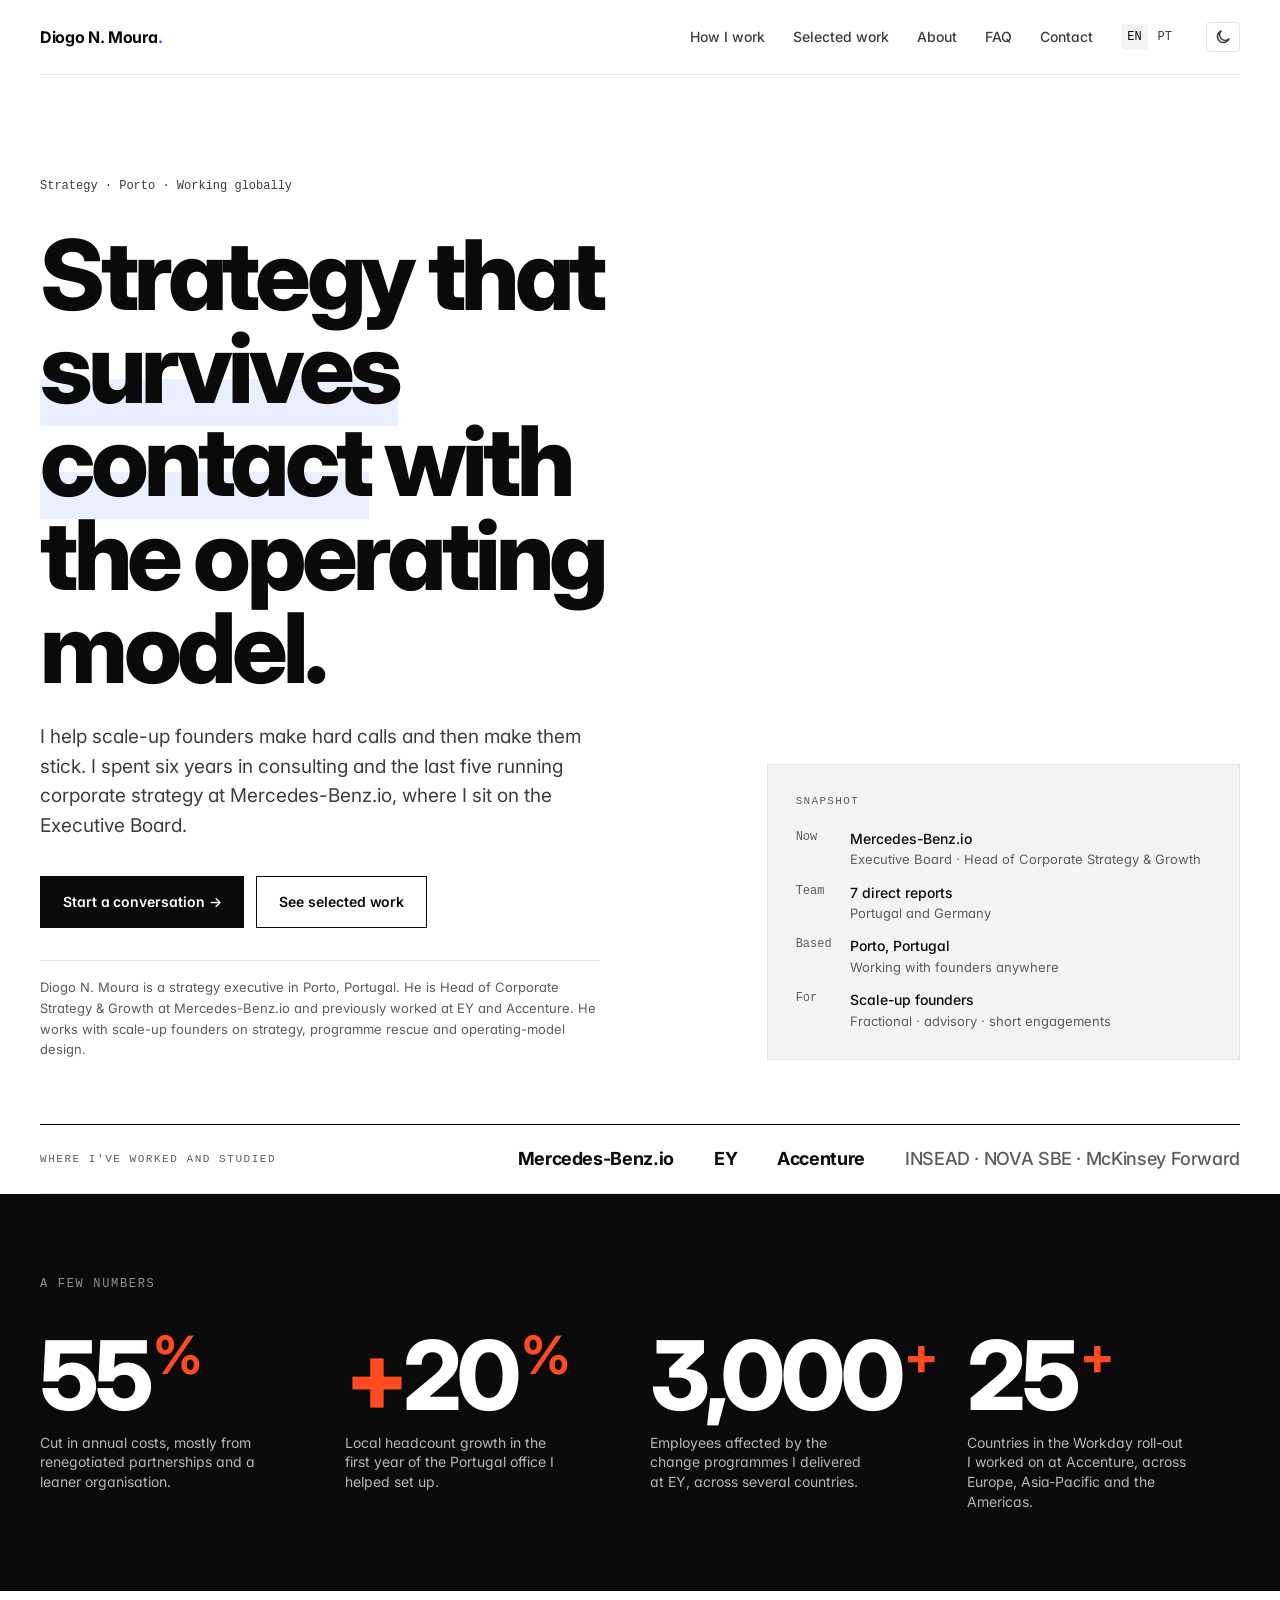
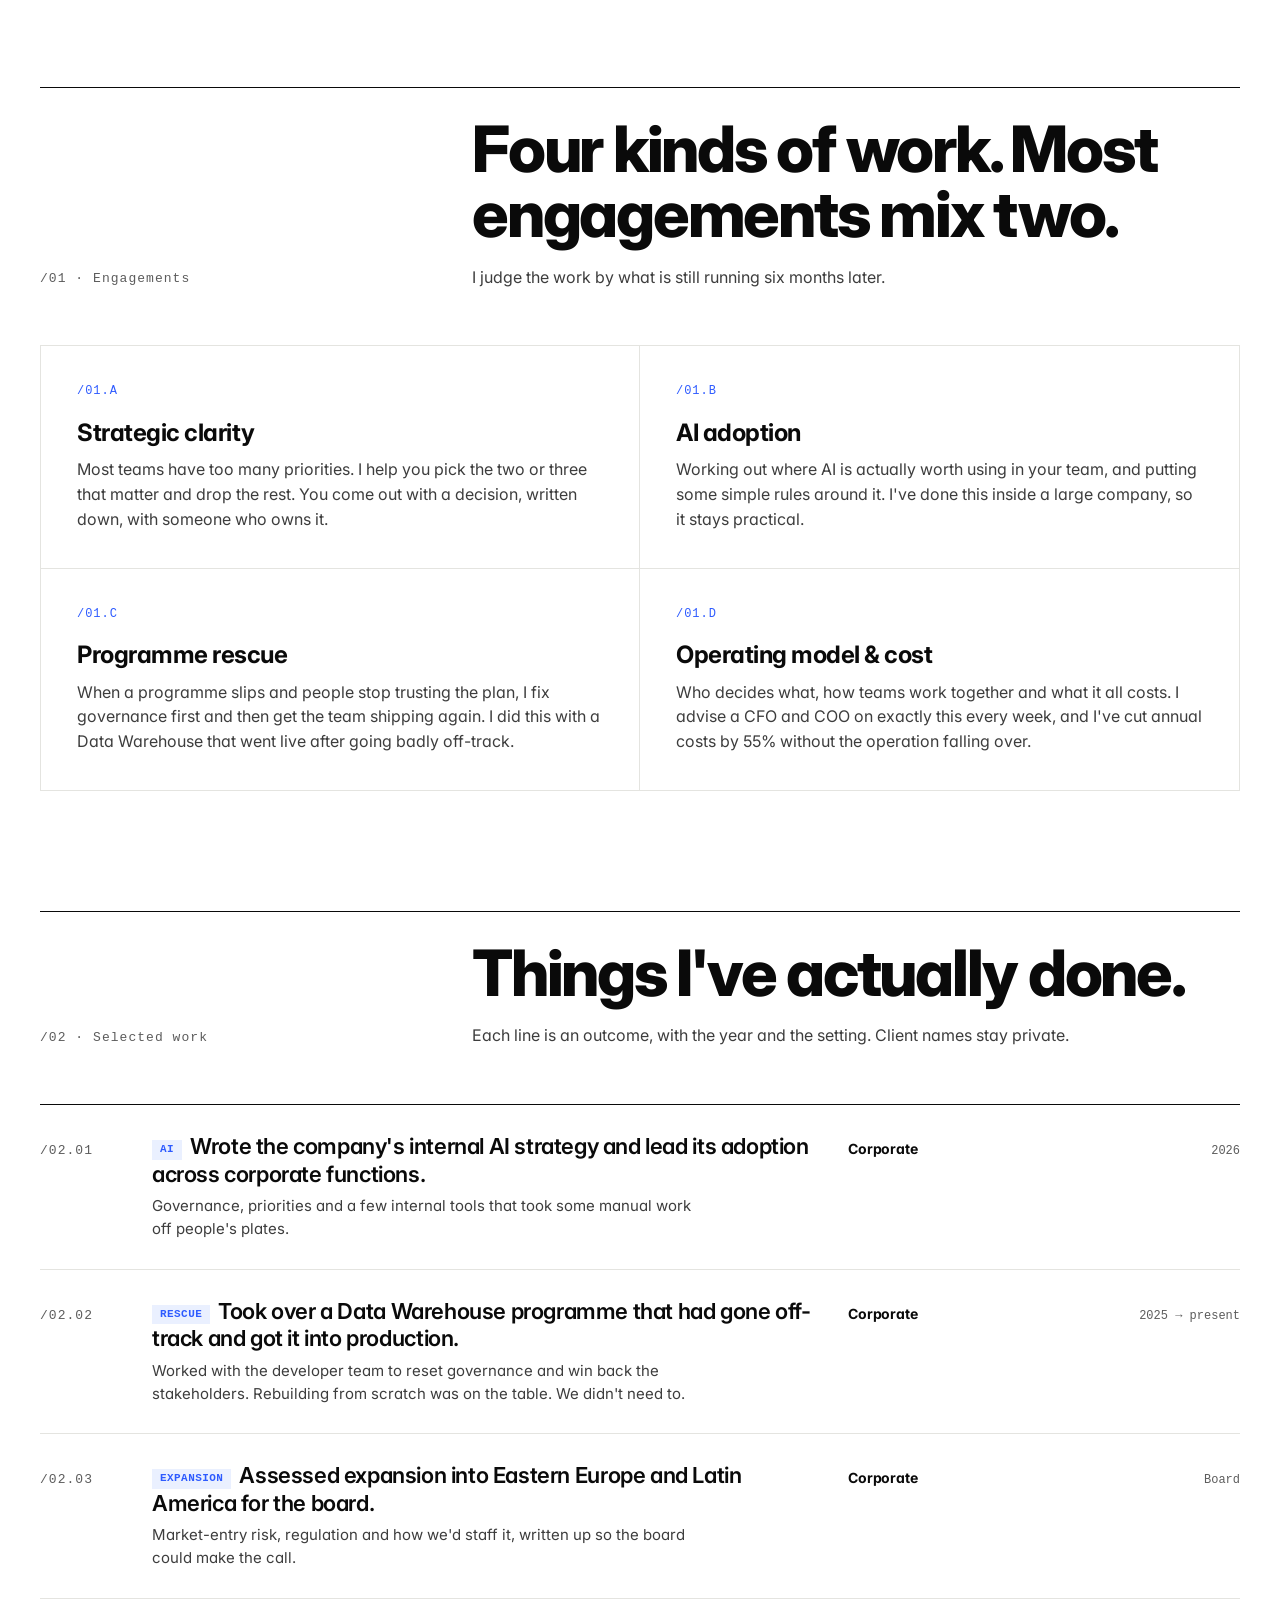
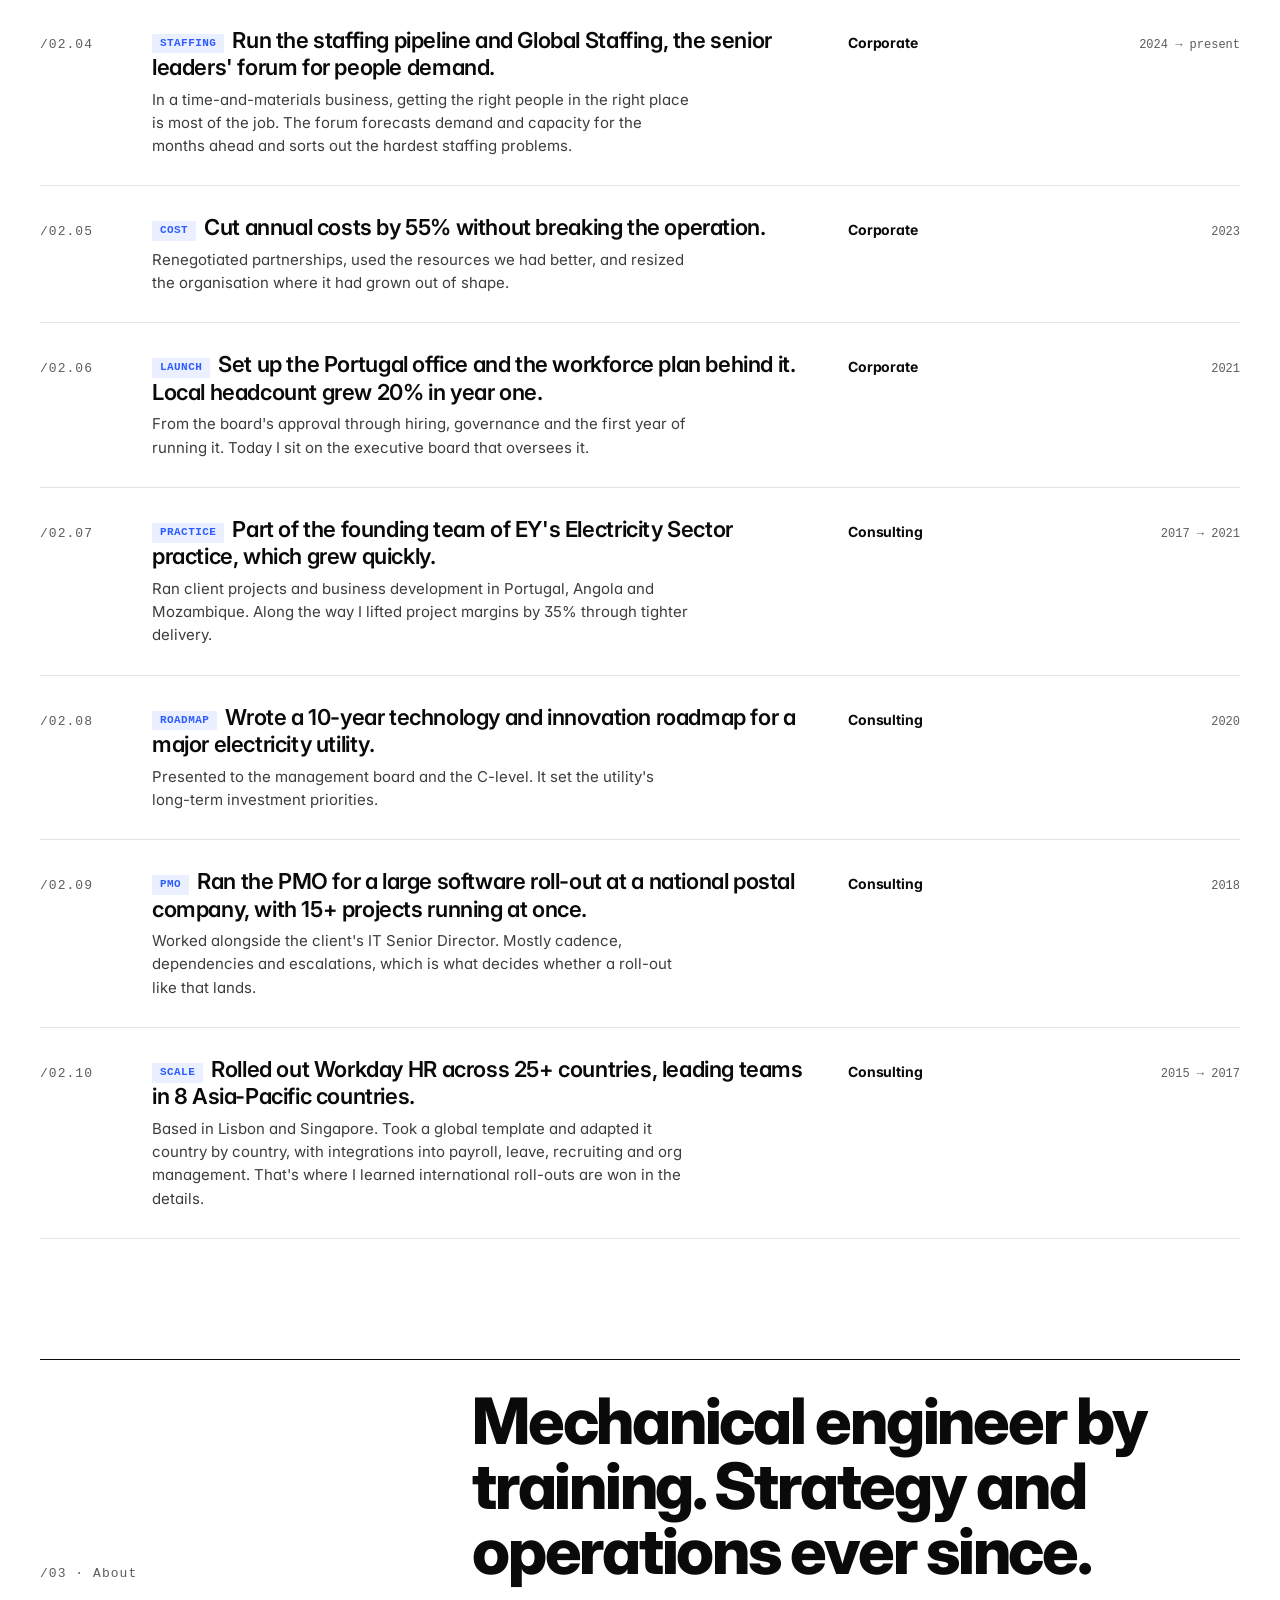
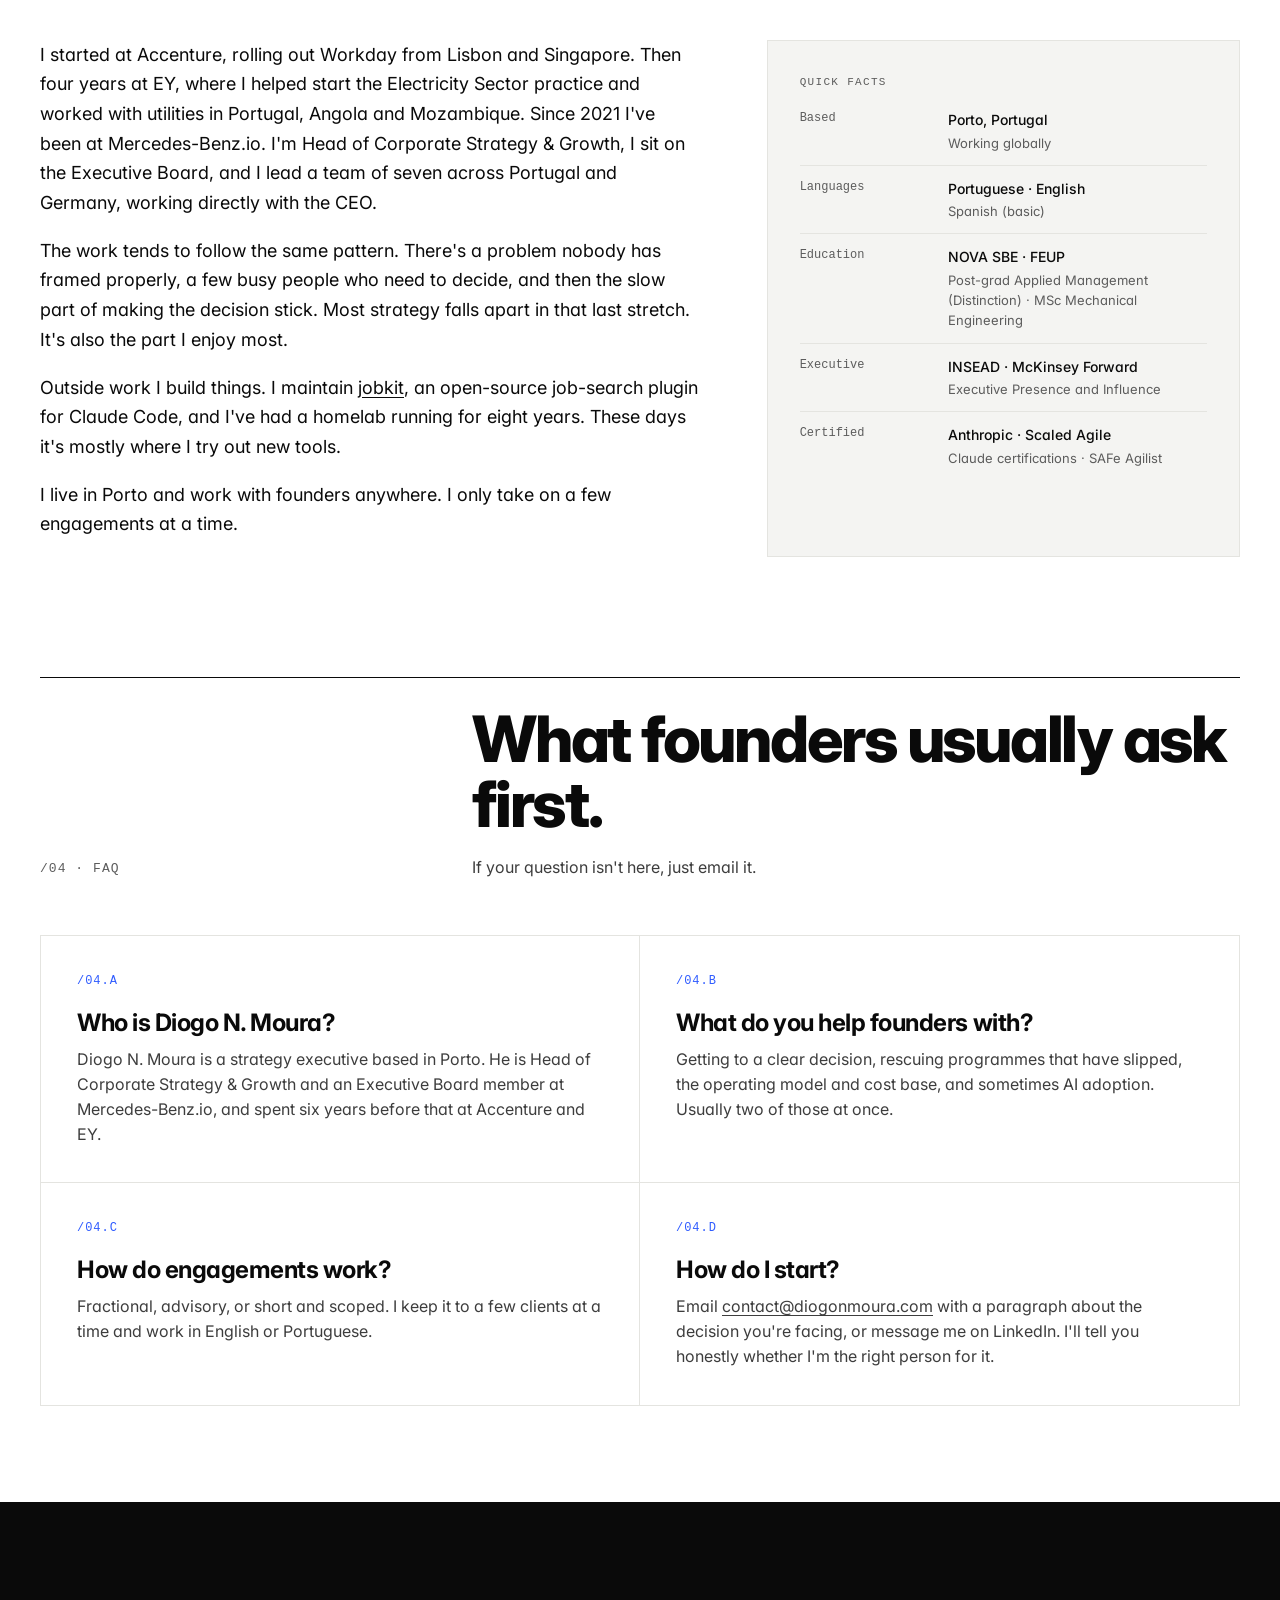
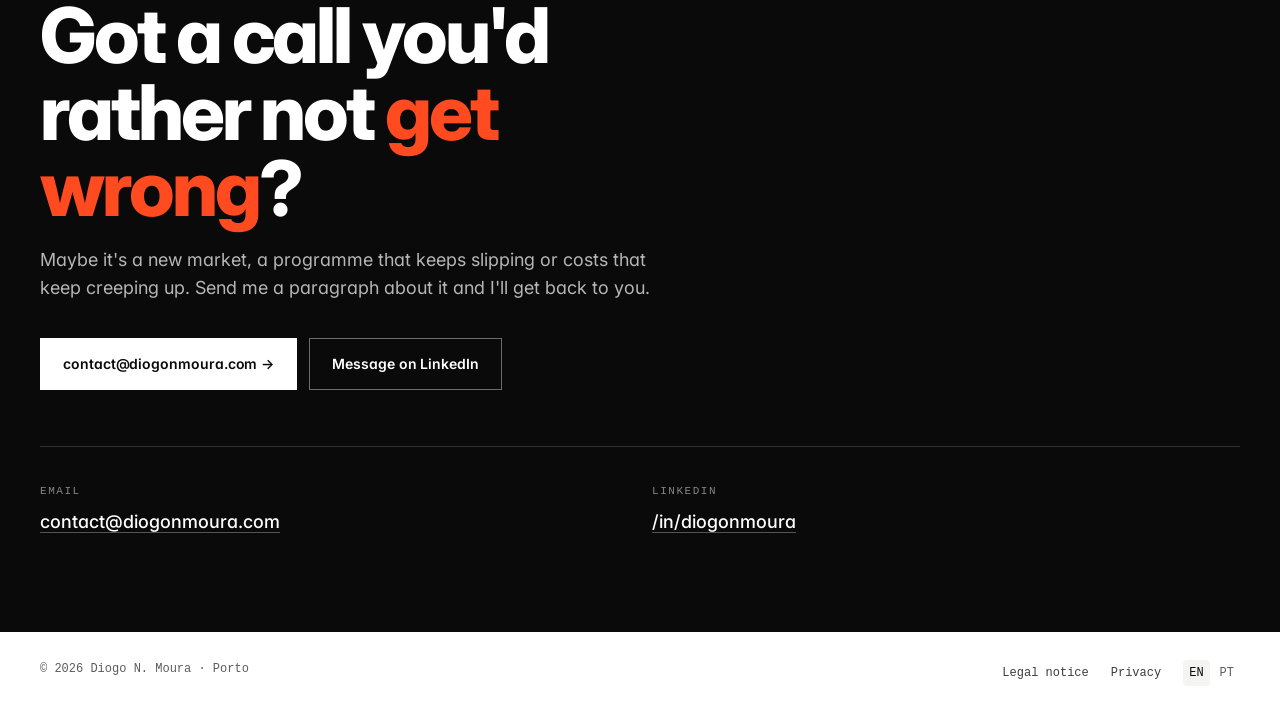
==== commit a3babb77: "Tone down AI and EY practice claims AI is now one of four areas, listed last, with a shorter descrip" ====
--- a/index.html
+++ b/index.html
@@ -4,7 +4,7 @@
 <meta charset="utf-8" />
 <meta name="viewport" content="width=device-width, initial-scale=1" />
 <title>Diogo N. Moura | Strategy for scale-up founders, Porto</title>
-<meta name="description" content="Diogo N. Moura is a strategy executive in Porto. He runs corporate strategy at Mercedes-Benz.io and helps scale-up founders with strategy, AI, programme rescue and operating-model work." />
+<meta name="description" content="Diogo N. Moura is a strategy executive in Porto. He runs corporate strategy at Mercedes-Benz.io and helps scale-up founders with strategy, programme rescue, operating-model and cost work." />
 <meta name="robots" content="index, follow, max-snippet:-1, max-image-preview:large" />
 <link rel="alternate" type="text/plain" title="LLM summary" href="https://diogonmoura.com/llms.txt" />
 <meta name="theme-color" content="#0A0A0A" />
@@ -67,21 +67,18 @@
         "@type": "Occupation",
         "name": "Head of Corporate Strategy & Growth",
         "occupationLocation": { "@type": "City", "name": "Porto" },
-        "skills": "Corporate strategy, C-suite advisory, AI strategy and governance, AI agents and automation, international expansion, programme management, cost transformation, workforce planning"
+        "skills": "Corporate strategy, C-suite advisory, international expansion, programme management, cost transformation, workforce planning, AI adoption"
       },
       "knowsAbout": [
         "Corporate strategy",
         "C-suite advisory",
-        "AI strategy",
-        "AI governance",
-        "AI agents",
-        "Low-code automation with n8n and Power Automate",
         "International expansion and market entry",
         "Operating model design",
         "Cost transformation",
         "Programme rescue",
         "Workforce planning",
-        "Workday HCM implementation"
+        "Workday HCM implementation",
+        "AI strategy and adoption"
       ],
       "alumniOf": [
         { "@type": "CollegeOrUniversity", "name": "NOVA School of Business and Economics" },
@@ -123,9 +120,9 @@
       "address": { "@type": "PostalAddress", "addressLocality": "Porto", "addressCountry": "PT" },
       "makesOffer": [
         { "@type": "Offer", "itemOffered": { "@type": "Service", "name": "Strategic clarity", "description": "Framing a hard decision so a founding team can make it, and picking the two or three priorities that matter." } },
-        { "@type": "Offer", "itemOffered": { "@type": "Service", "name": "AI strategy", "description": "AI portfolio, operating model, governance and adoption, from someone who has also built AI agents." } },
         { "@type": "Offer", "itemOffered": { "@type": "Service", "name": "Programme rescue", "description": "Getting an off-track programme back under control and into production." } },
-        { "@type": "Offer", "itemOffered": { "@type": "Service", "name": "Operating model and cost", "description": "Roles, decision rights, team rhythms and the cost base under them." } }
+        { "@type": "Offer", "itemOffered": { "@type": "Service", "name": "Operating model and cost", "description": "Roles, decision rights, team rhythms and the cost base under them." } },
+        { "@type": "Offer", "itemOffered": { "@type": "Service", "name": "AI adoption", "description": "Working out where AI is worth using in a team and setting up the governance around it." } }
       ]
     },
     {
@@ -153,17 +150,12 @@
         {
           "@type": "Question",
           "name": "Who is Diogo N. Moura?",
-          "acceptedAnswer": { "@type": "Answer", "text": "Diogo N. Moura is a strategy executive based in Porto, Portugal. He is Head of Corporate Strategy & Growth and an Executive Board member at Mercedes-Benz.io, where he leads a team of seven across Portugal and Germany and advises the CEO directly. Before that he spent six years in consulting at Accenture and EY. He also works with a few scale-up founders on strategy, AI, programme rescue and operating-model questions." }
+          "acceptedAnswer": { "@type": "Answer", "text": "Diogo N. Moura is a strategy executive based in Porto, Portugal. He is Head of Corporate Strategy & Growth and an Executive Board member at Mercedes-Benz.io, where he leads a team of seven across Portugal and Germany and advises the CEO directly. Before that he spent six years in consulting at Accenture and EY. He also works with a few scale-up founders on strategy, programme rescue, operating-model and cost questions." }
         },
         {
           "@type": "Question",
           "name": "What does Diogo N. Moura help scale-up founders with?",
-          "acceptedAnswer": { "@type": "Answer", "text": "Four kinds of work: getting to a clear decision on a strategic question, AI strategy and adoption, rescuing programmes that have gone off-track, and fixing the operating model and cost base. Most engagements mix two of them." }
-        },
-        {
-          "@type": "Question",
-          "name": "Does Diogo N. Moura build AI himself or only advise on it?",
-          "acceptedAnswer": { "@type": "Answer", "text": "Both. He wrote the internal AI strategy at Mercedes-Benz.io and directed the team that built its in-house AI agents. He also builds his own: agents in Python that handle his meeting notes, to-dos and daily briefings, automations in n8n and Power Automate, and jobkit, an open-source job-search plugin for Claude Code that he maintains." }
+          "acceptedAnswer": { "@type": "Answer", "text": "Four kinds of work: getting to a clear decision on a strategic question, rescuing programmes that have gone off-track, fixing the operating model and cost base, and AI adoption. Most engagements mix two of them." }
         },
         {
           "@type": "Question",
@@ -173,7 +165,7 @@
         {
           "@type": "Question",
           "name": "What results has Diogo N. Moura delivered?",
-          "acceptedAnswer": { "@type": "Answer", "text": "Among others: a cost programme that cut annual costs by 55%, the set-up of the Mercedes-Benz.io Portugal office with 20% local headcount growth in a year, a Data Warehouse programme brought back on track and launched, a board-ready assessment of expansion into Eastern Europe and Latin America, and, at EY, co-founding an Electricity Sector practice that became the firm's second-largest revenue source within two years." }
+          "acceptedAnswer": { "@type": "Answer", "text": "Among others: a cost programme that cut annual costs by 55%, the set-up of the Mercedes-Benz.io Portugal office with 20% local headcount growth in a year, a Data Warehouse programme brought back on track and launched, a board-ready assessment of expansion into Eastern Europe and Latin America, and, at EY, helping start the Electricity Sector practice." }
         },
         {
           "@type": "Question",
@@ -243,7 +235,7 @@
         <p class="hero-fact">
           Diogo N. Moura is a strategy executive in Porto, Portugal. He is Head of Corporate
           Strategy &amp; Growth at Mercedes-Benz.io and previously worked at EY and Accenture.
-          He works with scale-up founders on strategy, AI, programme rescue and operating-model design.
+          He works with scale-up founders on strategy, programme rescue and operating-model design.
         </p>
       </div>
       <aside class="hero-side" aria-label="Snapshot">
@@ -284,8 +276,8 @@
         <div class="lbl">Local headcount growth in the first year of the Portugal office I helped set up.</div>
       </div>
       <div class="stat">
-        <div class="n">2<span class="small">nd</span></div>
-        <div class="lbl">Biggest revenue source in the firm within two years, for the energy practice I co-founded at EY.</div>
+        <div class="n">3,000<span class="small">+</span></div>
+        <div class="lbl">Employees affected by the change programmes I delivered at EY, across several countries.</div>
       </div>
       <div class="stat">
         <div class="n">25<span class="small">+</span></div>
@@ -312,8 +304,8 @@
       </div>
       <div class="item">
         <div class="ix">/01.B</div>
-        <h3>AI strategy</h3>
-        <p>I wrote the AI strategy at Mercedes-Benz.io and my team built the agents that came out of it. I build my own too, in Python and n8n. So what I tell you about AI comes from things I've shipped.</p>
+        <h3>AI adoption</h3>
+        <p>Working out where AI is actually worth using in your team, and putting some simple rules around it. I've done this inside a large company, so it stays practical.</p>
       </div>
       <div class="item">
         <div class="ix">/01.C</div>
@@ -343,8 +335,8 @@
       <article class="case">
         <div class="ix">/02.01</div>
         <div class="body">
-          <h3><span class="pin">AI</span>Built the company's internal AI strategy from scratch, and the agents that came with it.</h3>
-          <p>Portfolio, operating model, governance and KPIs. My team designed and built a set of AI agents in-house that took manual work off people's plates. I also run AI adoption across corporate functions and ran AI training for a whole department.</p>
+          <h3><span class="pin">AI</span>Wrote the company's internal AI strategy and lead its adoption across corporate functions.</h3>
+          <p>Governance, priorities and a few internal tools that took some manual work off people's plates.</p>
         </div>
         <div class="where">Corporate</div>
         <div class="when">2026</div>
@@ -403,7 +395,7 @@
       <article class="case">
         <div class="ix">/02.07</div>
         <div class="body">
-          <h3><span class="pin">PRACTICE</span>Co-founded EY's Electricity Sector practice. Within two years it was the firm's second-largest revenue source.</h3>
+          <h3><span class="pin">PRACTICE</span>Part of the founding team of EY's Electricity Sector practice, which grew quickly.</h3>
           <p>Ran client projects and business development in Portugal, Angola and Mozambique. Along the way I lifted project margins by 35% through tighter delivery.</p>
         </div>
         <div class="where">Consulting</div>
@@ -455,7 +447,7 @@
       <div>
         <p>I started at Accenture, rolling out Workday from Lisbon and Singapore. Then four years at EY, where I helped start the Electricity Sector practice and worked with utilities in Portugal, Angola and Mozambique. Since 2021 I've been at Mercedes-Benz.io. I'm Head of Corporate Strategy &amp; Growth, I sit on the Executive Board, and I lead a team of seven across Portugal and Germany, working directly with the CEO.</p>
         <p>The work tends to follow the same pattern. There's a problem nobody has framed properly, a few busy people who need to decide, and then the slow part of making the decision stick. Most strategy falls apart in that last stretch. It's also the part I enjoy most.</p>
-        <p>Outside work I build things. I maintain <a href="https://github.com/diogonmoura/jobkit" target="_blank" rel="noopener">jobkit</a>, an open-source job-search plugin for Claude Code, and I've had a homelab running for eight years. These days it's mostly where I try out AI agents.</p>
+        <p>Outside work I build things. I maintain <a href="https://github.com/diogonmoura/jobkit" target="_blank" rel="noopener">jobkit</a>, an open-source job-search plugin for Claude Code, and I've had a homelab running for eight years. These days it's mostly where I try out new tools.</p>
         <p>I live in Porto and work with founders anywhere. I only take on a few engagements at a time.</p>
       </div>
       <aside class="about-card" aria-label="Quick facts">
@@ -488,20 +480,15 @@
       <div class="item">
         <div class="ix">/04.B</div>
         <h3>What do you help founders with?</h3>
-        <p>Getting to a clear decision, AI strategy, rescuing programmes that have slipped, and the operating model and cost base. Usually two of those at once.</p>
+        <p>Getting to a clear decision, rescuing programmes that have slipped, the operating model and cost base, and sometimes AI adoption. Usually two of those at once.</p>
       </div>
       <div class="item">
         <div class="ix">/04.C</div>
-        <h3>Do you build AI or just advise on it?</h3>
-        <p>Both. My team built the AI agents at Mercedes-Benz.io, and I build my own in Python and n8n. I also maintain <a href="https://github.com/diogonmoura/jobkit" target="_blank" rel="noopener">jobkit</a>, an open-source plugin for Claude Code.</p>
-      </div>
-      <div class="item">
-        <div class="ix">/04.D</div>
         <h3>How do engagements work?</h3>
         <p>Fractional, advisory, or short and scoped. I keep it to a few clients at a time and work in English or Portuguese.</p>
       </div>
       <div class="item">
-        <div class="ix">/04.E</div>
+        <div class="ix">/04.D</div>
         <h3>How do I start?</h3>
         <p>Email <a href="mailto:contact@diogonmoura.com">contact@diogonmoura.com</a> with a paragraph about the decision you're facing, or message me on LinkedIn. I'll tell you honestly whether I'm the right person for it.</p>
       </div>
@@ -514,7 +501,7 @@
 <section class="cta-block" id="contact" aria-labelledby="contact-h">
   <div class="wrap">
     <h2 id="contact-h">Got a call you'd rather not <u>get wrong</u>?</h2>
-    <p>Maybe it's a new market, an AI rollout, a programme that keeps slipping or costs that keep creeping up. Send me a paragraph about it and I'll get back to you.</p>
+    <p>Maybe it's a new market, a programme that keeps slipping or costs that keep creeping up. Send me a paragraph about it and I'll get back to you.</p>
     <div class="ctas">
       <a class="btn primary" href="mailto:contact@diogonmoura.com">contact@diogonmoura.com →</a>
       <a class="btn ghost" href="https://www.linkedin.com/in/diogonmoura" target="_blank" rel="noopener">Message on LinkedIn</a>
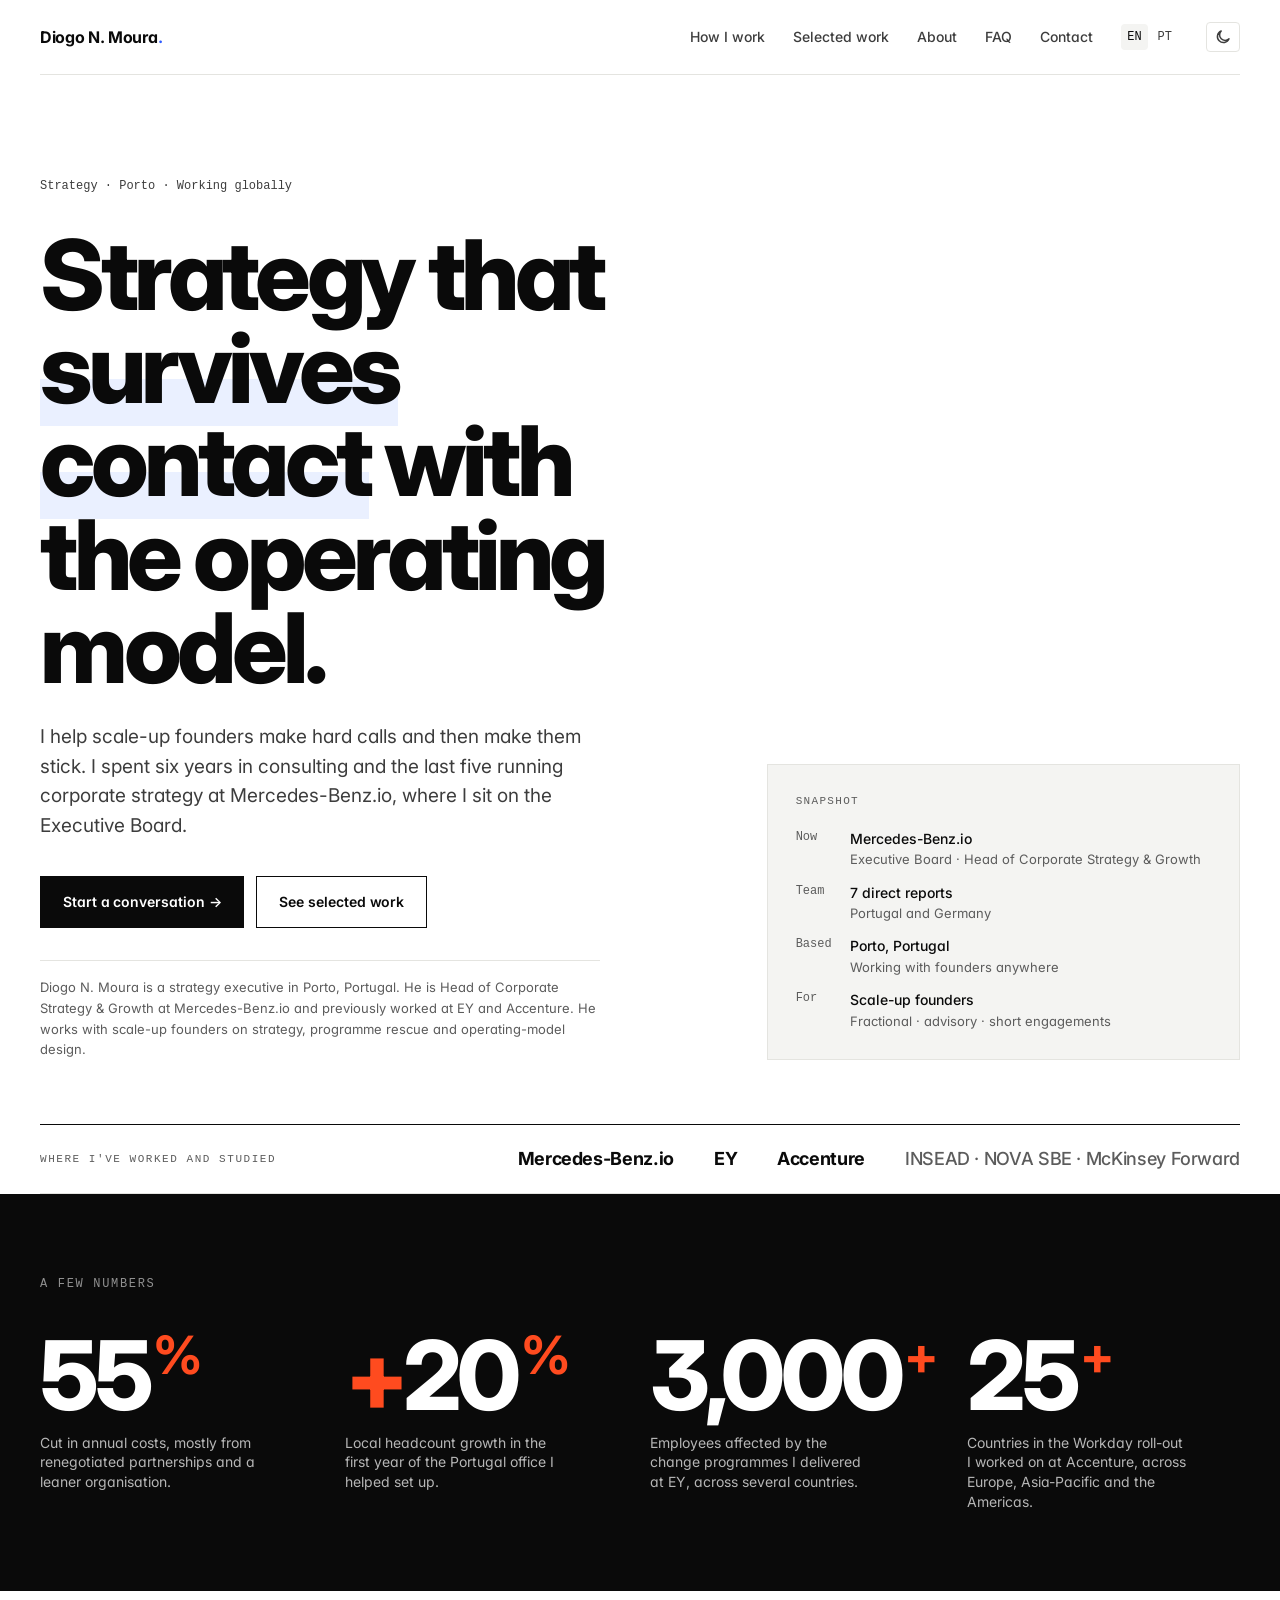
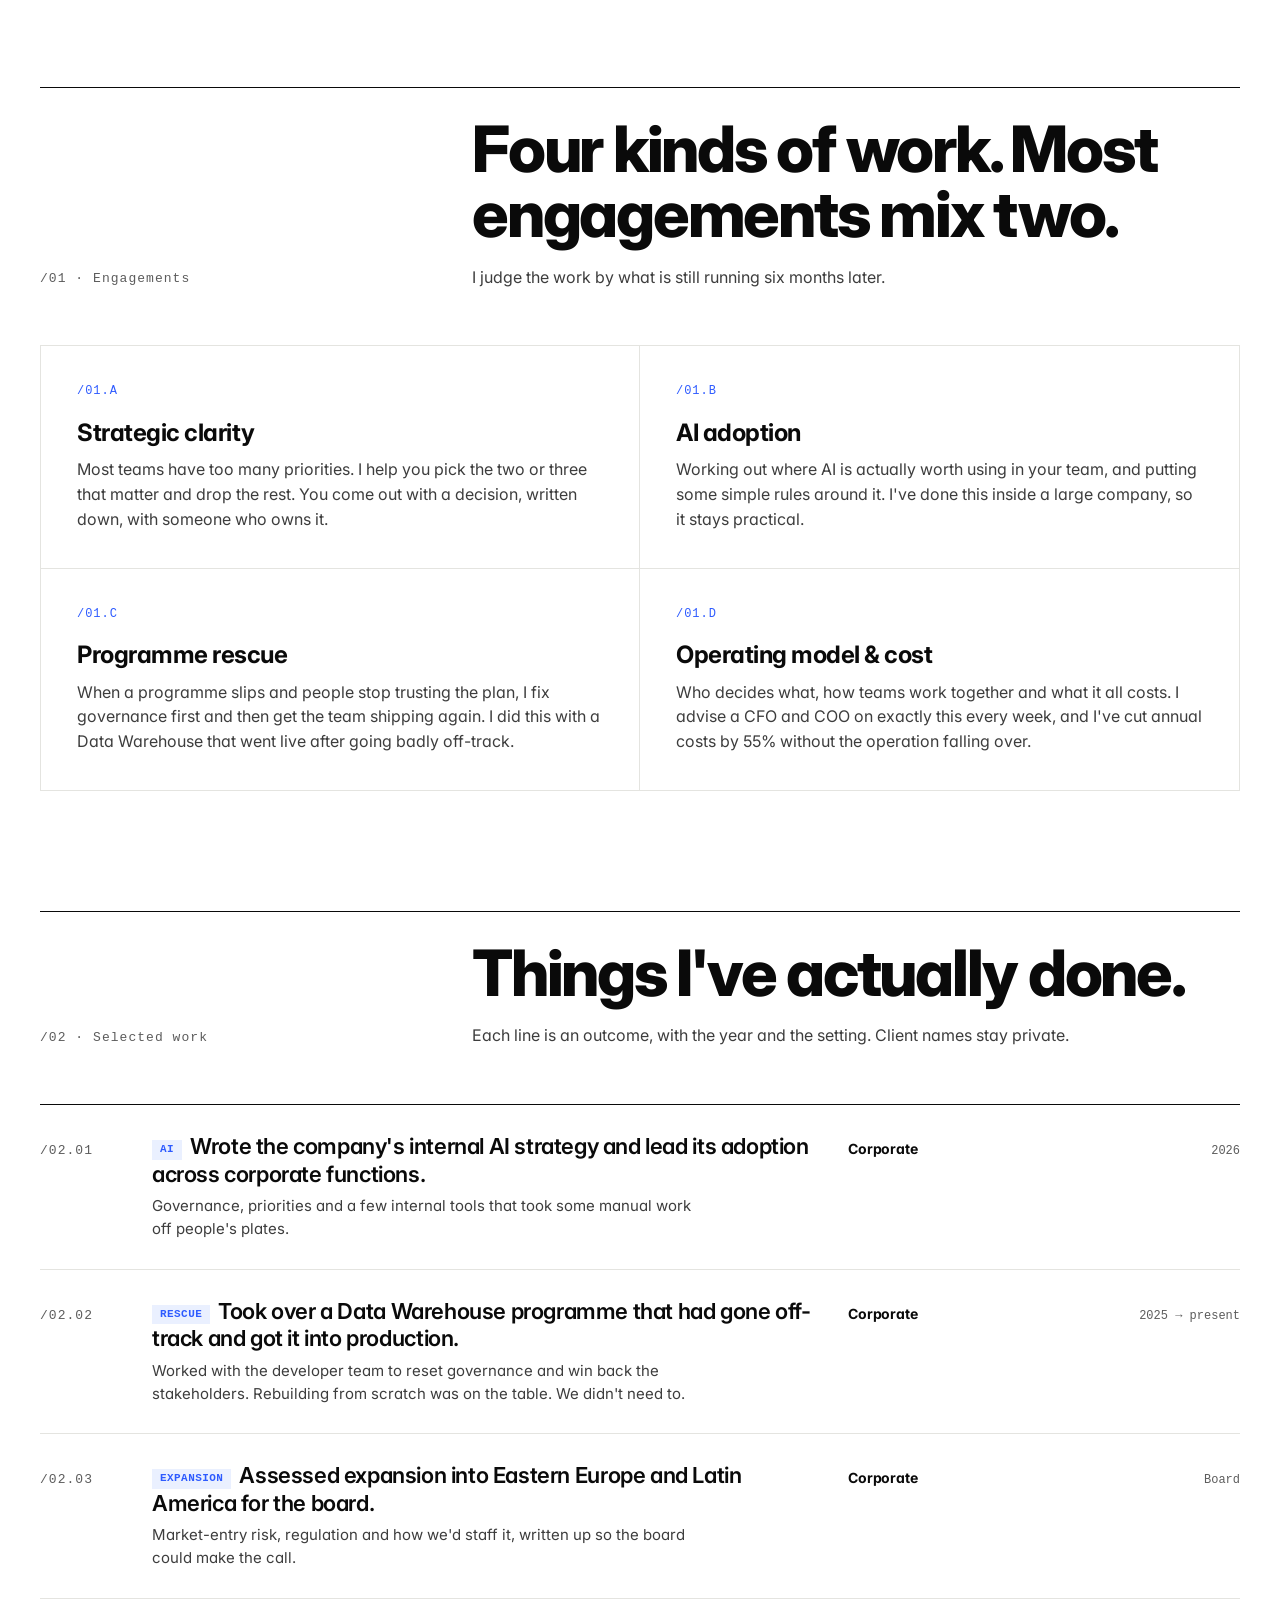
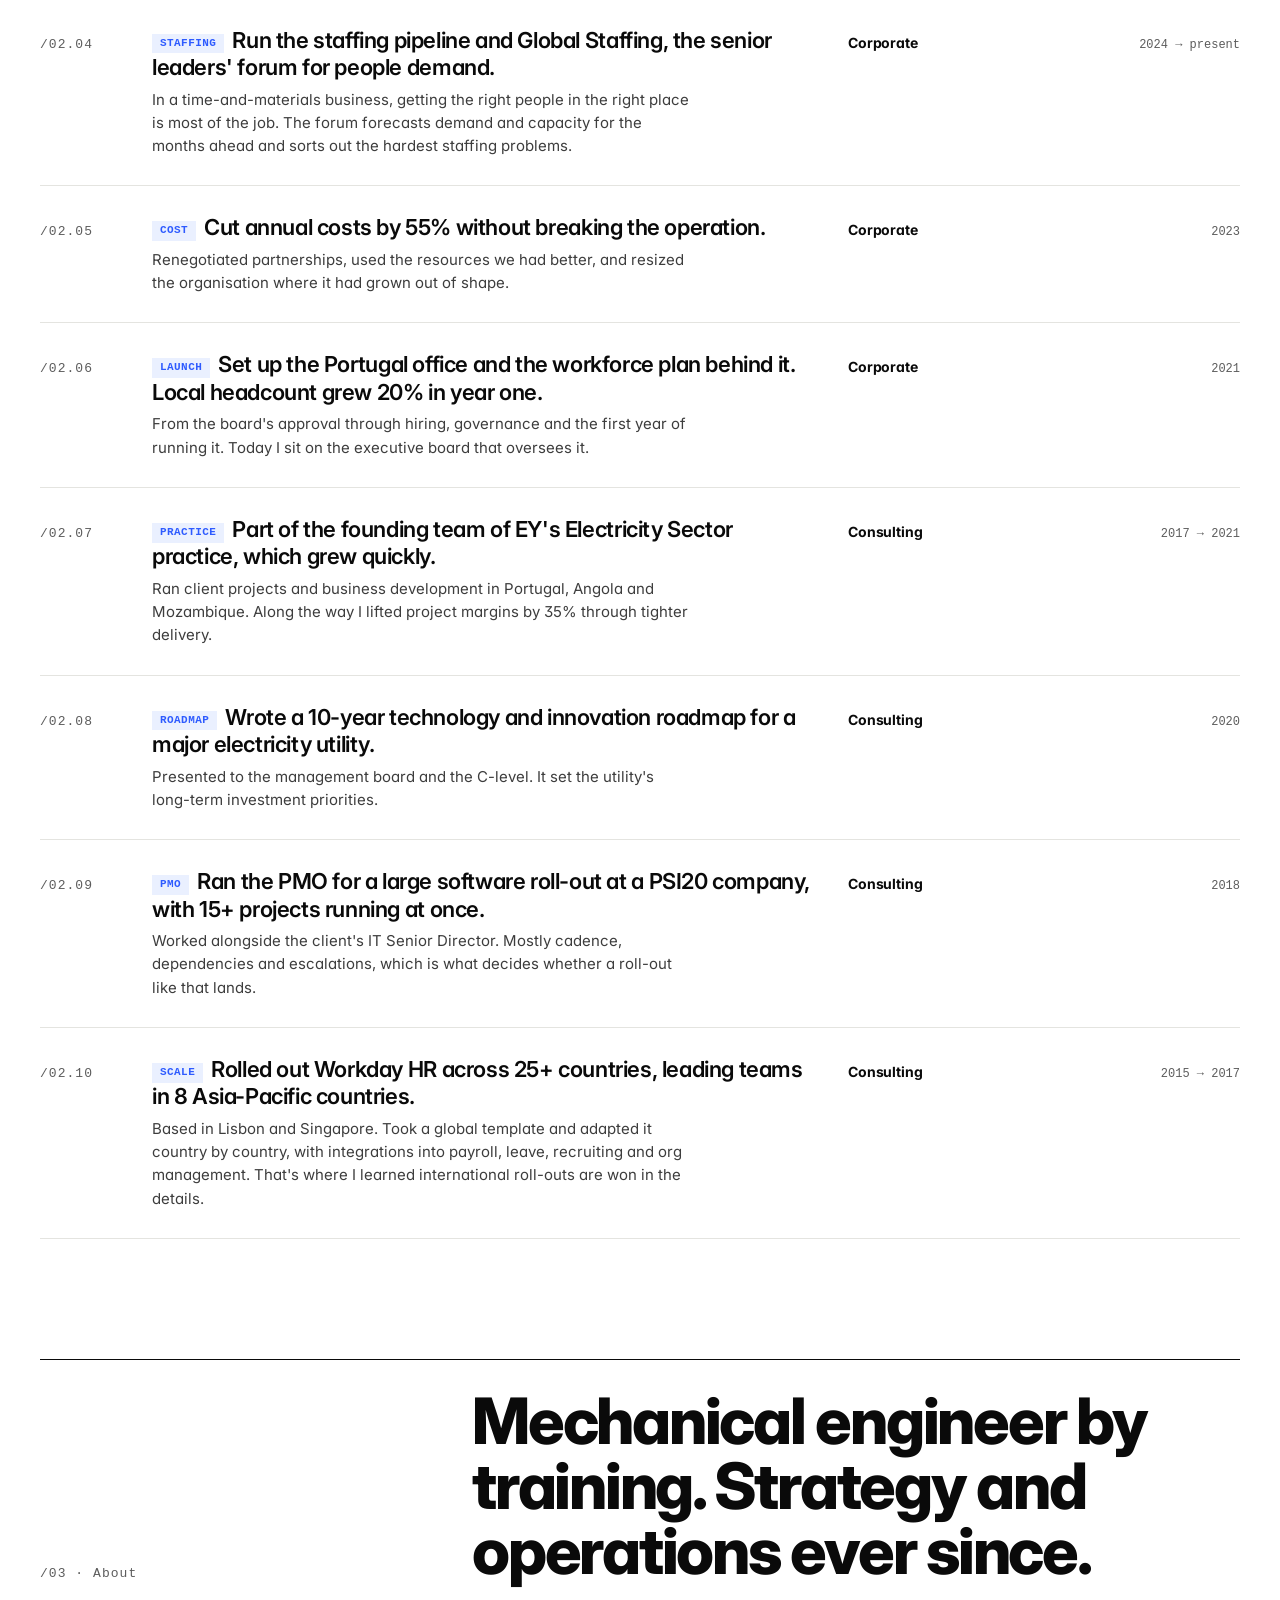
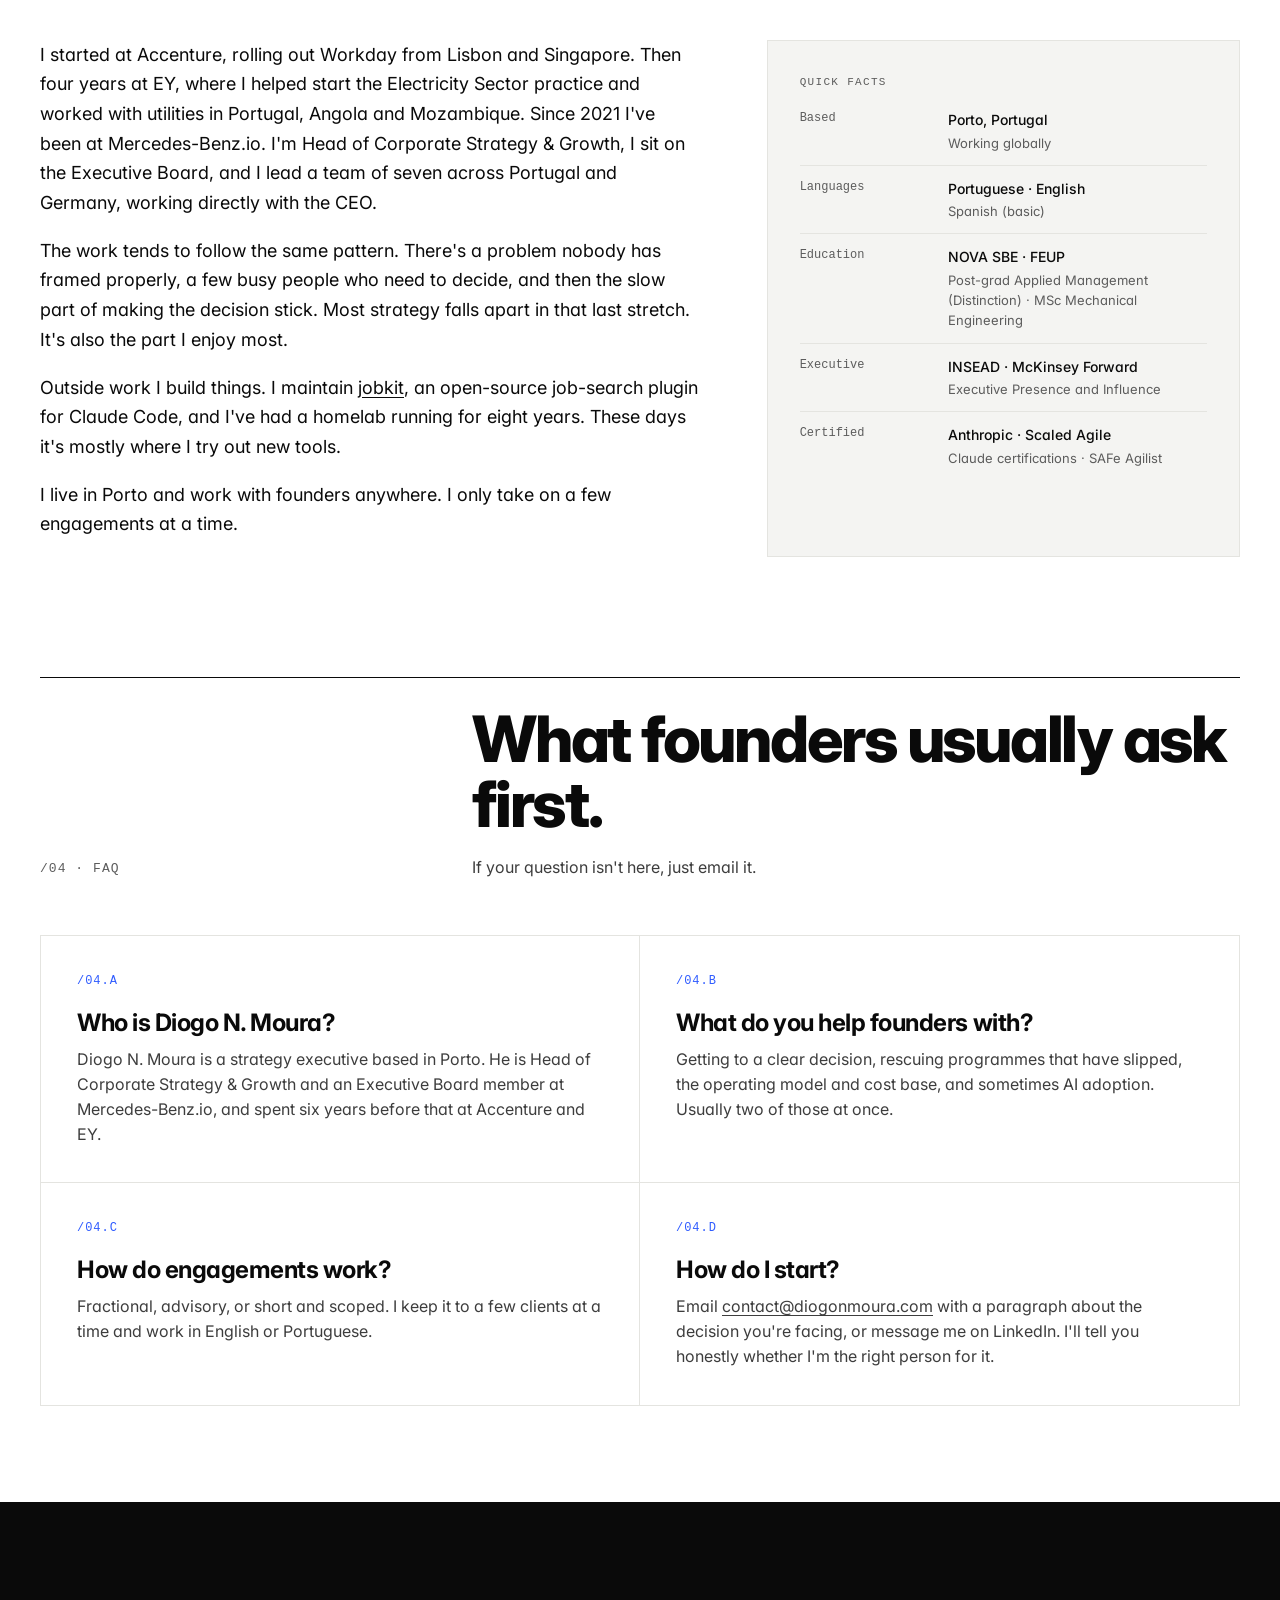
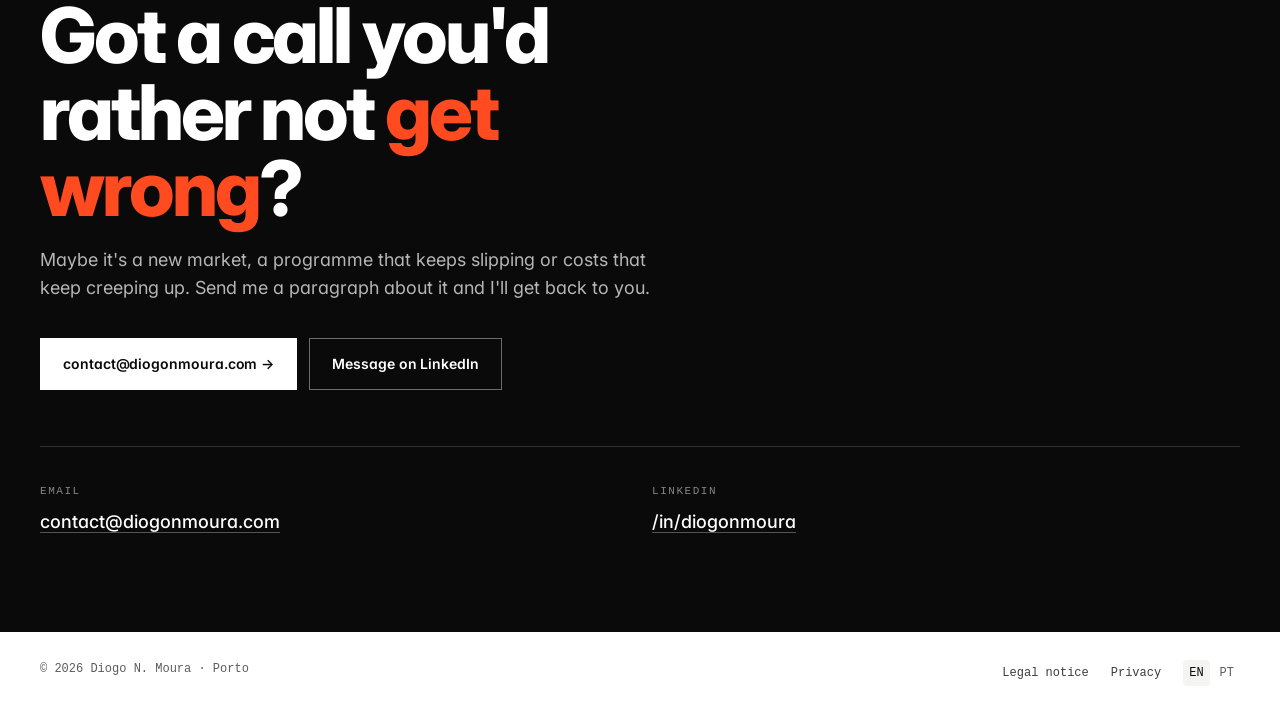
==== commit c055f165: "Describe PMO client as a PSI20 company Co-Authored-By: Claude Opus 5.5 <noreply@anthropic.com>" ====
--- a/index.html
+++ b/index.html
@@ -415,7 +415,7 @@
       <article class="case">
         <div class="ix">/02.09</div>
         <div class="body">
-          <h3><span class="pin">PMO</span>Ran the PMO for a large software roll-out at a national postal company, with 15+ projects running at once.</h3>
+          <h3><span class="pin">PMO</span>Ran the PMO for a large software roll-out at a PSI20 company, with 15+ projects running at once.</h3>
           <p>Worked alongside the client's IT Senior Director. Mostly cadence, dependencies and escalations, which is what decides whether a roll-out like that lands.</p>
         </div>
         <div class="where">Consulting</div>
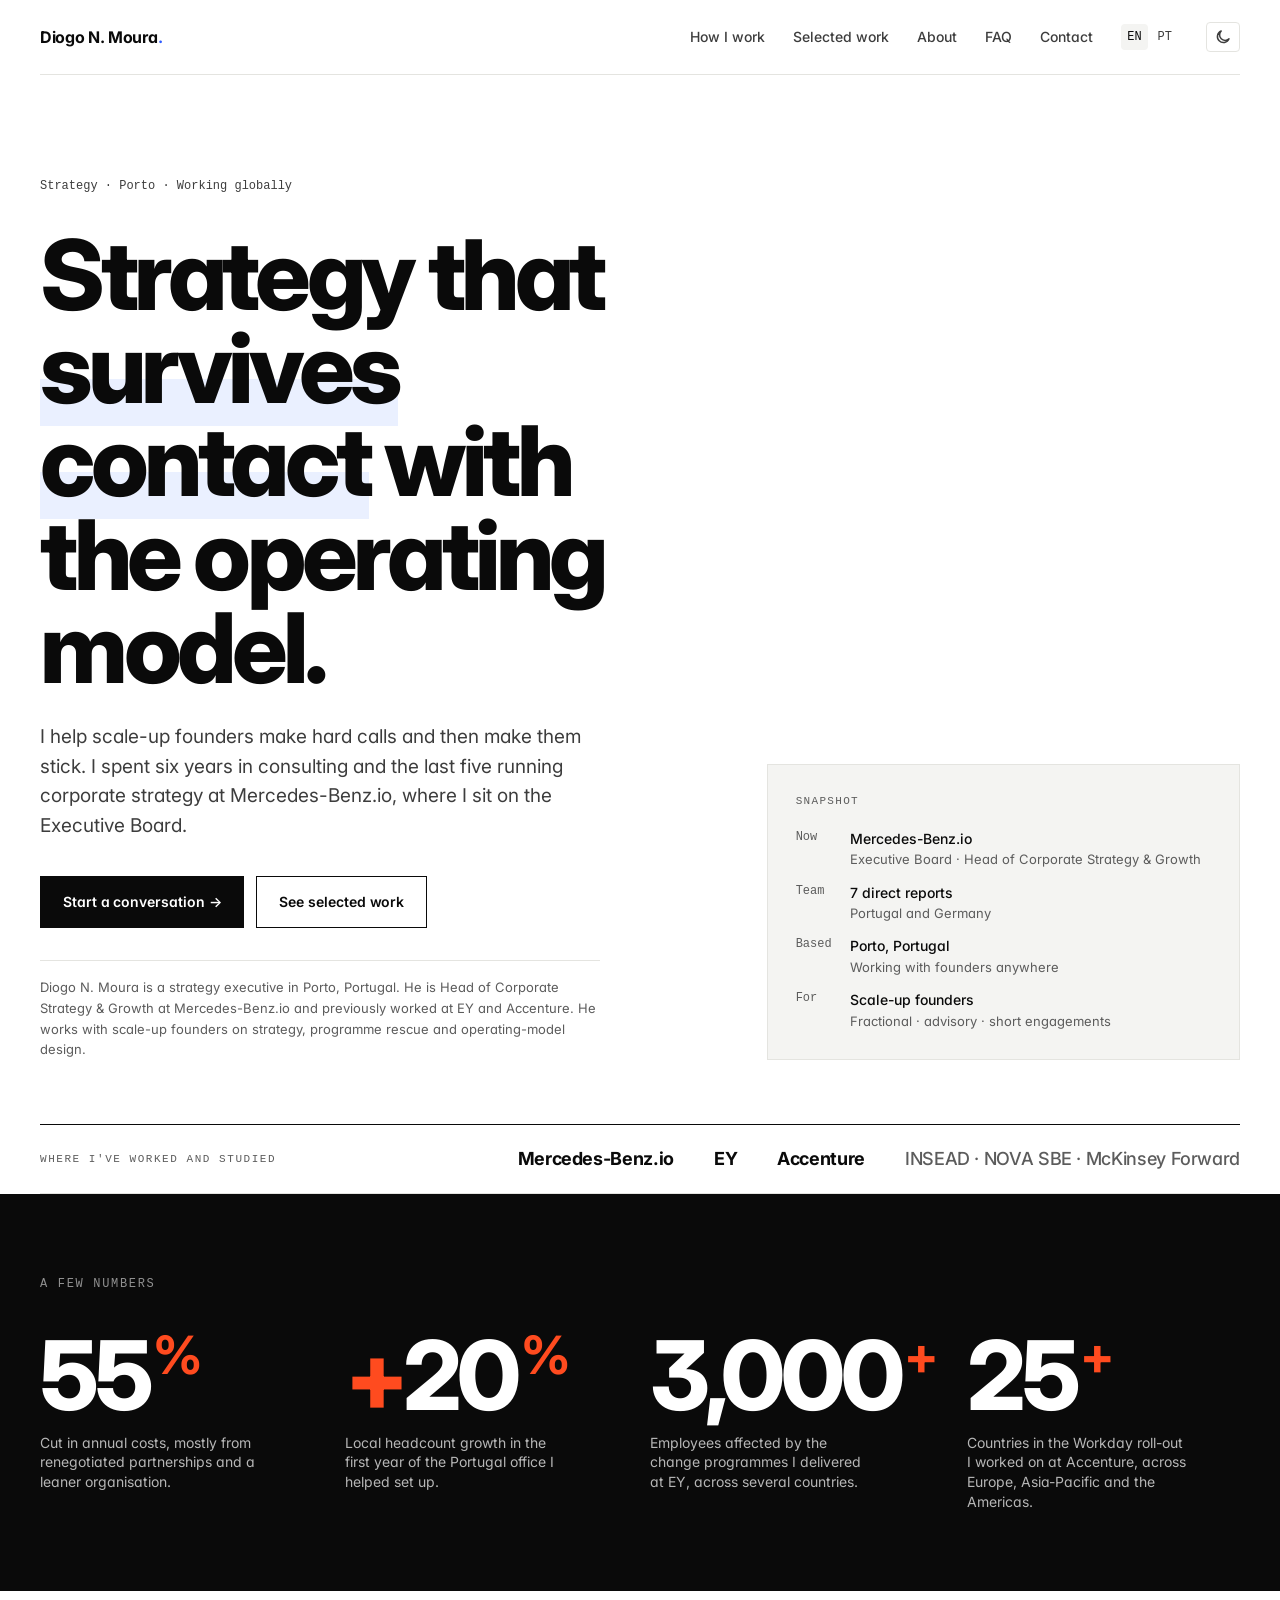
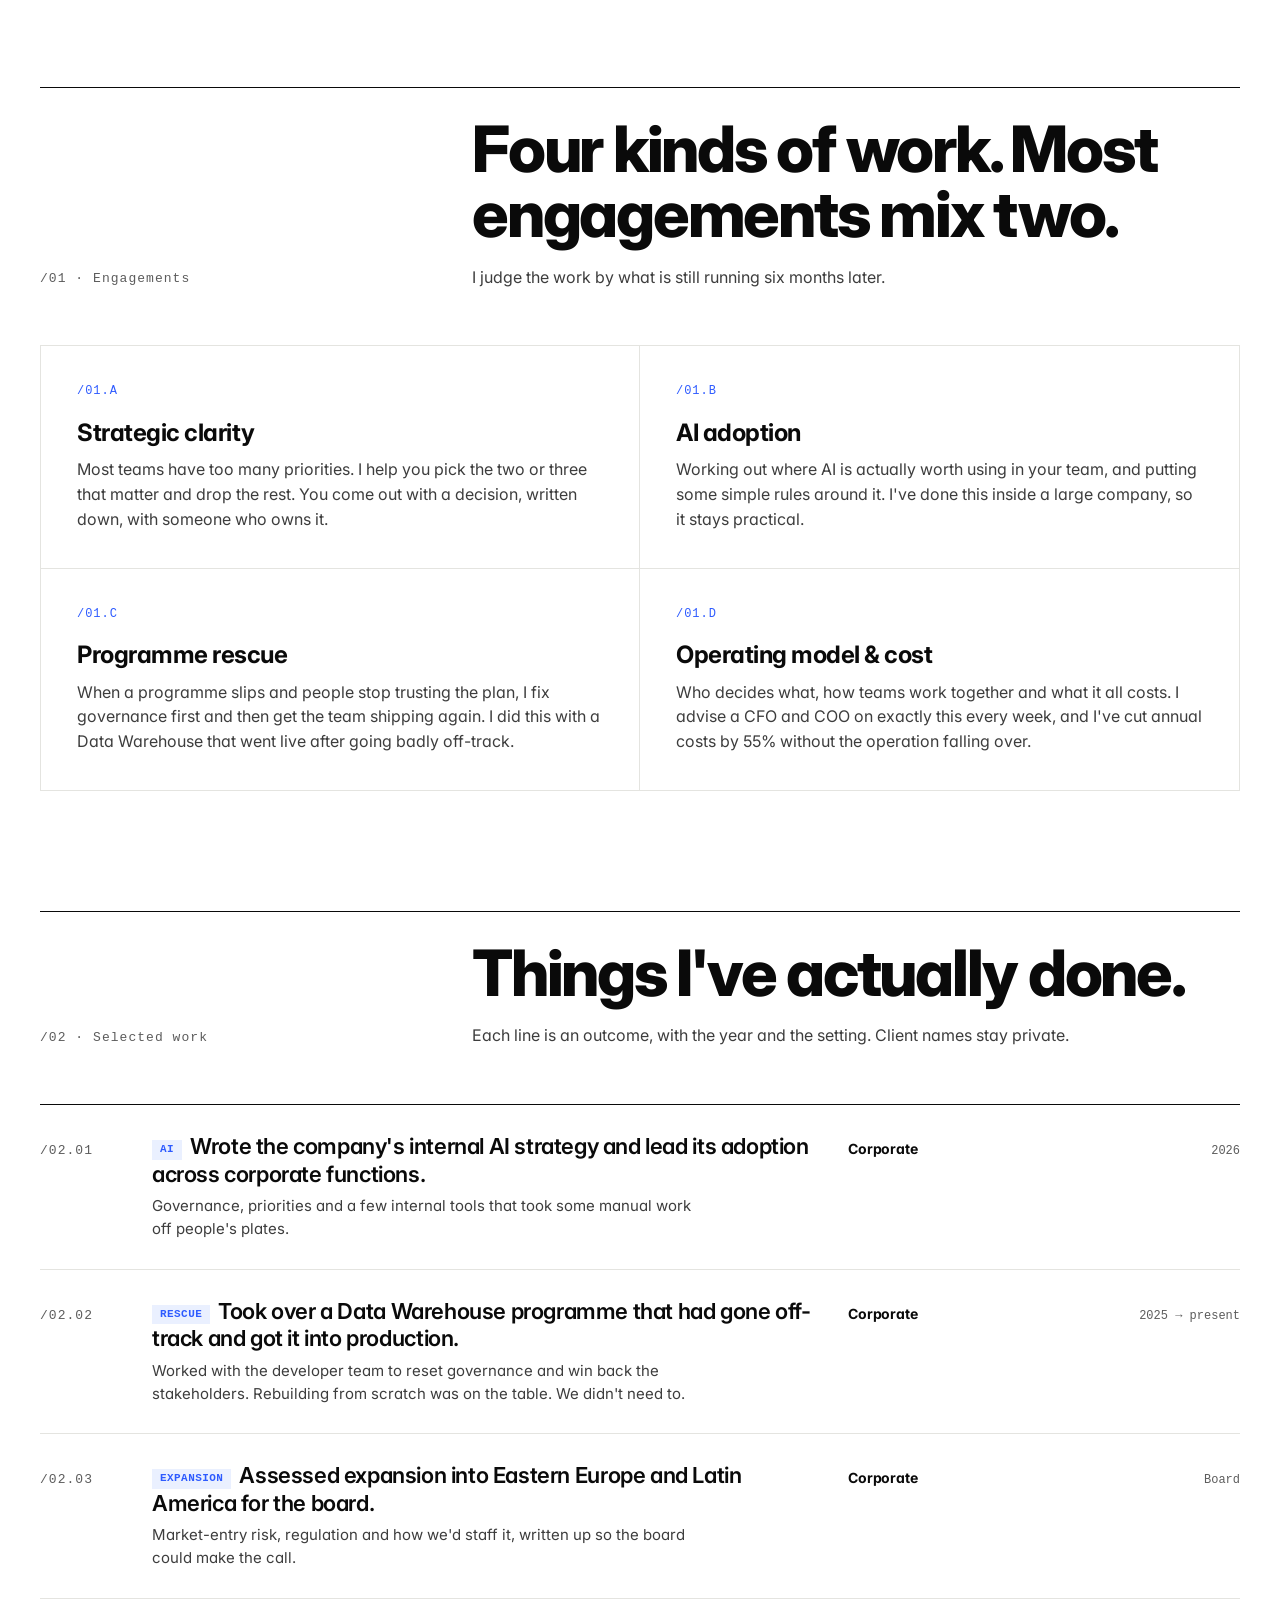
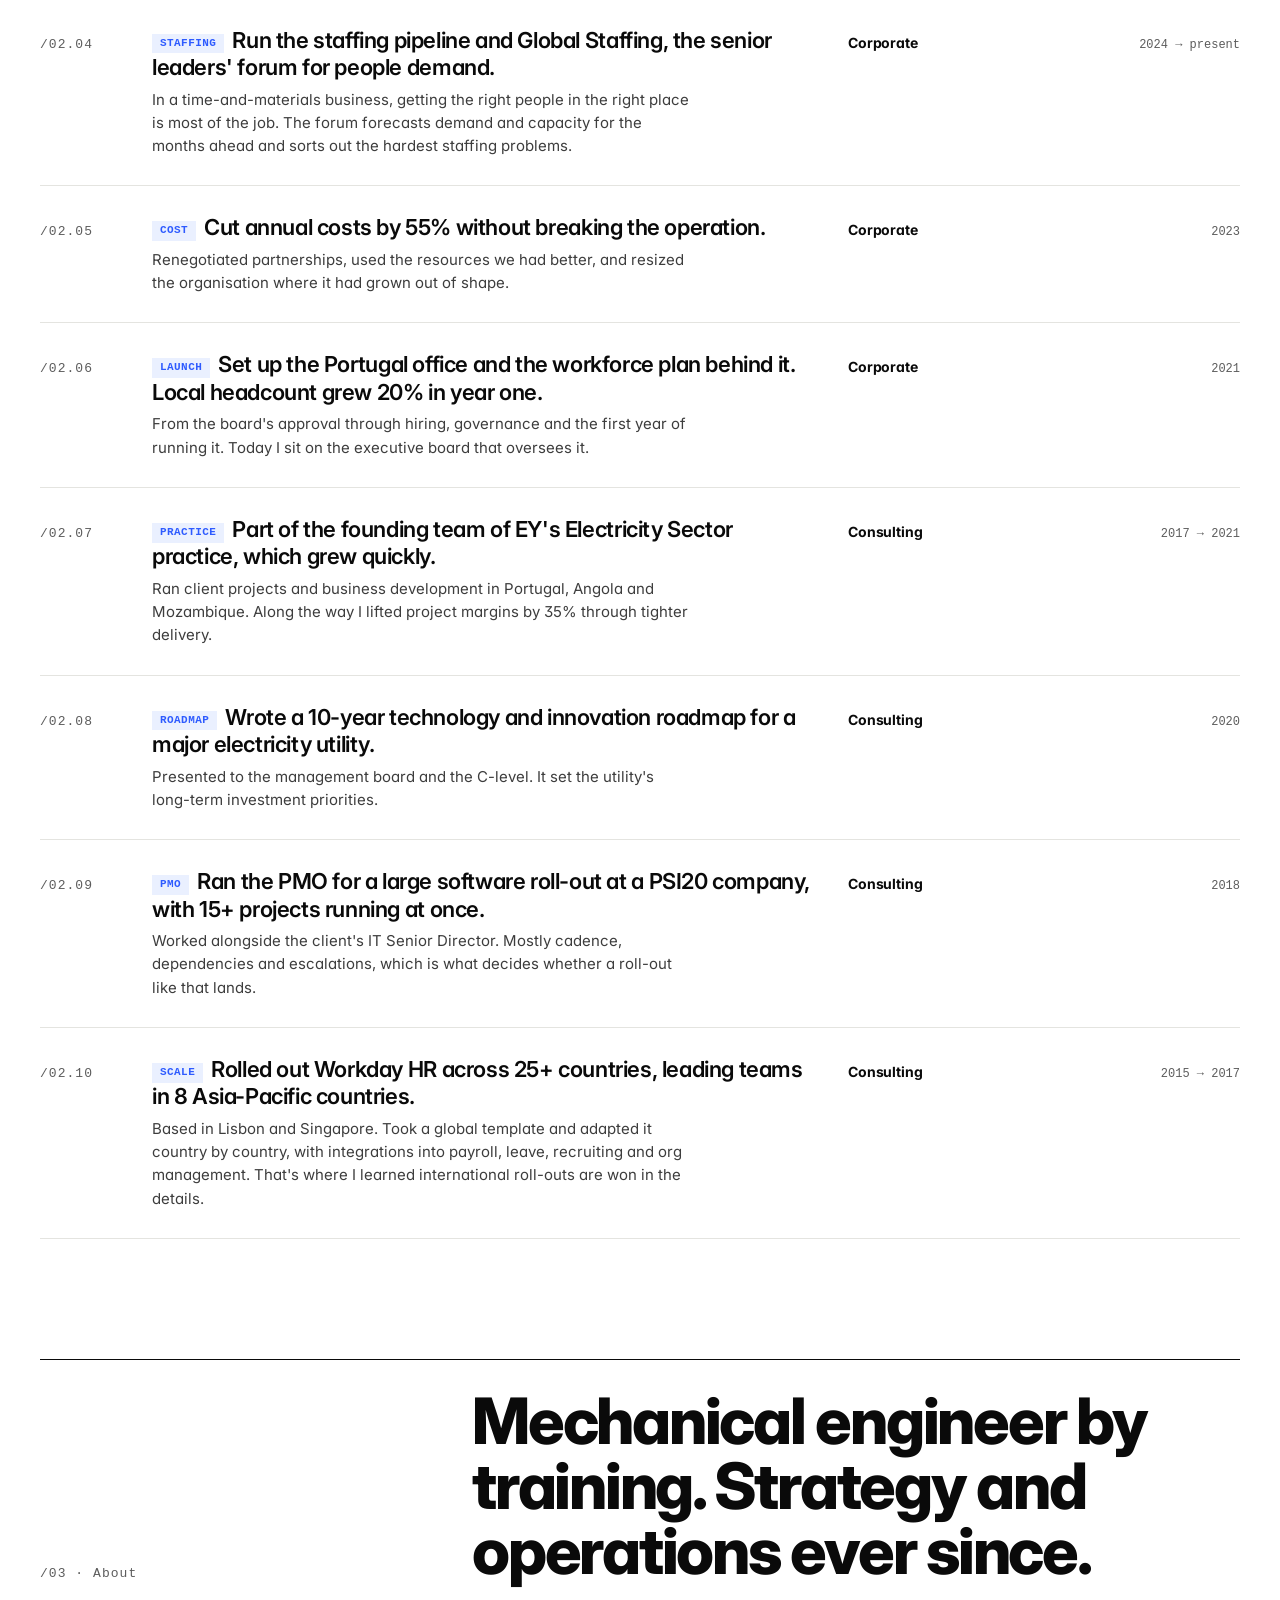
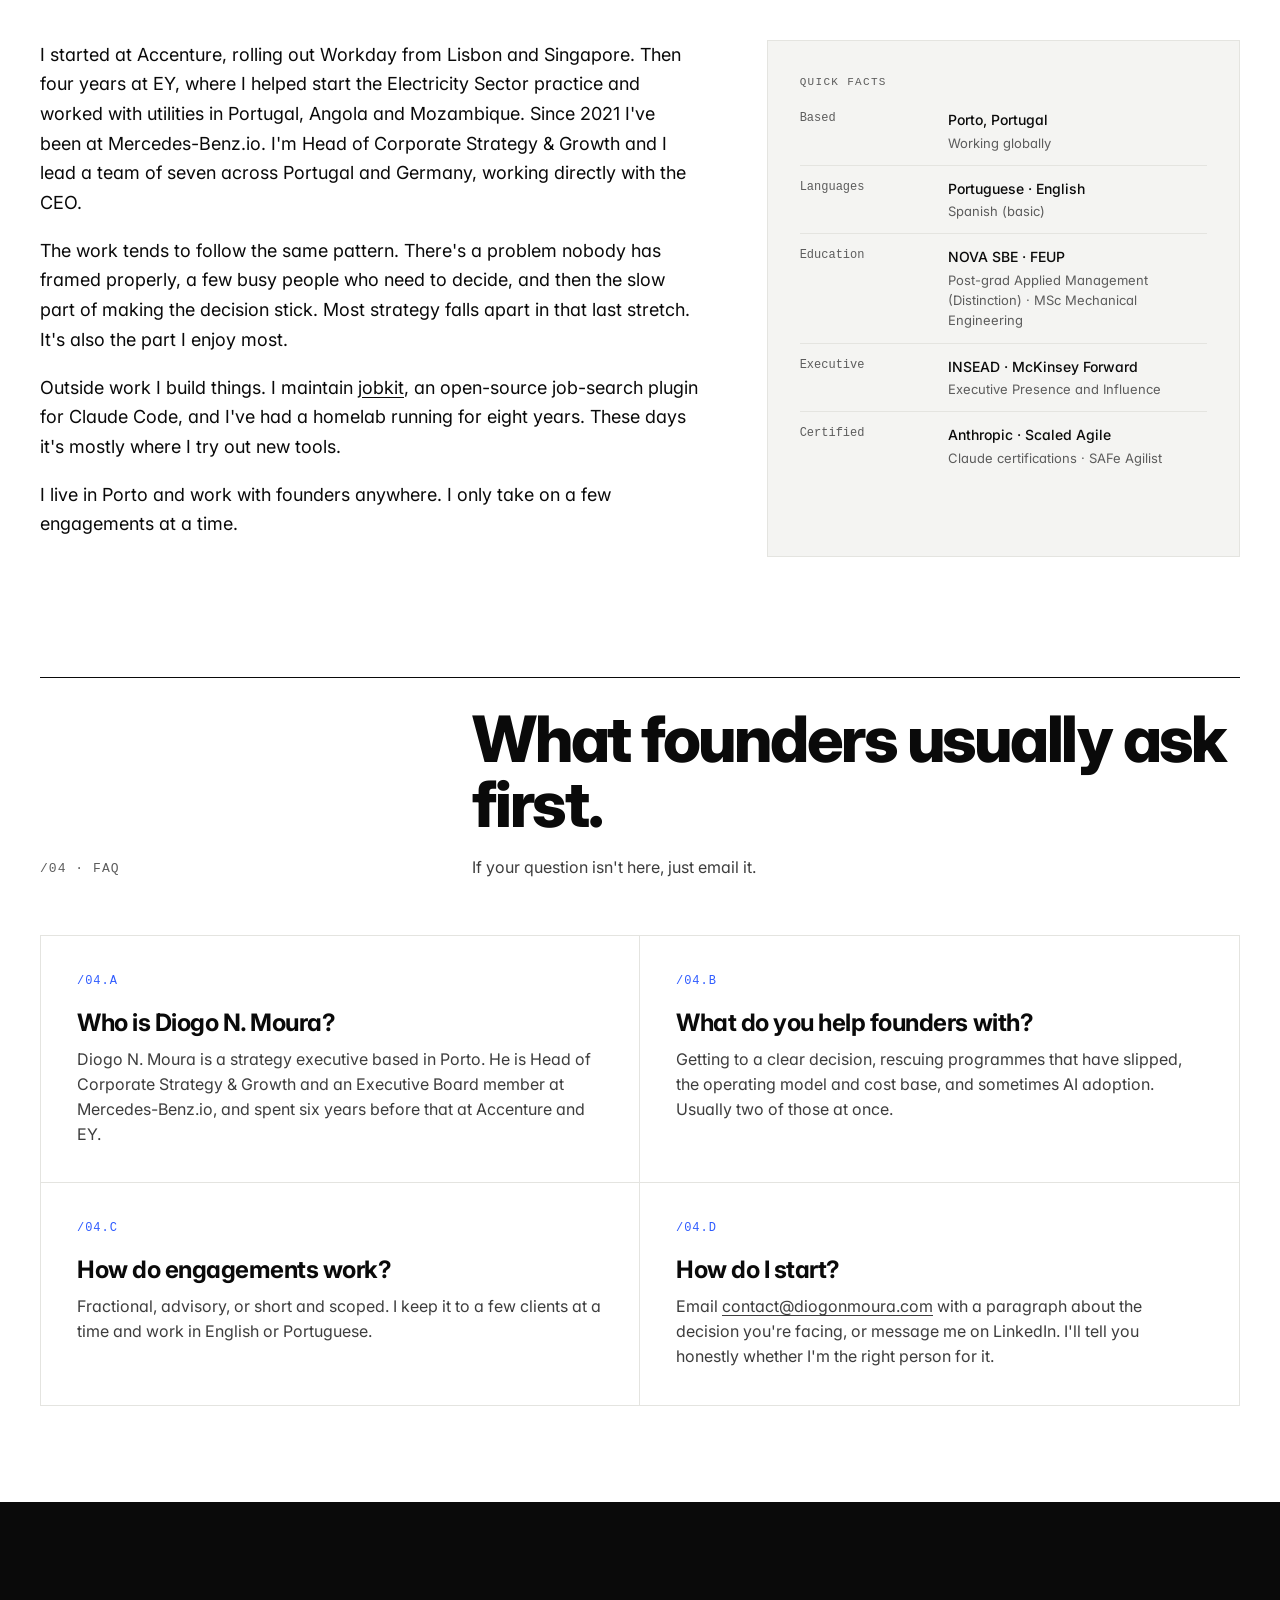
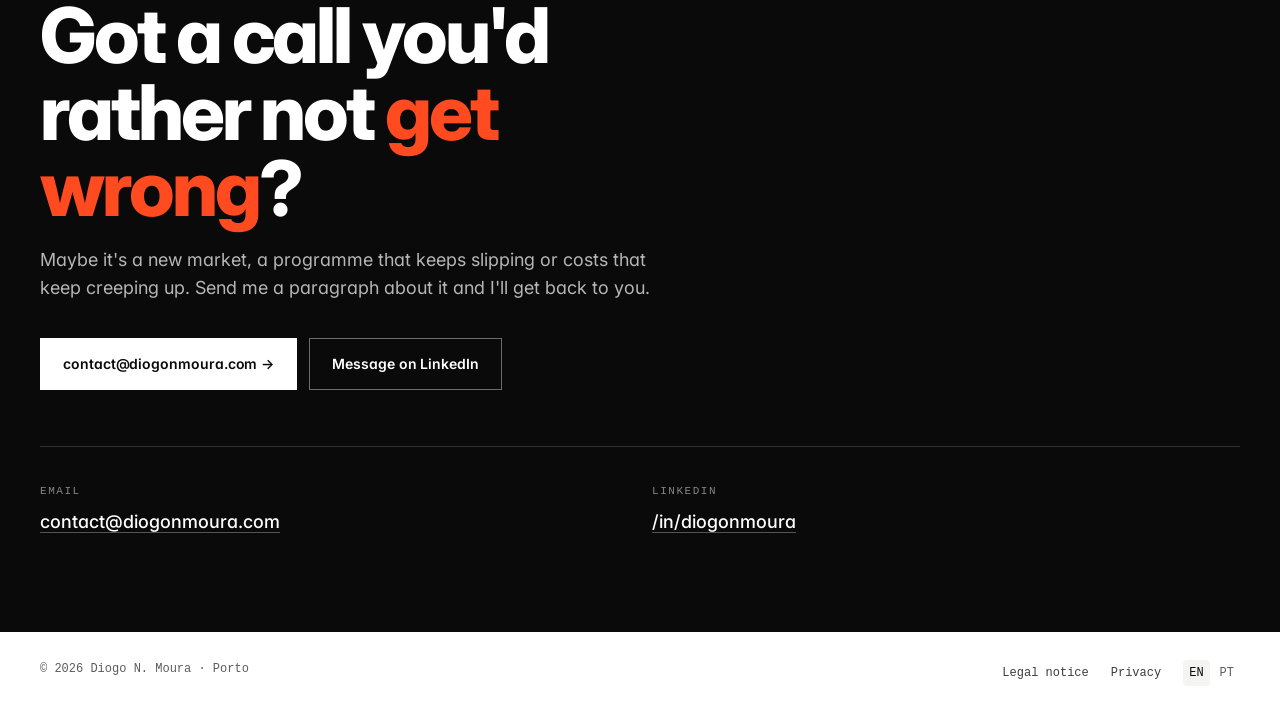
==== commit bf148718: "Drop Executive Board clause from About Co-Authored-By: Claude Opus 5.5 <noreply@anthropic.com>" ====
--- a/index.html
+++ b/index.html
@@ -445,7 +445,7 @@
     </div>
     <div class="about">
       <div>
-        <p>I started at Accenture, rolling out Workday from Lisbon and Singapore. Then four years at EY, where I helped start the Electricity Sector practice and worked with utilities in Portugal, Angola and Mozambique. Since 2021 I've been at Mercedes-Benz.io. I'm Head of Corporate Strategy &amp; Growth, I sit on the Executive Board, and I lead a team of seven across Portugal and Germany, working directly with the CEO.</p>
+        <p>I started at Accenture, rolling out Workday from Lisbon and Singapore. Then four years at EY, where I helped start the Electricity Sector practice and worked with utilities in Portugal, Angola and Mozambique. Since 2021 I've been at Mercedes-Benz.io. I'm Head of Corporate Strategy &amp; Growth and I lead a team of seven across Portugal and Germany, working directly with the CEO.</p>
         <p>The work tends to follow the same pattern. There's a problem nobody has framed properly, a few busy people who need to decide, and then the slow part of making the decision stick. Most strategy falls apart in that last stretch. It's also the part I enjoy most.</p>
         <p>Outside work I build things. I maintain <a href="https://github.com/diogonmoura/jobkit" target="_blank" rel="noopener">jobkit</a>, an open-source job-search plugin for Claude Code, and I've had a homelab running for eight years. These days it's mostly where I try out new tools.</p>
         <p>I live in Porto and work with founders anywhere. I only take on a few engagements at a time.</p>
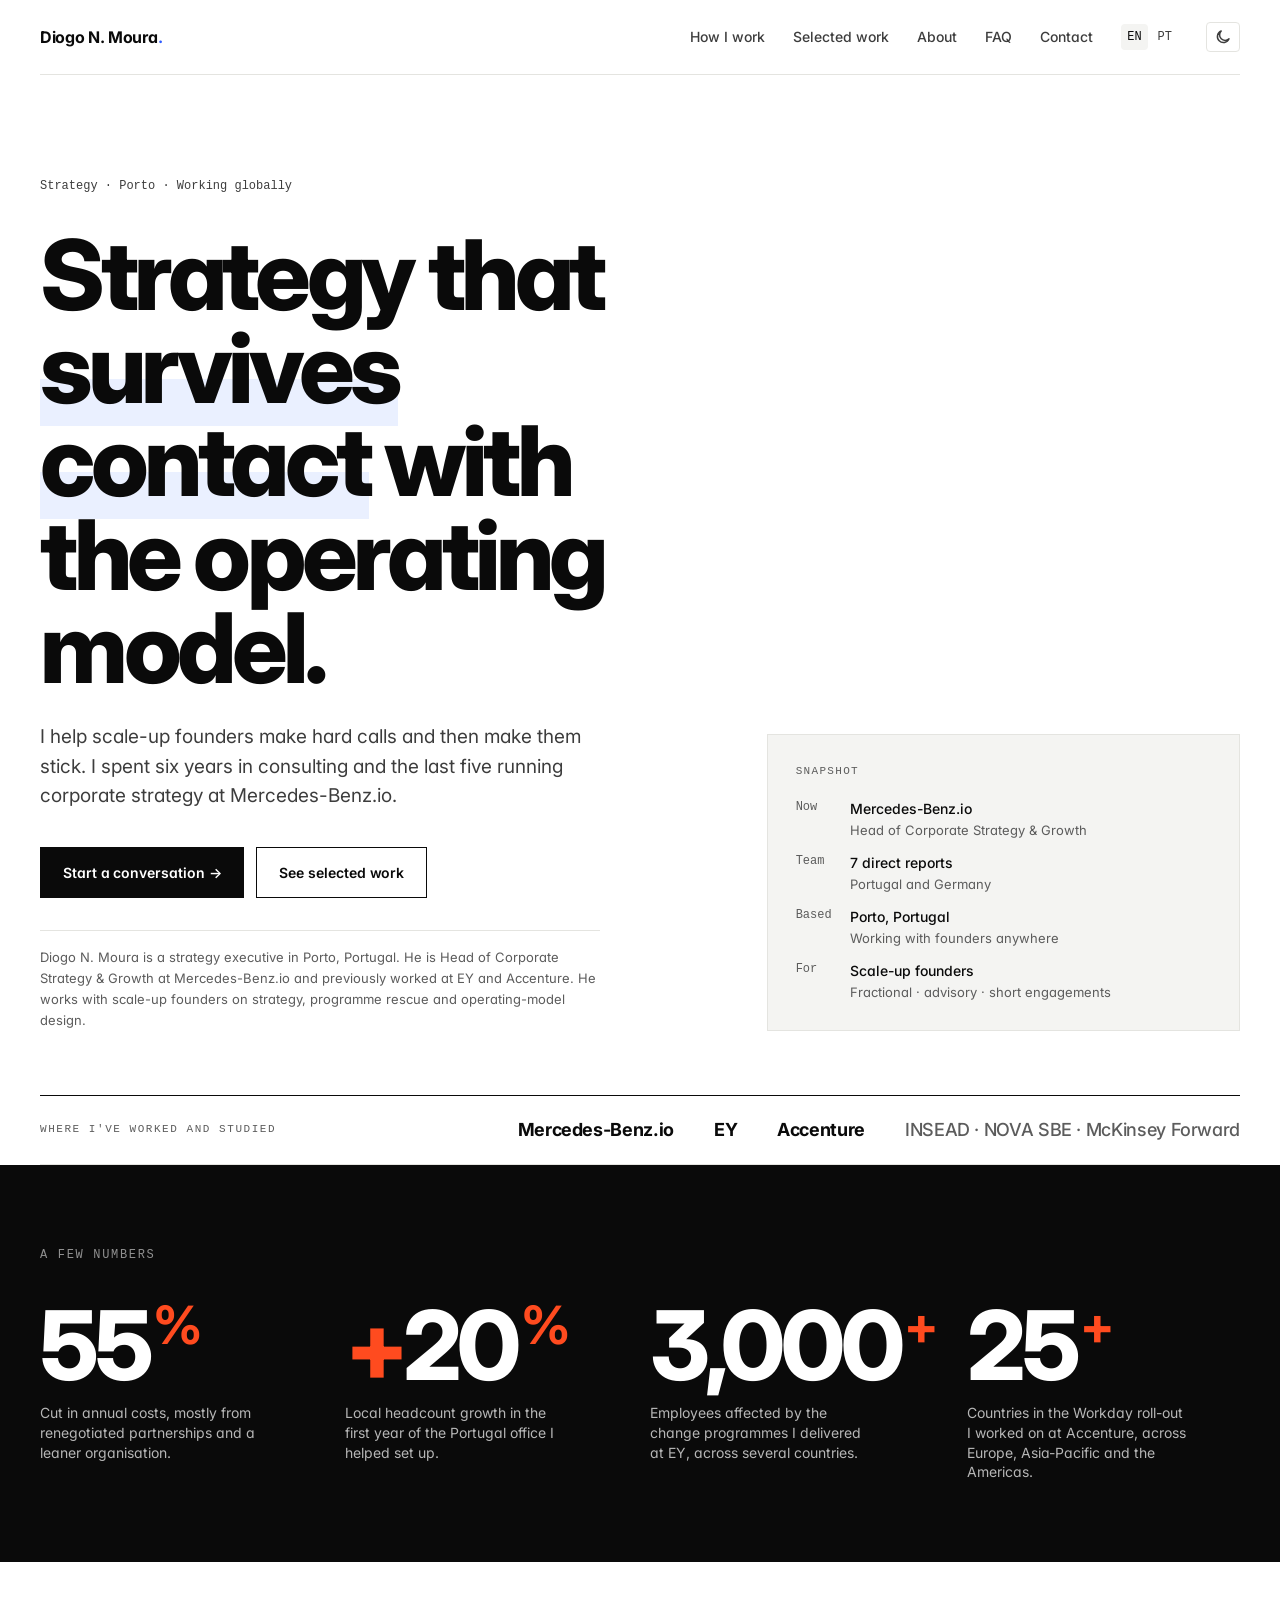
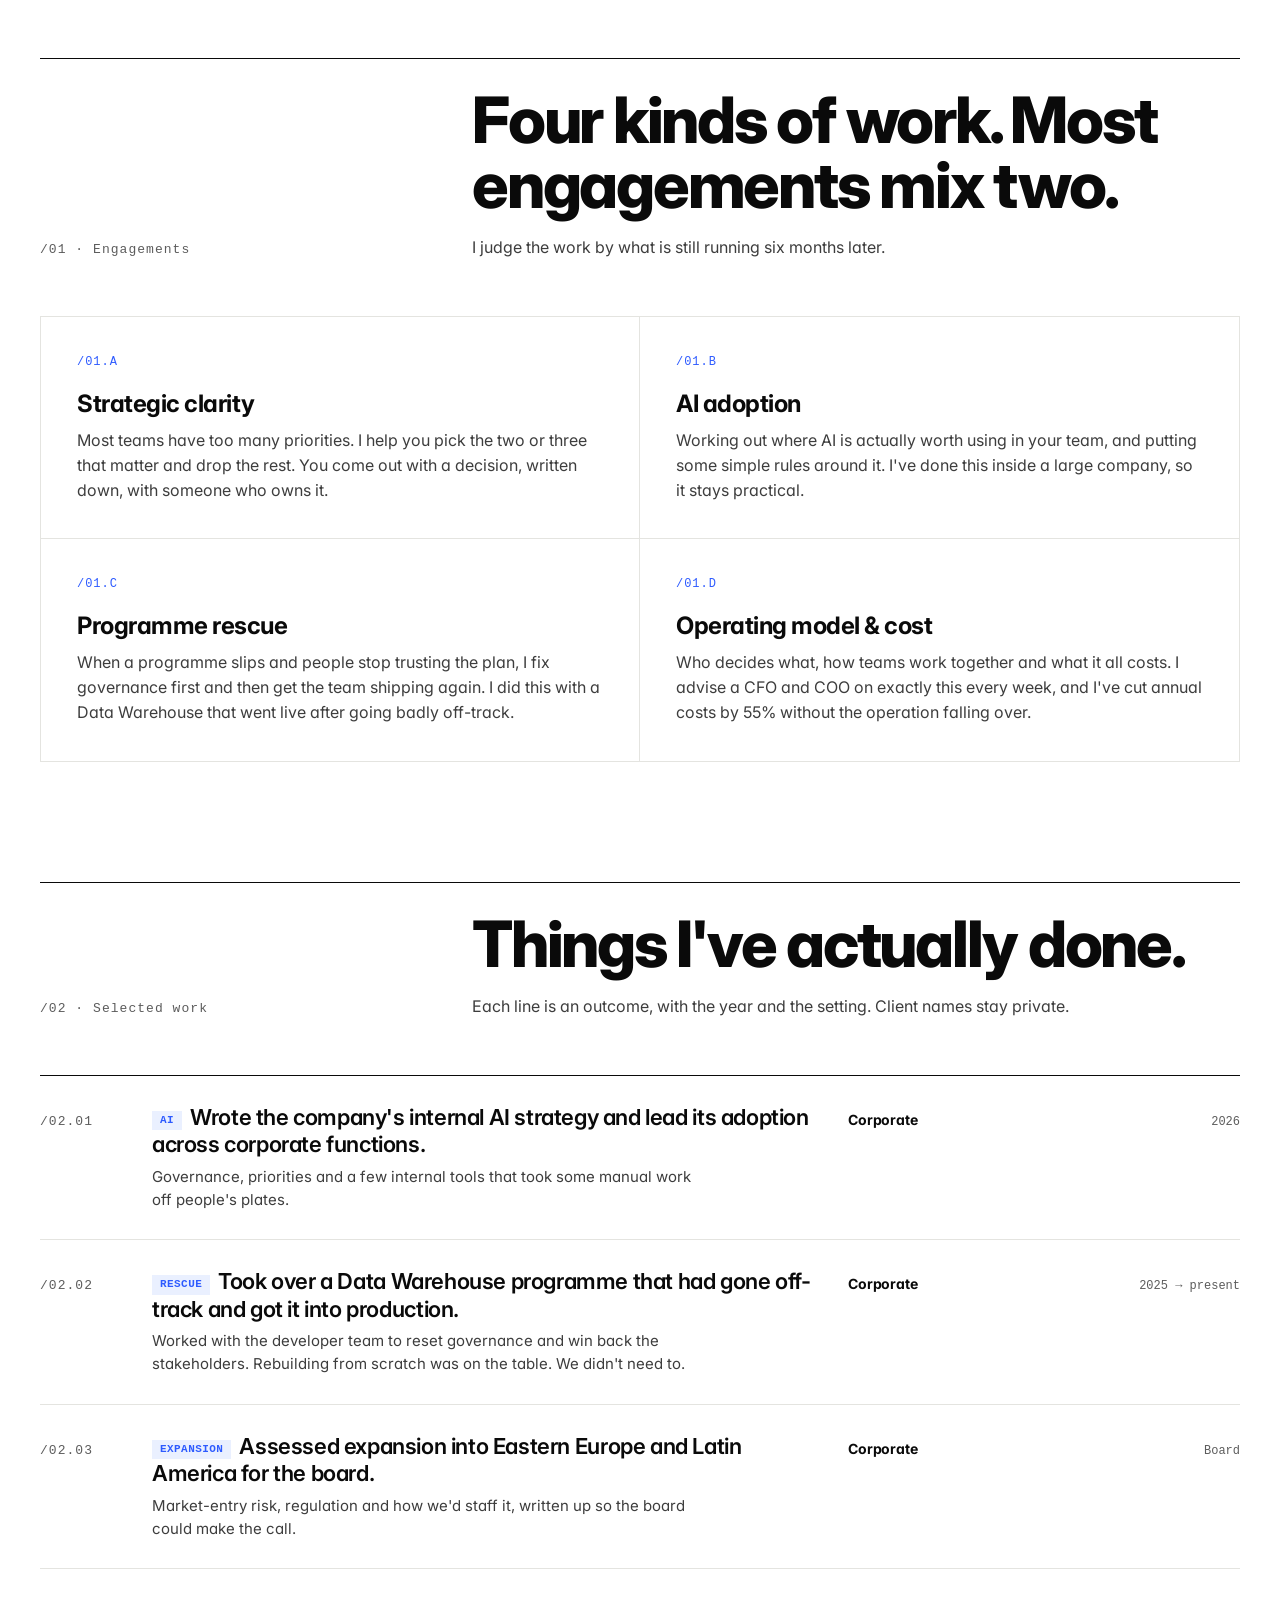
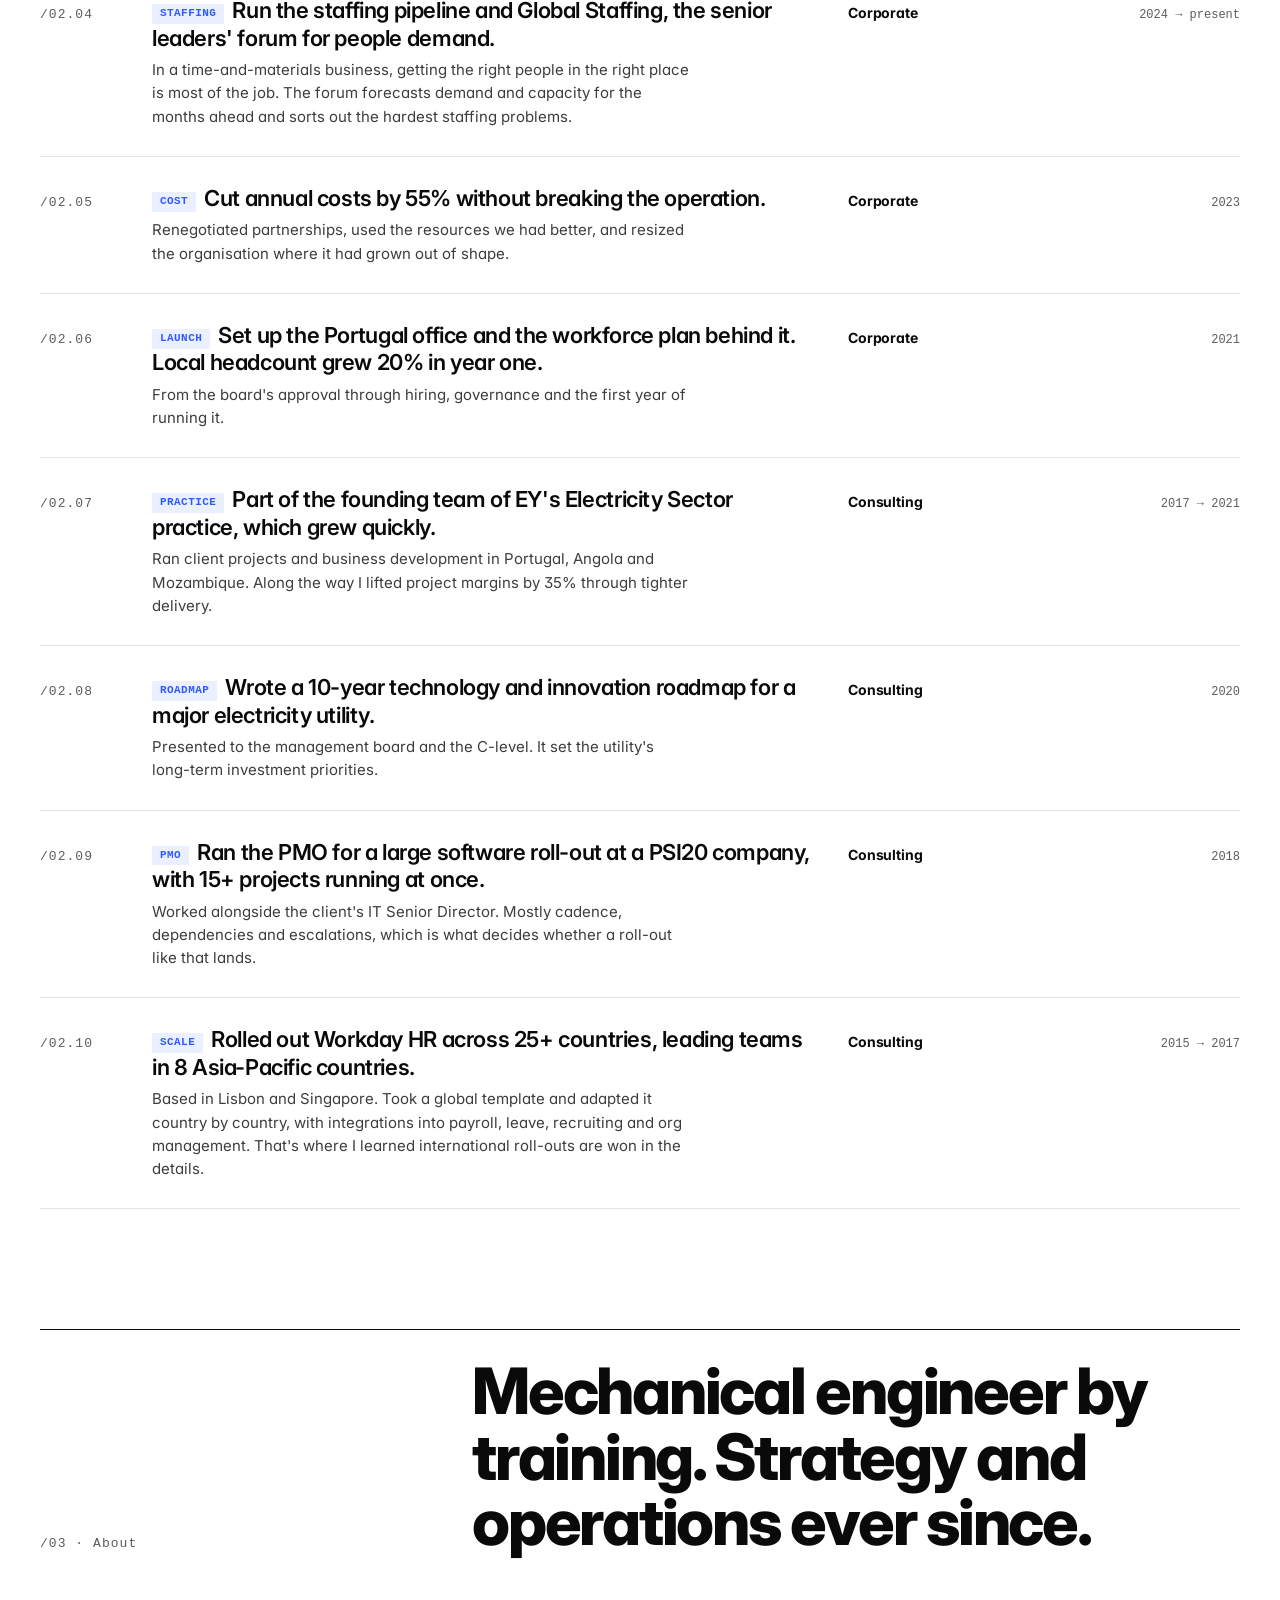
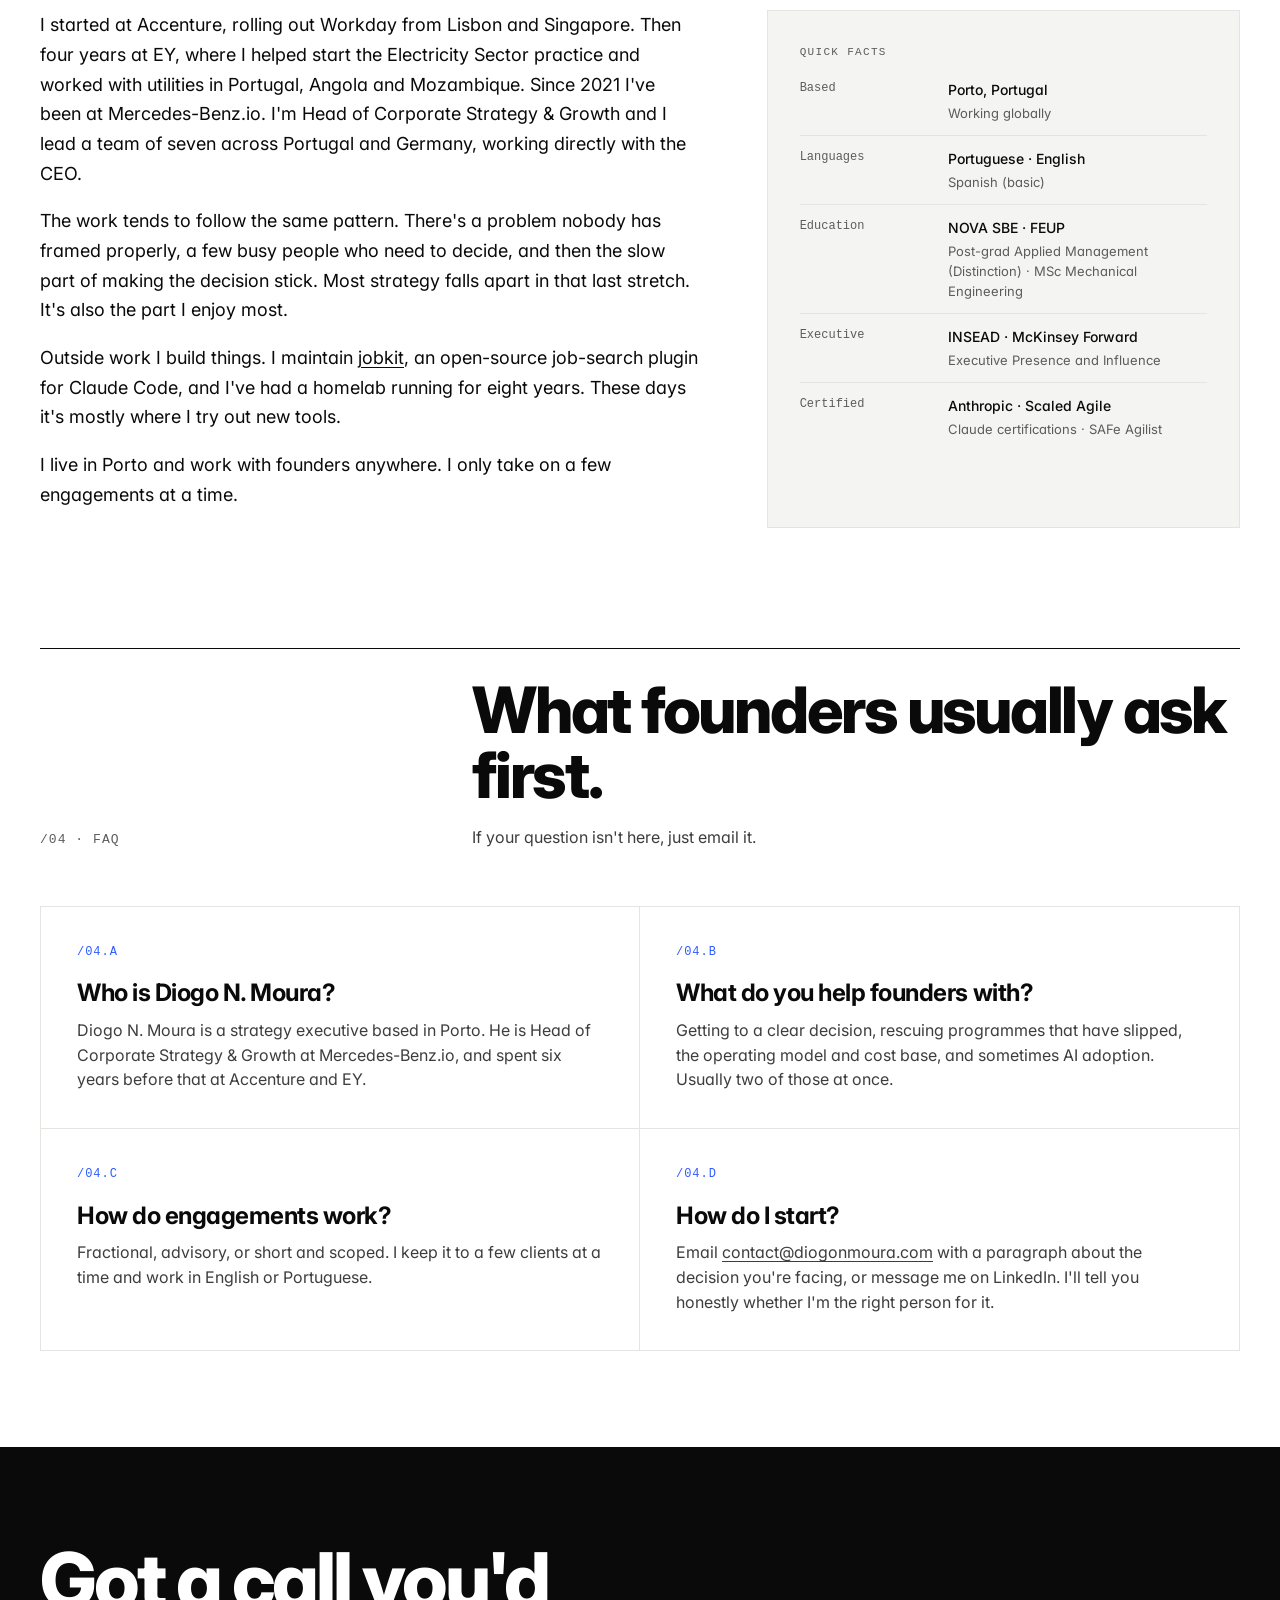
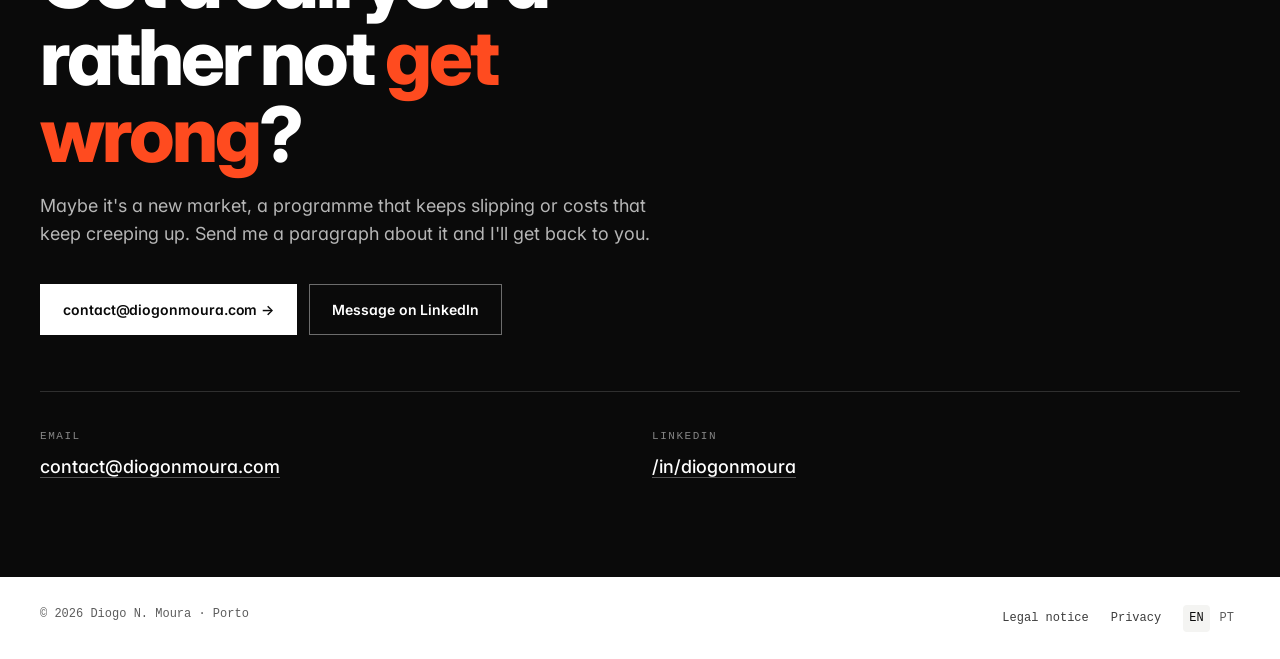
==== commit 5c9037d2: "Remove Executive Board mentions Co-Authored-By: Claude Opus 5.5 <noreply@anthropic.com>" ====
--- a/index.html
+++ b/index.html
@@ -107,7 +107,7 @@
         "https://about.me/diogonmoura"
       ],
       "email": "mailto:contact@diogonmoura.com",
-      "description": "Strategy executive based in Porto with more than ten years in consulting (Accenture, EY) and corporate leadership. Head of Corporate Strategy & Growth and Executive Board member at Mercedes-Benz.io. Takes a small number of fractional, advisory or short engagements with scale-up founders."
+      "description": "Strategy executive based in Porto with more than ten years in consulting (Accenture, EY) and corporate leadership. Head of Corporate Strategy & Growth at Mercedes-Benz.io. Takes a small number of fractional, advisory or short engagements with scale-up founders."
     },
     {
       "@type": "ProfessionalService",
@@ -150,7 +150,7 @@
         {
           "@type": "Question",
           "name": "Who is Diogo N. Moura?",
-          "acceptedAnswer": { "@type": "Answer", "text": "Diogo N. Moura is a strategy executive based in Porto, Portugal. He is Head of Corporate Strategy & Growth and an Executive Board member at Mercedes-Benz.io, where he leads a team of seven across Portugal and Germany and advises the CEO directly. Before that he spent six years in consulting at Accenture and EY. He also works with a few scale-up founders on strategy, programme rescue, operating-model and cost questions." }
+          "acceptedAnswer": { "@type": "Answer", "text": "Diogo N. Moura is a strategy executive based in Porto, Portugal. He is Head of Corporate Strategy & Growth at Mercedes-Benz.io, where he leads a team of seven across Portugal and Germany and advises the CEO directly. Before that he spent six years in consulting at Accenture and EY. He also works with a few scale-up founders on strategy, programme rescue, operating-model and cost questions." }
         },
         {
           "@type": "Question",
@@ -226,7 +226,7 @@
         <p class="lede">
           I help scale-up founders make hard calls and then make them stick.
           I spent six years in consulting and the last five running corporate
-          strategy at Mercedes-Benz.io, where I sit on the Executive Board.
+          strategy at Mercedes-Benz.io.
         </p>
         <div class="ctas">
           <a class="btn primary" href="#contact">Start a conversation →</a>
@@ -241,7 +241,7 @@
       <aside class="hero-side" aria-label="Snapshot">
         <p class="card-label">Snapshot</p>
         <dl>
-          <dt>Now</dt>     <dd>Mercedes-Benz.io<em>Executive Board · Head of Corporate Strategy &amp; Growth</em></dd>
+          <dt>Now</dt>     <dd>Mercedes-Benz.io<em>Head of Corporate Strategy &amp; Growth</em></dd>
           <dt>Team</dt>    <dd>7 direct reports<em>Portugal and Germany</em></dd>
           <dt>Based</dt>   <dd>Porto, Portugal<em>Working with founders anywhere</em></dd>
           <dt>For</dt>     <dd>Scale-up founders<em>Fractional · advisory · short engagements</em></dd>
@@ -386,7 +386,7 @@
         <div class="ix">/02.06</div>
         <div class="body">
           <h3><span class="pin">LAUNCH</span>Set up the Portugal office and the workforce plan behind it. Local headcount grew 20% in year one.</h3>
-          <p>From the board's approval through hiring, governance and the first year of running it. Today I sit on the executive board that oversees it.</p>
+          <p>From the board's approval through hiring, governance and the first year of running it.</p>
         </div>
         <div class="where">Corporate</div>
         <div class="when">2021</div>
@@ -475,7 +475,7 @@
       <div class="item">
         <div class="ix">/04.A</div>
         <h3>Who is Diogo N. Moura?</h3>
-        <p>Diogo N. Moura is a strategy executive based in Porto. He is Head of Corporate Strategy &amp; Growth and an Executive Board member at Mercedes-Benz.io, and spent six years before that at Accenture and EY.</p>
+        <p>Diogo N. Moura is a strategy executive based in Porto. He is Head of Corporate Strategy &amp; Growth at Mercedes-Benz.io, and spent six years before that at Accenture and EY.</p>
       </div>
       <div class="item">
         <div class="ix">/04.B</div>
